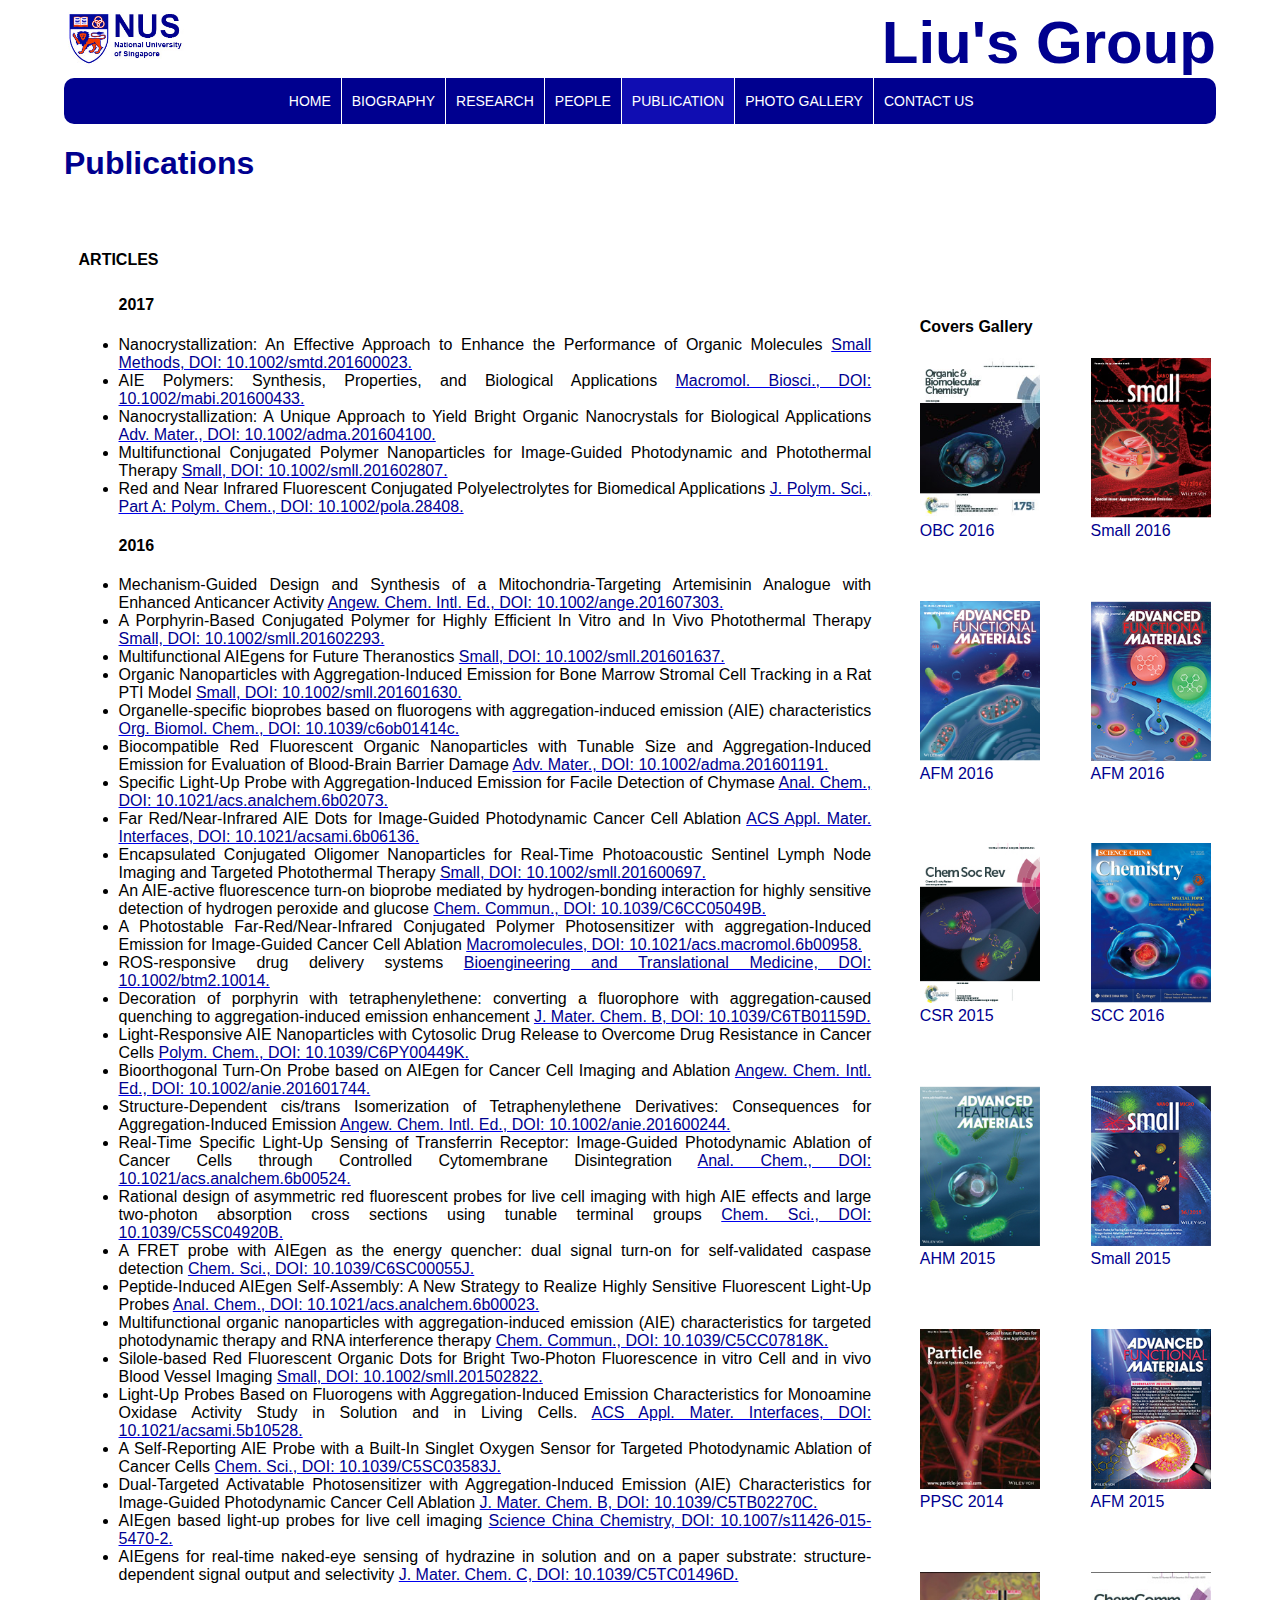
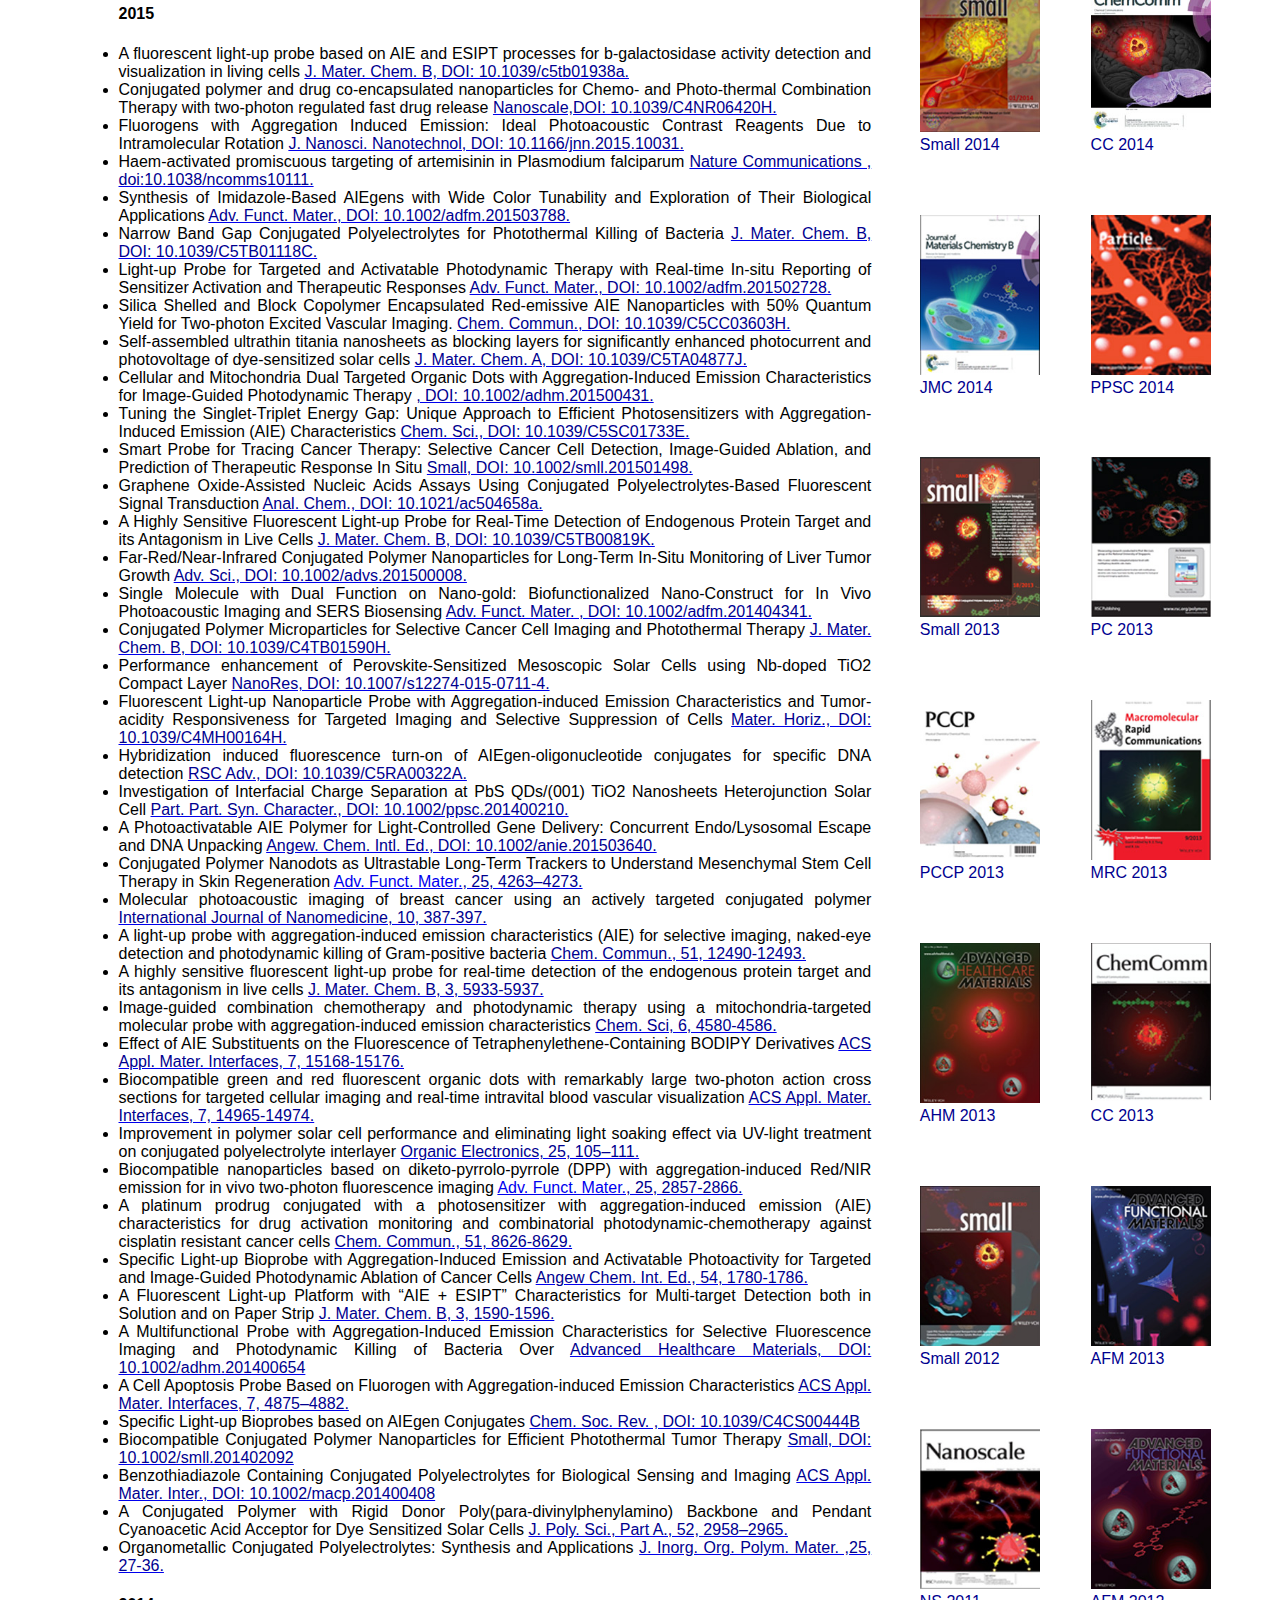
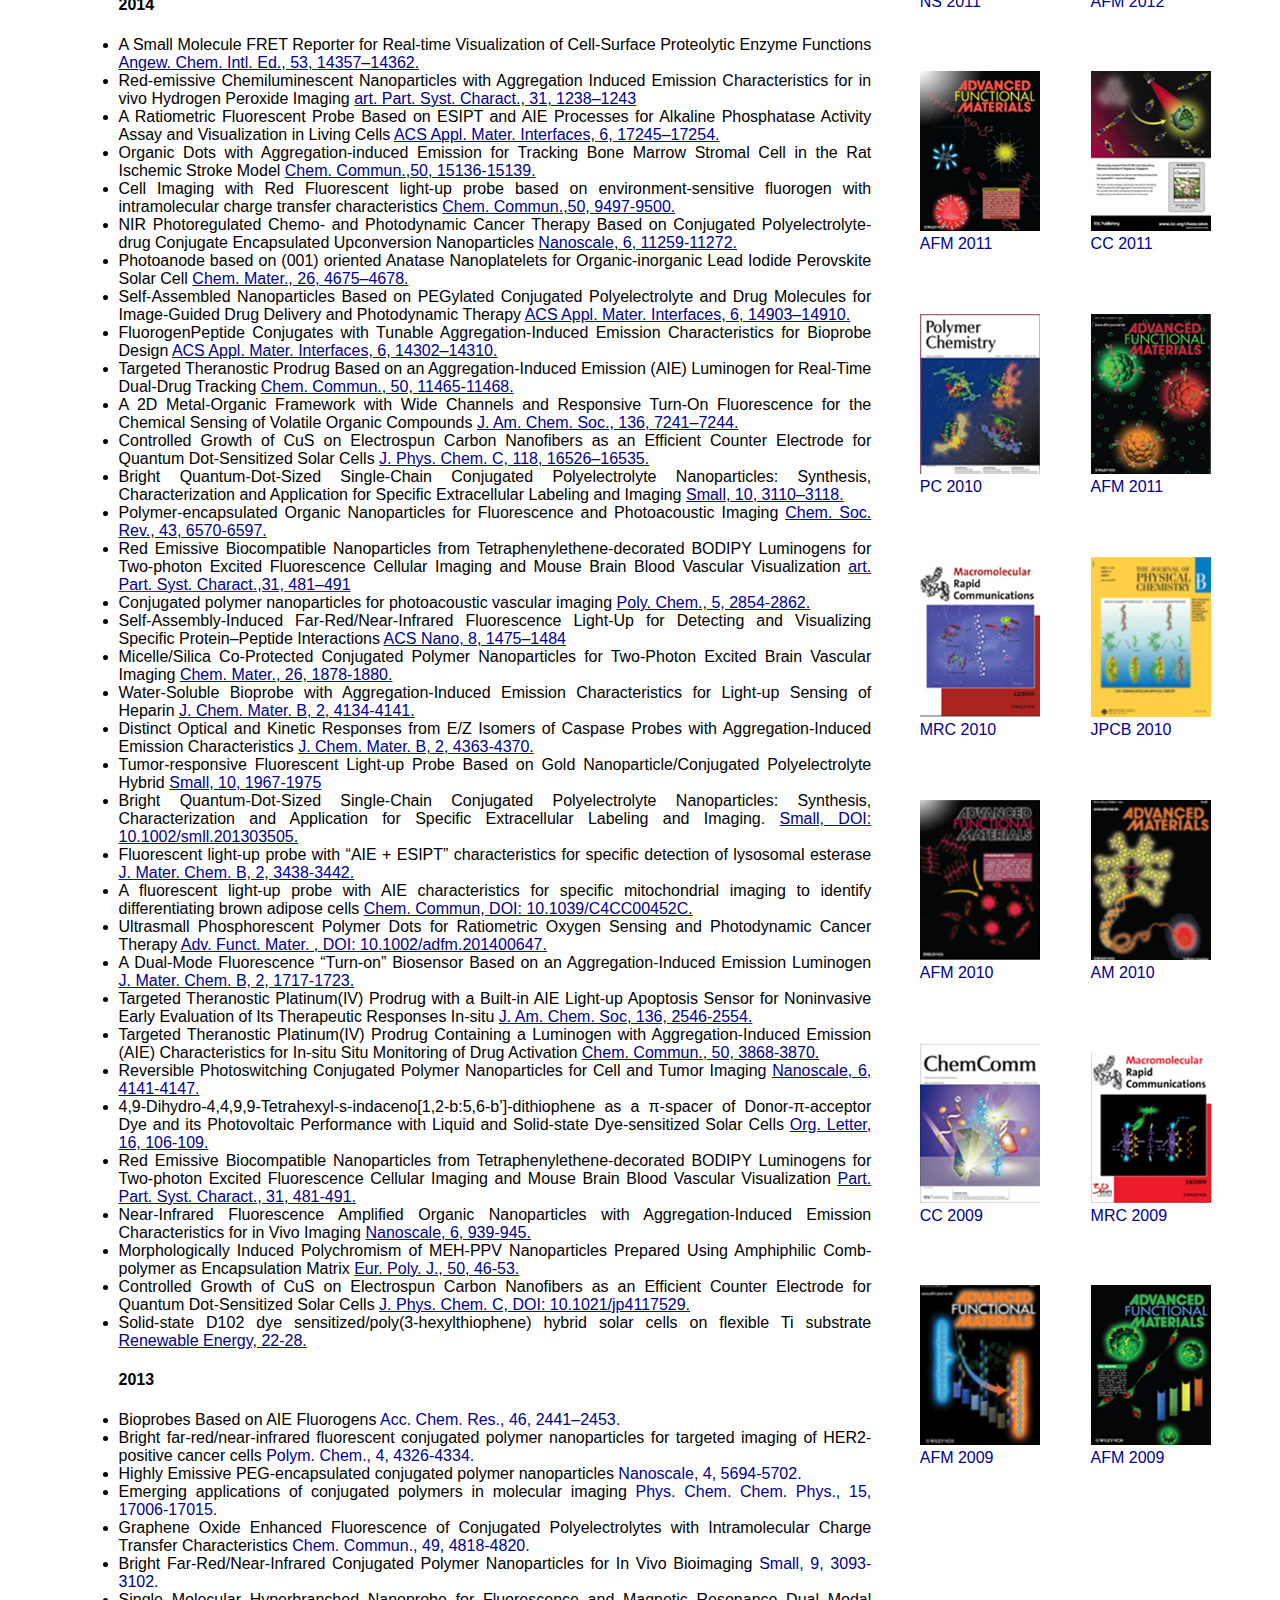
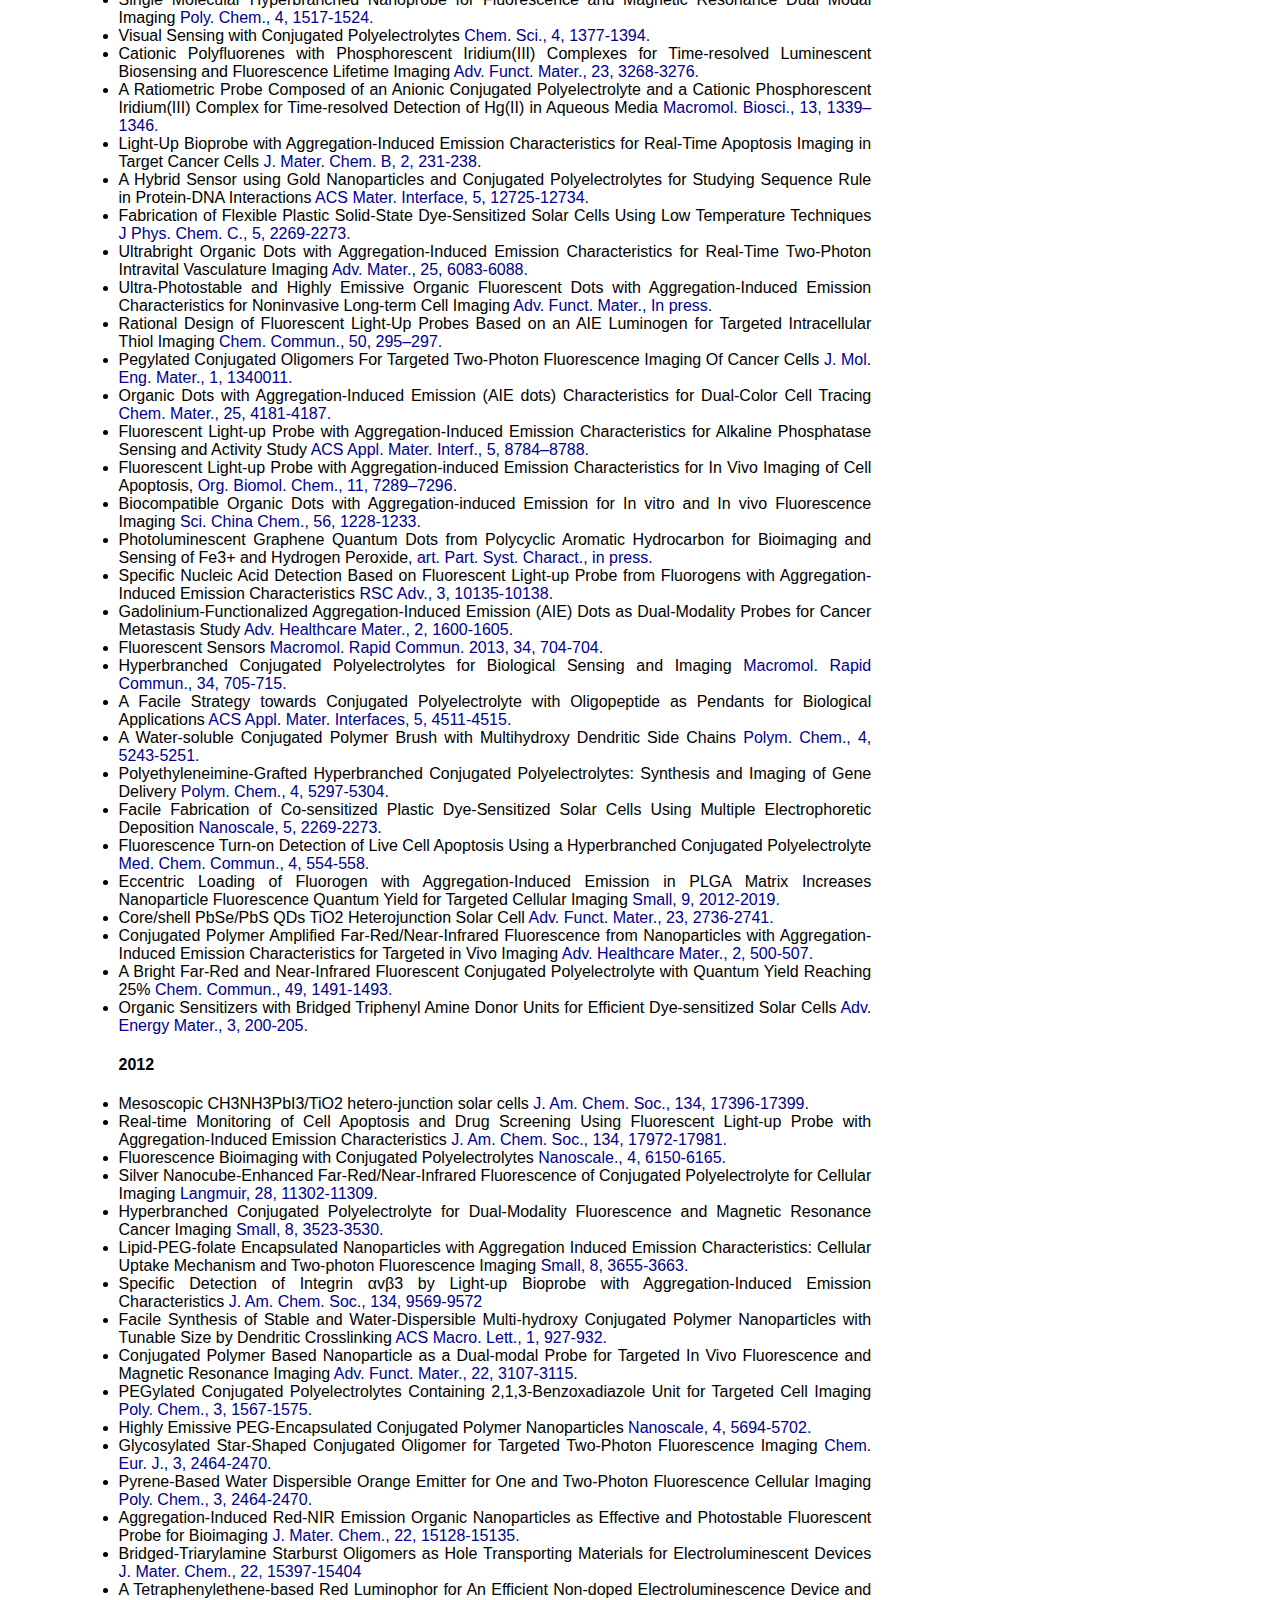
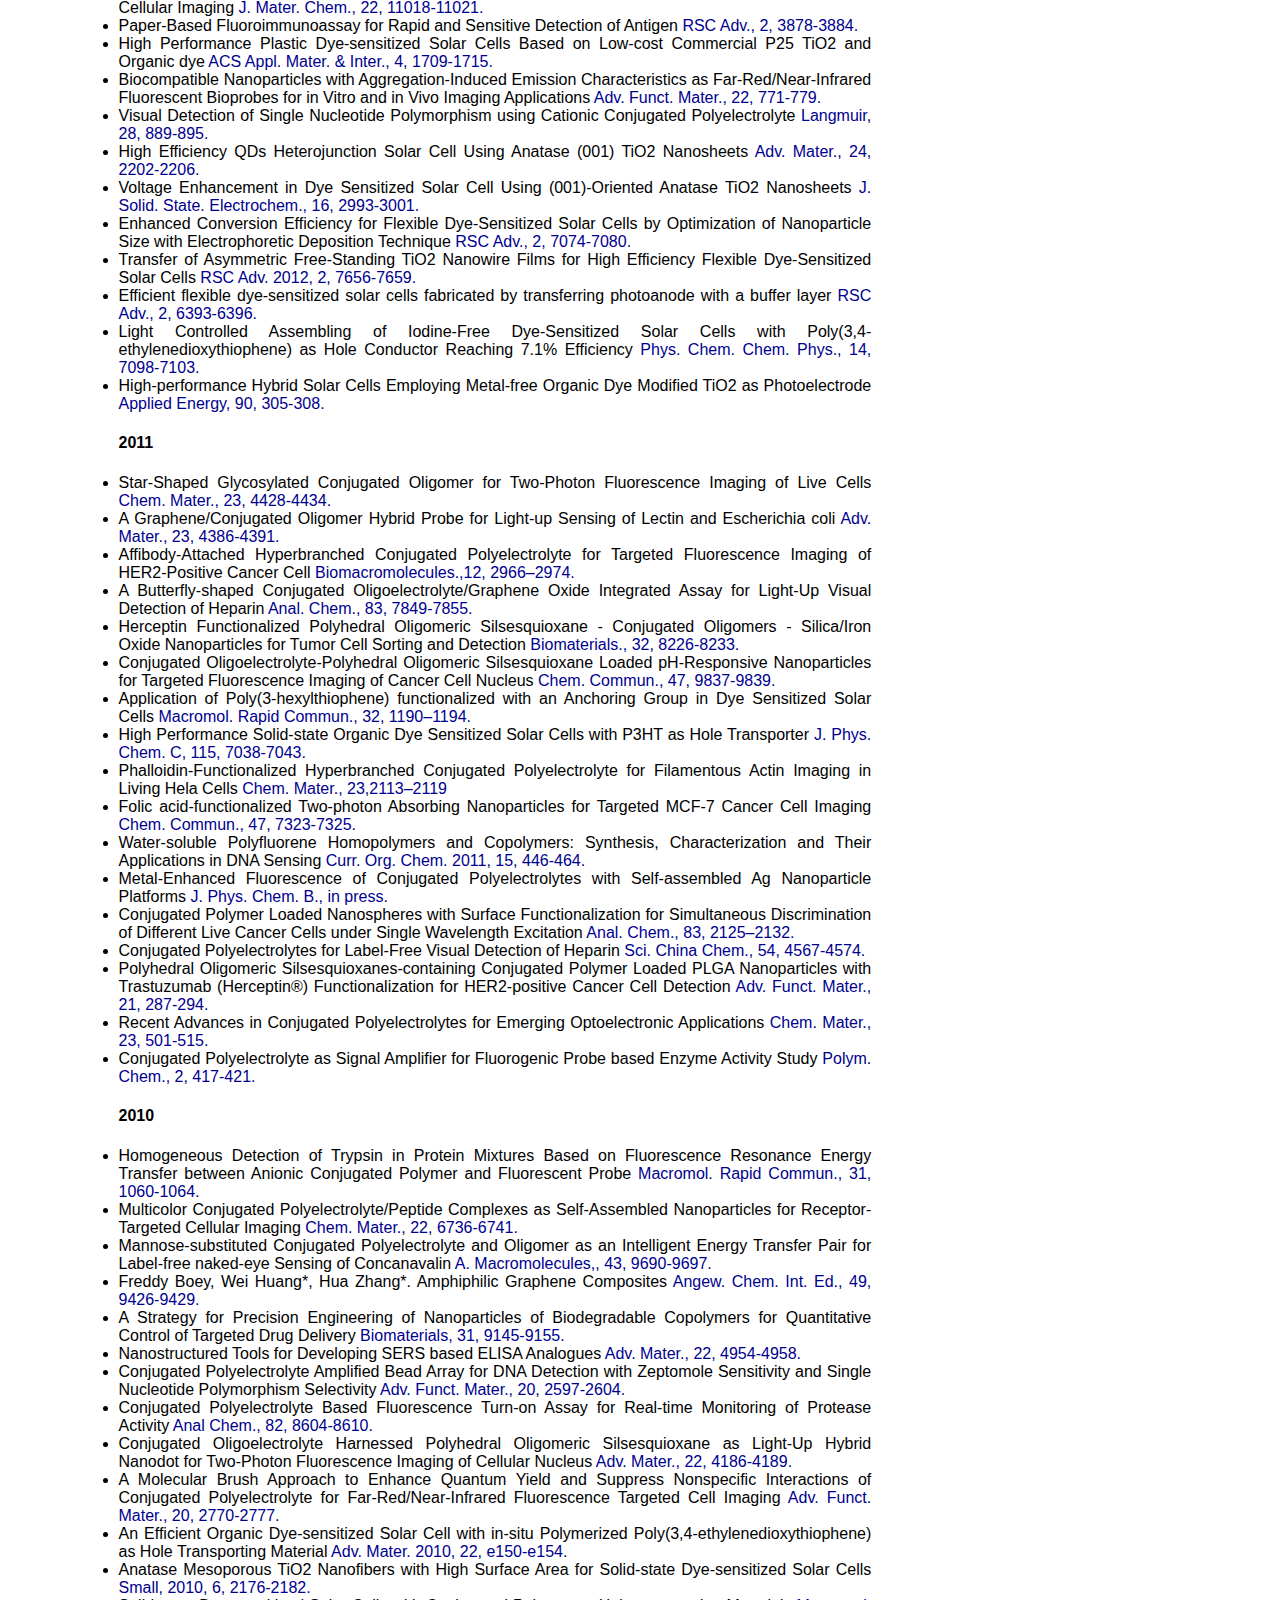
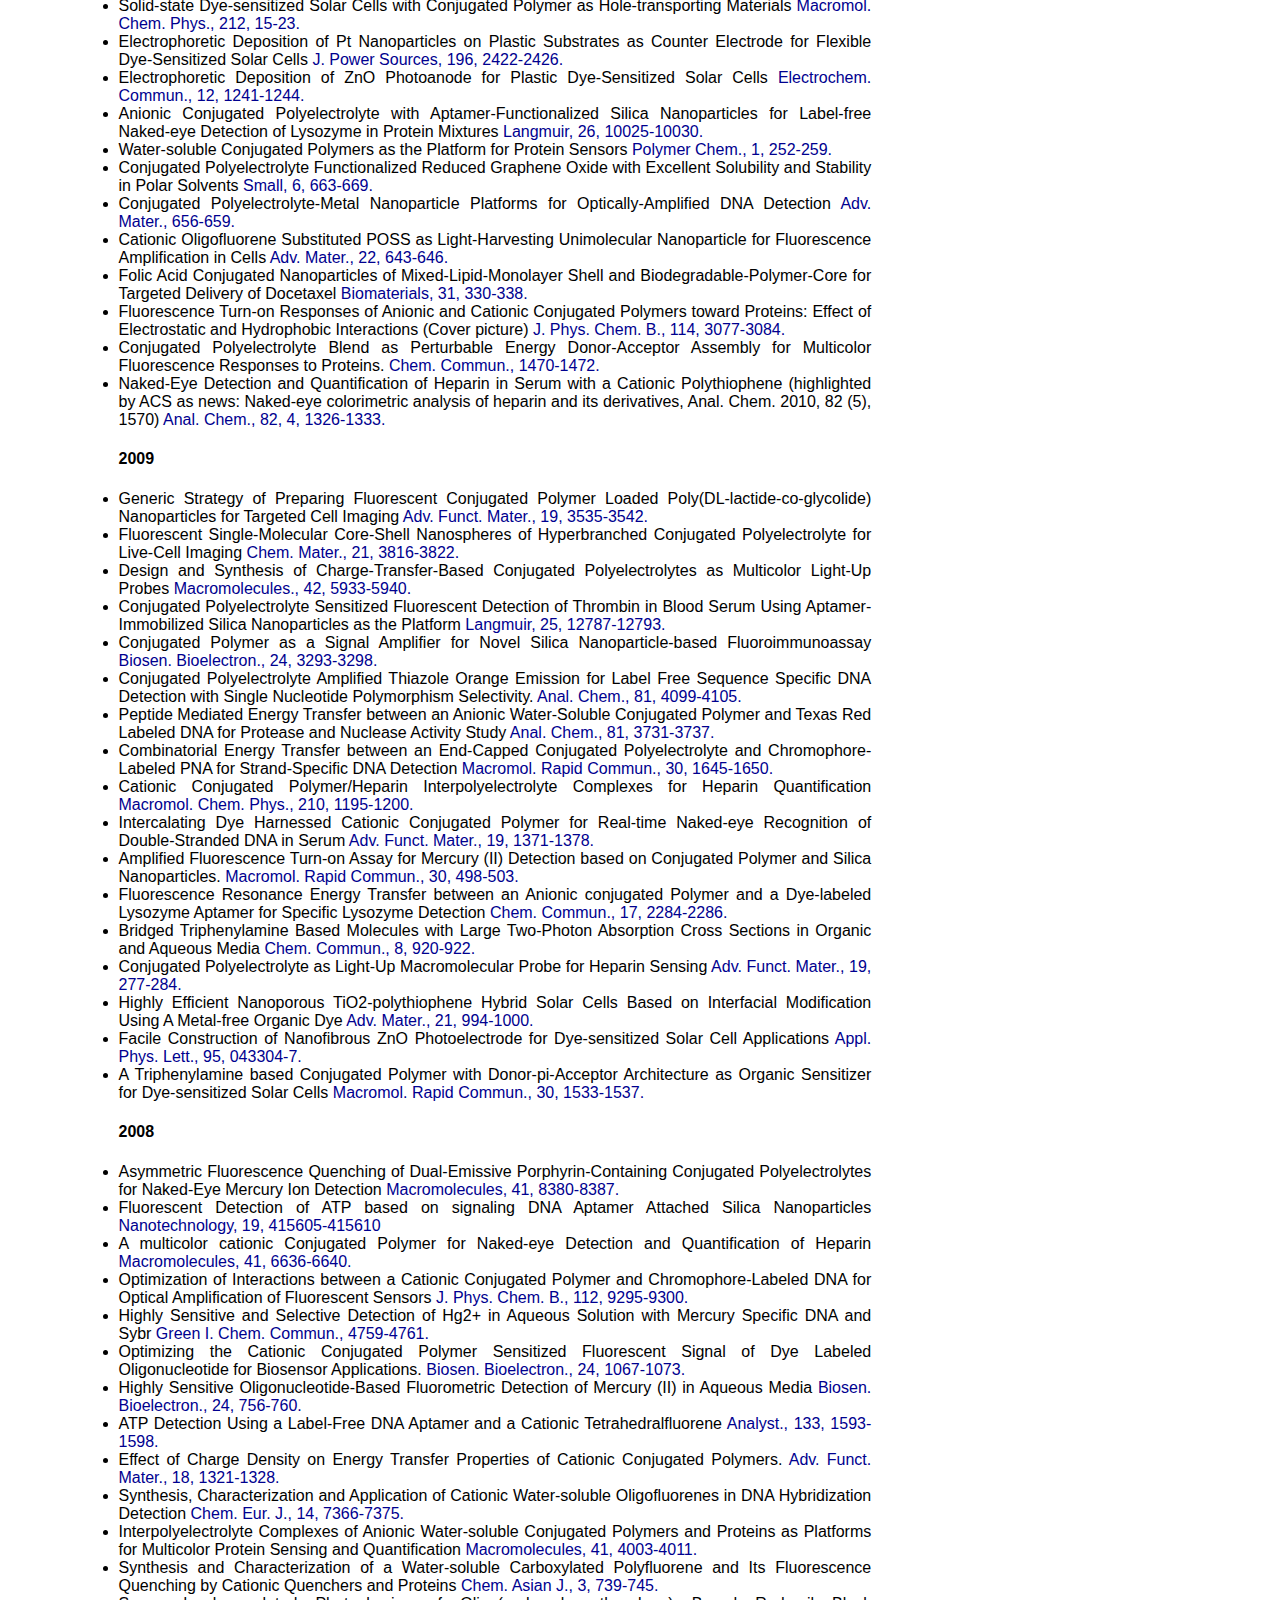
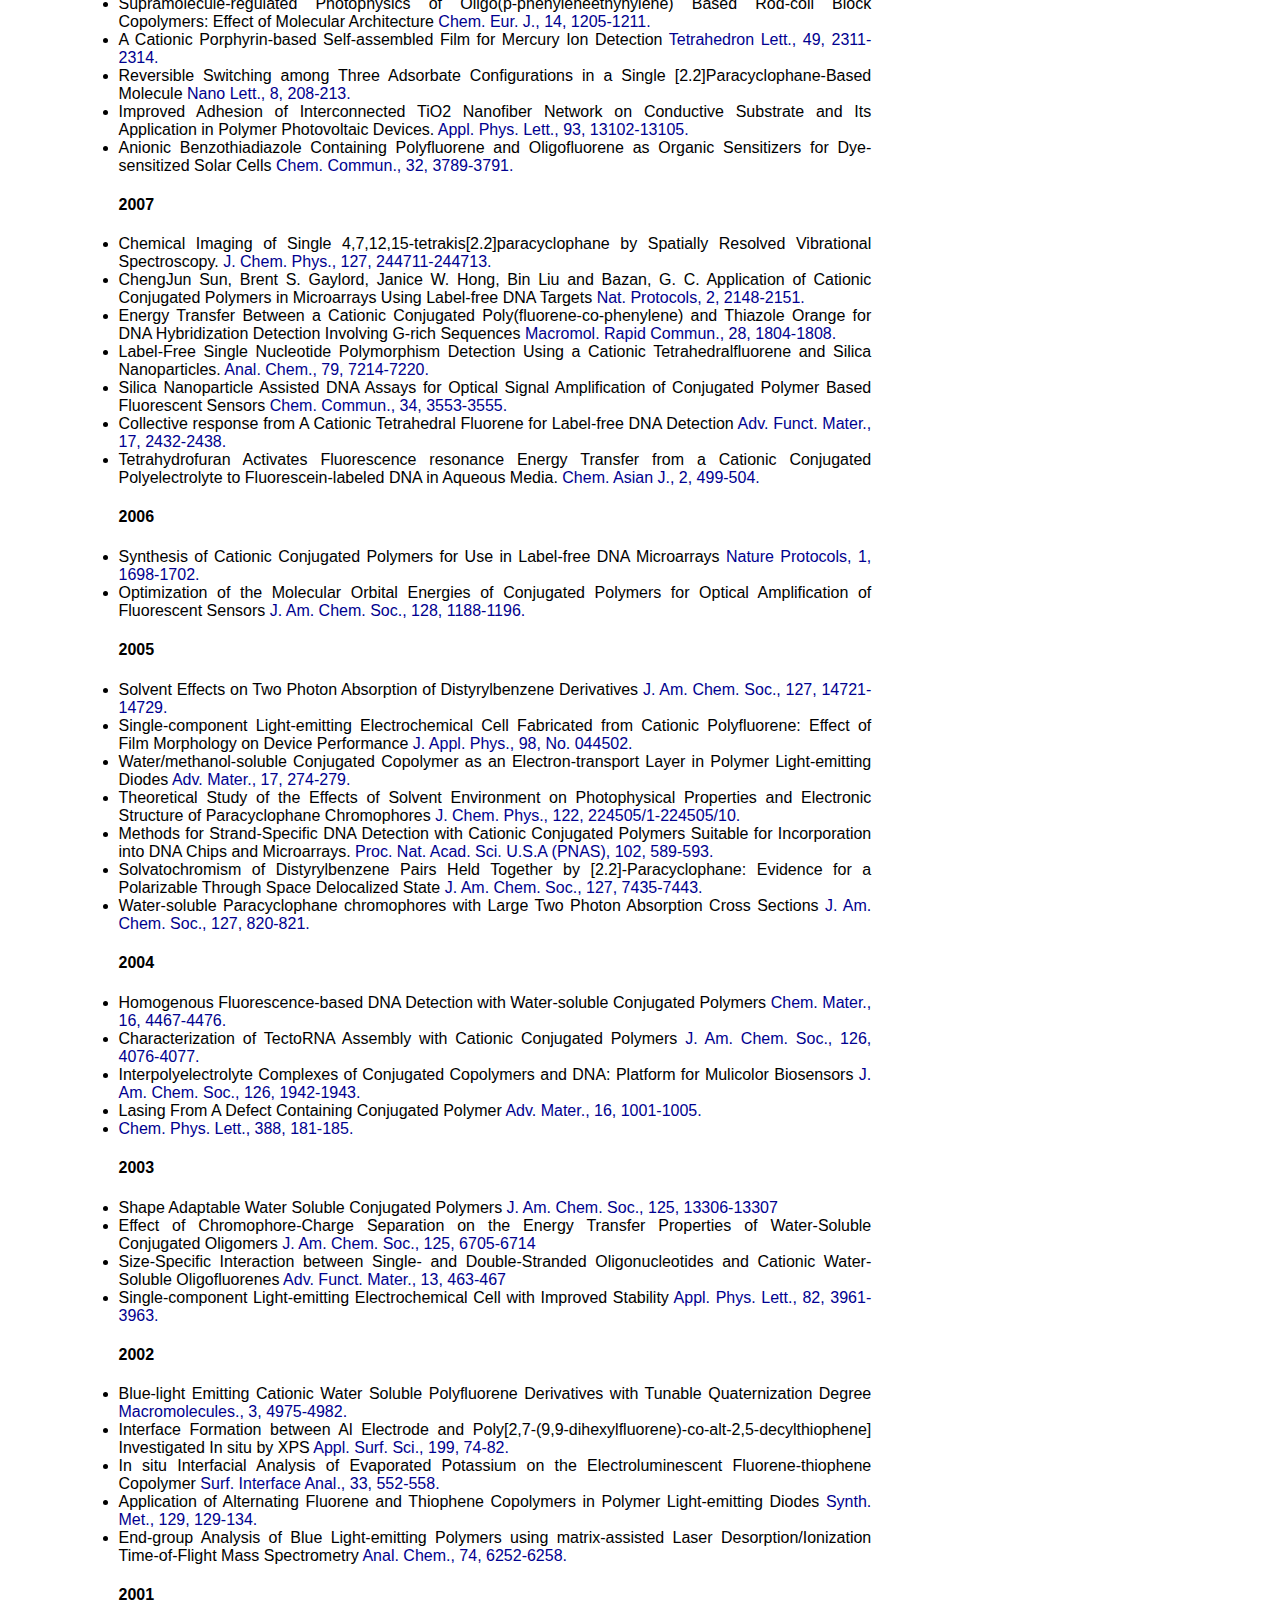
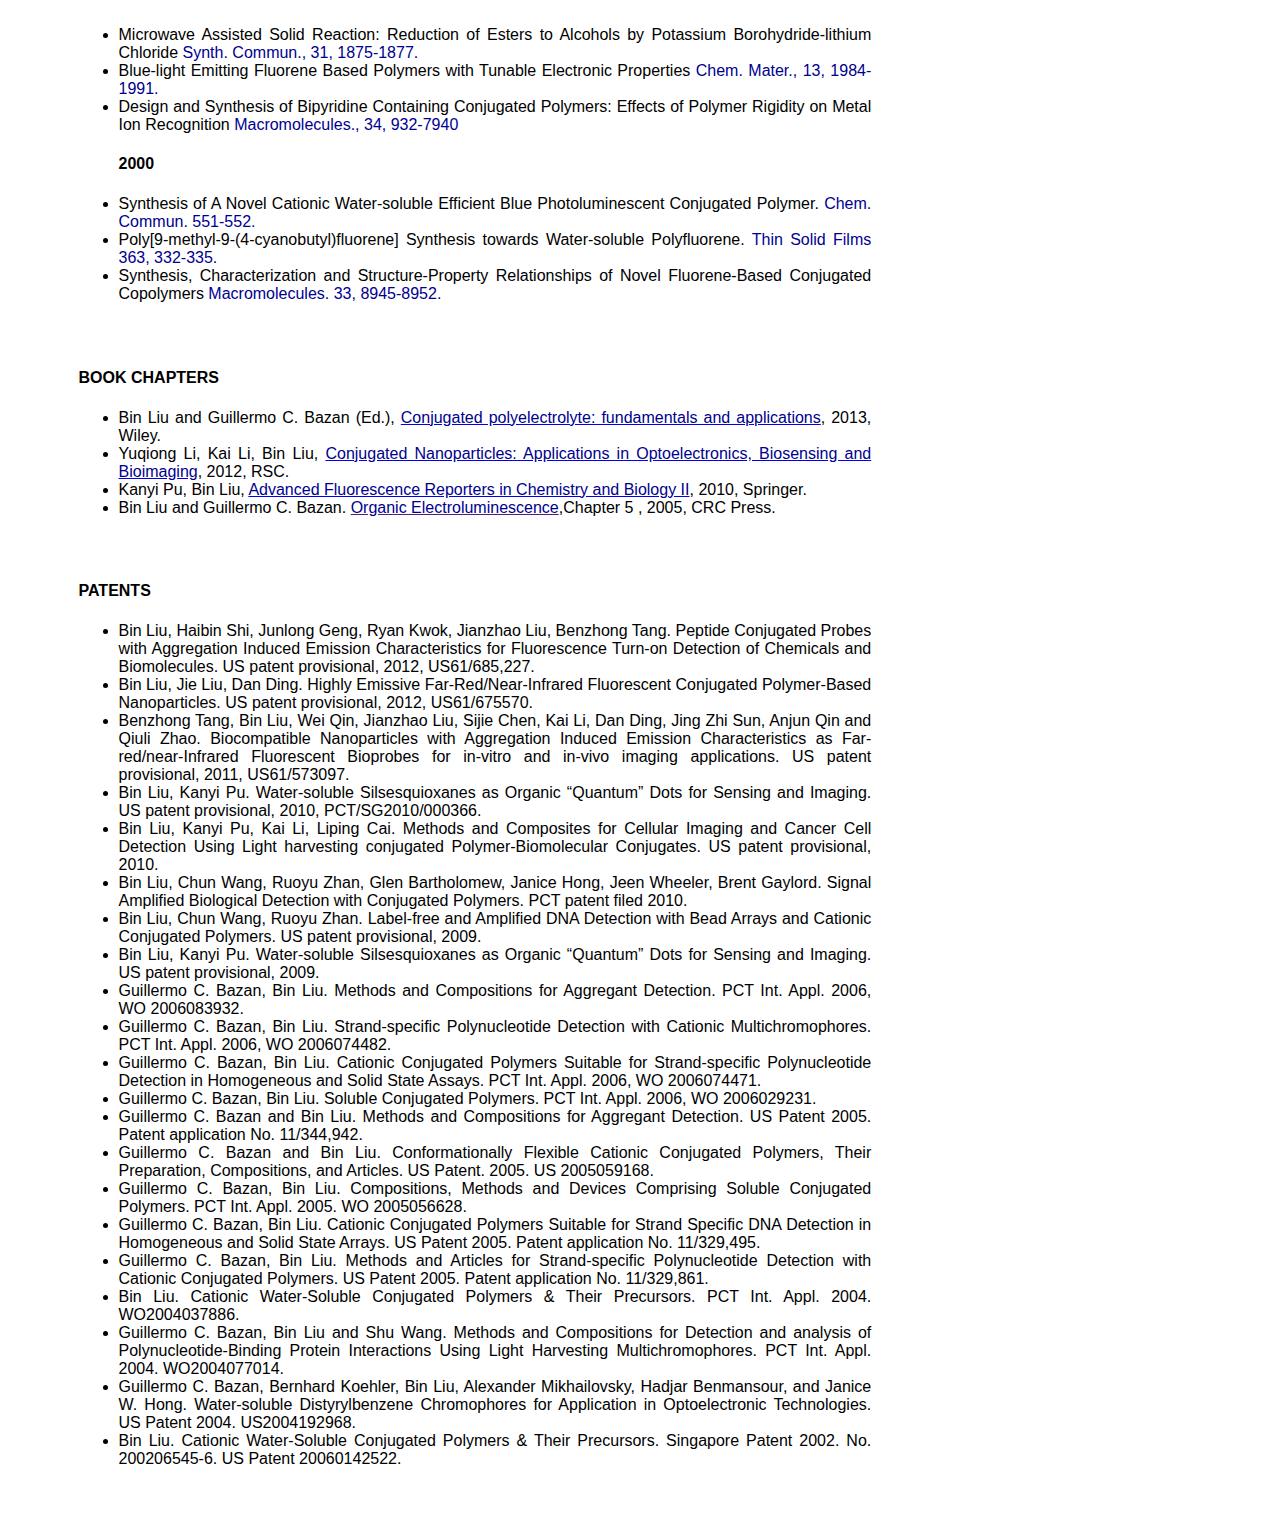
==== publication.html @ 8dc834bf "initial adjustments" ====
<!doctype html>

<html>

<head>

<meta charset="utf-8">
<meta name="viewport" content="width=device-width, initial-scale=1.0">
<title>Liu's Group</title>

<link rel="stylesheet" type="text/css" href="css/style.css" media="screen" />

<script type = "text/javascript" src = "script/javascript.js">
</script>

</head>

<body>
<body>
<div id="header">
	<img src="images/logo.jpg">
	<div id="title">Liu's Group</div>
</div>
<div id = "menuWrapper">
	<ul id = "menu">
		<li><a href="index.html">HOME</a></li>
		<li><a href="biography.html">BIOGRAPHY</a></li>
		<li><a href="research.html">RESEARCH</a></li>
		<li><a href="people.html">PEOPLE</a></li>
		<li  class="current"><a href="publication.html">PUBLICATION</a></li>
		<li><a href="gallery.html">PHOTO GALLERY</a></li>
		<li><a href="contact.html">CONTACT US</a></li>
	 </ul>
</div>


</div>

<div id="content">

<h1>Publications</h1>

<div id = "publication">

<table>
<tr>
<td id="pubColumn">
<p> ARTICLES </p>

<ul style="list-style-type:none">
            <p class="year">2017</p>

			</ul>

			<ul>

						<li> Nanocrystallization: An Effective Approach to Enhance the Performance of Organic Molecules
            <a href="http://onlinelibrary.wiley.com/doi/10.1002/smtd.201600023/abstract">
                <span>Small Methods, DOI: 10.1002/smtd.201600023.</span></a></li>

            <li>AIE Polymers: Synthesis, Properties, and Biological Applications
            <a href="http://onlinelibrary.wiley.com/doi/10.1002/mabi.201600433/abstract">
                <span>Macromol. Biosci., DOI: 10.1002/mabi.201600433.</span></a></li>

            <li>Nanocrystallization: A Unique Approach to Yield Bright Organic Nanocrystals for Biological Applications
            <a href="http://onlinelibrary.wiley.com/doi/10.1002/adma.201604100/abstract">
                <span>Adv. Mater., DOI: 10.1002/adma.201604100.</span></a></li>

            <li>Multifunctional Conjugated Polymer Nanoparticles for Image-Guided Photodynamic and Photothermal Therapy
            <a href="http://onlinelibrary.wiley.com/doi/10.1002/smll.201602807/abstract">
                <span>Small, DOI: 10.1002/smll.201602807.</span></a></li>

            <li>Red and Near Infrared Fluorescent Conjugated Polyelectrolytes for Biomedical Applications
            <a href="http://onlinelibrary.wiley.com/doi/10.1002/pola.28408/abstract">
                <span>J. Polym. Sci., Part A: Polym. Chem., DOI: 10.1002/pola.28408.</span></a></li>

			</ul>

<ul style="list-style-type:none">
            <p class="year">2016</p>

			</ul>

			<ul>

            <li>Mechanism-Guided Design and Synthesis of a Mitochondria-Targeting Artemisinin Analogue with Enhanced Anticancer Activity
            <a href="http://onlinelibrary.wiley.com/doi/10.1002/ange.201607303/abstract">
                <span>Angew. Chem. Intl. Ed., DOI: 10.1002/ange.201607303.</span></a></li>

            <li>A Porphyrin-Based Conjugated Polymer for Highly Efficient In Vitro and In Vivo Photothermal Therapy
            <a href="http://onlinelibrary.wiley.com/doi/10.1002/smll.201602293/abstract">
                <span>Small, DOI: 10.1002/smll.201602293.</span></a></li>

            <li>Multifunctional AIEgens for Future Theranostics
            <a href="http://onlinelibrary.wiley.com/doi/10.1002/smll.201601637/abstract">
                <span>Small, DOI: 10.1002/smll.201601637.</span></a></li>

            <li>Organic Nanoparticles with Aggregation-Induced Emission for Bone Marrow Stromal Cell Tracking in a Rat PTI Model
            <a href="http://onlinelibrary.wiley.com/doi/10.1002/smll.201601630/abstract">
                <span>Small, DOI: 10.1002/smll.201601630.</span></a></li>

            <li>Organelle-specific bioprobes based on fluorogens with aggregation-induced emission (AIE) characteristics
            <a href="http://pubs.rsc.org/en/content/articlelanding/2016/ob/c6ob01414c#!divAbstract">
                <span>Org. Biomol. Chem., DOI: 10.1039/c6ob01414c.</span></a></li>

			<li>Biocompatible Red Fluorescent Organic Nanoparticles with Tunable Size and Aggregation-Induced Emission for Evaluation of Blood-Brain Barrier Damage
            <a href="http://onlinelibrary.wiley.com/doi/10.1002/adma.201601191/abstract">
                <span>Adv. Mater., DOI: 10.1002/adma.201601191.</span></a></li>

            <li>Specific Light-Up Probe with Aggregation-Induced Emission for Facile Detection of Chymase
            <a href="http://pubs.acs.org/doi/abs/10.1021/acs.analchem.6b02073">
                <span>Anal. Chem., DOI: 10.1021/acs.analchem.6b02073.</span></a></li>

            <li>Far Red/Near-Infrared AIE Dots for Image-Guided Photodynamic Cancer Cell Ablation
            <a href="http://pubs.acs.org/doi/abs/10.1021/acsami.6b06136">
                <span>ACS Appl. Mater. Interfaces, DOI: 10.1021/acsami.6b06136.</span></a></li>

			<li>Encapsulated Conjugated Oligomer Nanoparticles for Real-Time Photoacoustic Sentinel Lymph Node Imaging and Targeted Photothermal Therapy
            <a href="http://onlinelibrary.wiley.com/doi/10.1002/smll.201600697/full">
                <span>Small, DOI: 10.1002/smll.201600697.</span></a></li>

			<li>An AIE-active fluorescence turn-on bioprobe mediated by hydrogen-bonding interaction for highly sensitive detection of hydrogen peroxide and glucose
            <a href="http://pubs.rsc.org/en/content/articlelanding/2016/cc/c6cc05049b#!divAbstract">
                <span>Chem. Commun., DOI: 10.1039/C6CC05049B.</span></a></li>

            <li>A Photostable Far-Red/Near-Infrared Conjugated Polymer Photosensitizer with aggregation-Induced Emission for Image-Guided Cancer Cell Ablation
            <a href="http://pubs.acs.org/doi/abs/10.1021/acs.macromol.6b00958">
                <span>Macromolecules, DOI: 10.1021/acs.macromol.6b00958.</span></a></li>

            <li>ROS-responsive drug delivery systems
            <a href="http://onlinelibrary.wiley.com/doi/10.1002/btm2.10014/abstract">
                <span>Bioengineering and Translational Medicine, DOI: 10.1002/btm2.10014.</span></a></li>

            <li>Decoration of porphyrin with tetraphenylethene: converting a fluorophore with aggregation-caused quenching to aggregation-induced emission enhancement
            <a href="http://pubs.rsc.org/en/Content/ArticleLanding/2016/TB/c6tb01159d#!divAbstract">
            <span>J. Mater. Chem. B, DOI: 10.1039/C6TB01159D.</span></a></li>

            <li>Light-Responsive AIE Nanoparticles with Cytosolic Drug Release to Overcome Drug Resistance in Cancer Cells
            <a href="http://pubs.rsc.org/en/content/articlelanding/2016/py/c6py00449k#!divAbstract">
            <span>Polym. Chem., DOI: 10.1039/C6PY00449K.</span></a></li>

            <li>Bioorthogonal Turn-On Probe based on AIEgen for Cancer Cell Imaging and Ablation
            <a href="http://onlinelibrary.wiley.com/doi/10.1002/anie.201601744/abstract">
                <span>Angew. Chem. Intl. Ed., DOI: 10.1002/anie.201601744.</span></a></li>

            <li>Structure-Dependent cis/trans Isomerization of Tetraphenylethene Derivatives: Consequences for Aggregation-Induced Emission
            <a href="http://onlinelibrary.wiley.com/doi/10.1002/anie.201600244/abstract">
            <span>Angew. Chem. Intl. Ed., DOI: 10.1002/anie.201600244.</span></a></li>

		    <li> Real-Time Specific Light-Up Sensing of Transferrin Receptor: Image-Guided Photodynamic Ablation of Cancer Cells through Controlled Cytomembrane Disintegration
            <a href="http://pubs.acs.org/doi/abs/10.1021/acs.analchem.6b00524">
            <span>Anal. Chem., DOI: 10.1021/acs.analchem.6b00524.</span></a></li>

            <li>Rational design of asymmetric red fluorescent probes for live cell imaging with high AIE effects and large two-photon absorption cross sections using tunable terminal groups
            <a href="http://pubs.rsc.org/is/content/articlelanding/2016/sc/c5sc04920b#!divAbstract">
                <span>Chem. Sci., DOI: 10.1039/C5SC04920B.</span></a></li>

            <li>A FRET probe with AIEgen as the energy quencher: dual signal turn-on for self-validated caspase detection
            <a href="http://pubs.rsc.org/en/Content/ArticleLanding/2016/SC/c6sc00055j#!divAbstract">
                <span>Chem. Sci., DOI: 10.1039/C6SC00055J.</span></a></li>

            <li> Peptide-Induced AIEgen Self-Assembly: A New Strategy to Realize Highly Sensitive Fluorescent Light-Up Probes
            <a href="http://pubs.acs.org/doi/abs/10.1021/acs.analchem.6b00023">
            <span>Anal. Chem., DOI: 10.1021/acs.analchem.6b00023.</span></a></li>

	        <li> Multifunctional organic nanoparticles with aggregation-induced emission (AIE) characteristics for targeted photodynamic therapy and RNA interference therapy
            <a href="http://pubs.rsc.org/en/content/articlelanding/2016/cc/c5cc07818k#!divAbstract">
            <span>Chem. Commun., DOI: 10.1039/C5CC07818K.</span></a></li>

	        <li> Silole-based Red Fluorescent Organic Dots for Bright Two-Photon Fluorescence in vitro Cell and in vivo Blood Vessel Imaging
            <a href="http://onlinelibrary.wiley.com/doi/10.1002/smll.201502822/full">
            <span>Small, DOI: 10.1002/smll.201502822.</span></a></li>

            <li> Light-Up Probes Based on Fluorogens with Aggregation-Induced Emission Characteristics for Monoamine Oxidase Activity Study in Solution and in Living Cells.
            <a href="http://pubs.acs.org/doi/10.1021/acsami.5b10528">
            <span>ACS Appl. Mater. Interfaces, DOI: 10.1021/acsami.5b10528.</span></a></li>

            <li> A Self-Reporting AIE Probe with a Built-In Singlet Oxygen Sensor for Targeted Photodynamic Ablation of Cancer Cells
            <a href="http://pubs.rsc.org/en/content/articlelanding/2016/sc/c5sc03583j#!divAbstract">
            <span>Chem. Sci., DOI: 10.1039/C5SC03583J.</span></a></li>

	        <li> Dual-Targeted Activatable Photosensitizer with Aggregation-Induced Emission (AIE) Characteristics for Image-Guided Photodynamic Cancer Cell Ablation
            <a href="http://pubs.rsc.org/en/Content/ArticleLanding/2016/TB/C5TB02270C#!divAbstract">
            <span>J. Mater. Chem. B, DOI: 10.1039/C5TB02270C.</span></a></li>

            <li>AIEgen based light-up probes for live cell imaging
            <a href="http://link.springer.com/article/10.1007/s11426-015-5470-2">
                <span>Science China Chemistry, DOI: 10.1007/s11426-015-5470-2.</span></a></li>

            <li> AIEgens for real-time naked-eye sensing of hydrazine in solution and on a paper substrate: structure-dependent signal output and selectivity
            <a href="http://pubs.rsc.org/en/Content/ArticleLanding/2015/TC/C5TC01496D#!divAbstract">
            <span>J. Mater. Chem. C, DOI: 10.1039/C5TC01496D.</span></a></li>

			</ul>

<ul style="list-style-type:none">
            <p class="year">2015</p>
    </ul>


    <ul>
	<li>A fluorescent light-up probe based on AIE and ESIPT processes for b-galactosidase activity detection and visualization in living cells
<a href="http://pubs.rsc.org/is/content/articlelanding/2015/tb/c5tb01938a#!divAbstract"><span>J. Mater. Chem. B, DOI: 10.1039/c5tb01938a. </span></a></li>


<li>Conjugated polymer and drug co-encapsulated nanoparticles for Chemo- and Photo-thermal Combination Therapy with two-photon regulated fast drug release
<a href="http://pubs.rsc.org/en/Content/ArticleLanding/2015/NR/C4NR06420H#!divAbstract"><span> Nanoscale,DOI: 10.1039/C4NR06420H. </span></a></li>

<li>Fluorogens with Aggregation Induced Emission: Ideal Photoacoustic Contrast Reagents Due to Intramolecular Rotation
<a href="http://www.ingentaconnect.com/content/asp/jnn/2015/00000015/00000002/art00148"><span> ‎J. Nanosci. Nanotechnol, DOI: 10.1166/jnn.2015.10031. </span></a></li>

	        <li> Haem-activated promiscuous targeting of artemisinin in Plasmodium falciparum
<a href=" http://www.nature.com/ncomms/2015/151222/ncomms10111/full/ncomms10111.html ">
<span> Nature Communications , doi:10.1038/ncomms10111.</span></a></li>

	        <li> Synthesis of Imidazole-Based AIEgens with Wide Color Tunability and Exploration of Their Biological Applications
<a href="http://onlinelibrary.wiley.com/doi/10.1002/adfm.201503788/abstract">
<span>Adv. Funct. Mater., DOI: 10.1002/adfm.201503788.</span></a></li>

	        <li> Narrow Band Gap Conjugated Polyelectrolytes for Photothermal Killing of Bacteria
<a href="http://pubs.rsc.org/en/Content/ArticleLanding/2015/TB/C5TB01118C#!divAbstract">
<span>J. Mater. Chem. B, DOI: 10.1039/C5TB01118C.</span></a></li>

	        <li> Light-up Probe for Targeted and Activatable Photodynamic Therapy with Real-time In-situ Reporting of Sensitizer Activation and Therapeutic Responses
<a href="http://onlinelibrary.wiley.com/doi/10.1002/adfm.201502728/abstract">
<span>Adv. Funct. Mater., DOI: 10.1002/adfm.201502728.</span></a></li>

	        <li> Silica Shelled and Block Copolymer Encapsulated Red-emissive AIE Nanoparticles with 50% Quantum Yield for Two-photon Excited Vascular Imaging.
<a href="http://pubs.rsc.org/en/Content/ArticleLanding/2015/CC/C5CC03603H#!divAbstract">
<span>Chem. Commun., DOI: 10.1039/C5CC03603H.</span></a></li>

	        <li> Self-assembled ultrathin titania nanosheets as blocking layers for significantly enhanced photocurrent and photovoltage of dye-sensitized solar cells
<a href="http://pubs.rsc.org/en/content/articlelanding/2015/ta/c5ta04877j#!divAbstract">
<span>J. Mater. Chem. A, DOI: 10.1039/C5TA04877J.</span></a></li>

	        <li> Cellular and Mitochondria Dual Targeted Organic Dots with Aggregation-Induced Emission Characteristics for Image-Guided Photodynamic Therapy
<a href="http://onlinelibrary.wiley.com/doi/10.1002/adhm.201500431/abstract">
<span>, DOI: 10.1002/adhm.201500431.</span></a></li>

	        <li> Tuning the Singlet-Triplet Energy Gap: Unique Approach to Efficient Photosensitizers with Aggregation-Induced Emission (AIE) Characteristics
<a href="http://pubs.rsc.org/en/Content/ArticleLanding/2015/SC/C5SC01733E#!divAbstract">
<span>Chem. Sci., DOI: 10.1039/C5SC01733E.</span></a></li>

	        <li> Smart Probe for Tracing Cancer Therapy: Selective Cancer Cell Detection, Image-Guided Ablation, and Prediction of Therapeutic Response In Situ
<a href="http://onlinelibrary.wiley.com/doi/10.1002/smll.201501498/full+++">
<span>Small, DOI: 10.1002/smll.201501498.</span></a></li>

	        <li> Graphene Oxide-Assisted Nucleic Acids Assays Using Conjugated Polyelectrolytes-Based Fluorescent Signal Transduction
<a href="http://pubs.acs.org/doi/abs/10.1021/ac504658a">
<span>Anal. Chem., DOI: 10.1021/ac504658a.</span></a></li>

	        <li> A Highly Sensitive Fluorescent Light-up Probe for Real-Time Detection of Endogenous Protein Target and its Antagonism in Live Cells
<a href="http://pubs.rsc.org/en/content/articlelanding/2015/tb/c5tb00819k#!divAbstract">
<span>J. Mater. Chem. B, DOI: 10.1039/C5TB00819K.</span></a></li>


	        <li> Far-Red/Near-Infrared Conjugated Polymer Nanoparticles for Long-Term In-Situ Monitoring of Liver Tumor Growth
<a href="http://onlinelibrary.wiley.com/doi/10.1002/advs.201500008/abstract">
<span> Adv. Sci., DOI: 10.1002/advs.201500008.</span></a></li>

	        <li> Single Molecule with Dual Function on Nano-gold: Biofunctionalized Nano-Construct for In Vivo Photoacoustic Imaging and SERS Biosensing
<a href="http://onlinelibrary.wiley.com/doi/10.1002/adfm.201404341/abstract">
<span>Adv. Funct. Mater. , DOI: 10.1002/adfm.201404341.</span></a></li>

	        <li> Conjugated Polymer Microparticles for Selective Cancer Cell Imaging and Photothermal Therapy
<a href="http://pubs.rsc.org/en/Content/ArticleLanding/2015/TB/C4TB01590H#!divAbstract">
<span>J. Mater. Chem. B, DOI: 10.1039/C4TB01590H.</span></a></li>

	        <li> Performance enhancement of Perovskite-Sensitized Mesoscopic Solar Cells using Nb-doped TiO2 Compact Layer
<a href="http://link.springer.com/article/10.1007%2Fs12274-015-0711-4">
<span>NanoRes, DOI: 10.1007/s12274-015-0711-4.</span></a></li>

	        <li> Fluorescent Light-up Nanoparticle Probe with Aggregation-induced Emission Characteristics and Tumor-acidity Responsiveness for Targeted Imaging and Selective Suppression of Cells
<a href="http://pubs.rsc.org/en/Content/ArticleLanding/2015/MH/C4MH00164H#!divAbstract">
<span>Mater. Horiz., DOI: 10.1039/C4MH00164H.</span></a></li>

	        <li> Hybridization induced fluorescence turn-on of AIEgen-oligonucleotide conjugates for specific DNA detection
<a href="http://pubs.rsc.org/en/content/articlelanding/2015/ra/c5ra00322a#!divAbstract">
<span>RSC Adv., DOI: 10.1039/C5RA00322A.</span></a></li>

	        <li> Investigation of Interfacial Charge Separation at PbS QDs/(001) TiO2 Nanosheets Heterojunction Solar Cell
<a href="http://onlinelibrary.wiley.com/doi/10.1002/ppsc.201400210/abstract">
<span>Part. Part. Syn. Character., DOI: 10.1002/ppsc.201400210.</span></a></li>

        <li> A Photoactivatable AIE Polymer for Light-Controlled Gene Delivery: Concurrent Endo/Lysosomal Escape and DNA Unpacking
<a href="http://onlinelibrary.wiley.com/doi/10.1002/anie.201503640/abstract">
<span>Angew. Chem. Intl. Ed., DOI: 10.1002/anie.201503640.</span></a></li>

    <li> Conjugated Polymer Nanodots as Ultrastable Long-Term Trackers to Understand Mesenchymal Stem Cell Therapy in Skin Regeneration
<a href=" http://onlinelibrary.wiley.com/doi/10.1002/adfm.201501081/abstract">
<span> </span></a><a href="http://onlinelibrary.wiley.com/doi/10.1002/adfm.201400647/abstract">Adv. Funct. Mater.</a><a href=" http://onlinelibrary.wiley.com/doi/10.1002/adfm.201501081/abstract"><span>, 25, 4263–4273.</span></a></li>

    <li> Molecular photoacoustic imaging of breast cancer using an actively targeted conjugated polymer
<a href="http://www.dovepress.com/molecular-photoacoustic-imaging-of-breast-cancer-using-an-actively-tar-peer-reviewed-article-IJN">
<span> International Journal of Nanomedicine, 10, 387-397.</span></a></li>

    <li> A light-up probe with aggregation-induced emission characteristics (AIE) for selective imaging, naked-eye detection and photodynamic killing of Gram-positive bacteria
<a href="http://pubs.rsc.org/en/Content/ArticleLanding/2015/CC/C5CC03807C#!divAbstract "> <span> Chem. Commun., 51, 12490-12493.</span></a></li>

    <li> A highly sensitive fluorescent light-up probe for real-time detection of the endogenous protein target and its antagonism in live cells
<a href=" http://pubs.rsc.org/en/Content/ArticleLanding/2015/TB/C5TB00819K#!divAbstract
"> <span> J. Mater. Chem. B, 3, 5933-5937.</span></a></li>

    <li> Image-guided combination chemotherapy and photodynamic therapy using a mitochondria-targeted molecular probe with aggregation-induced emission characteristics
<a href=" http://pubs.rsc.org/en/Content/ArticleLanding/2015/SC/C5SC00826C#!divAbstract
"> <span> Chem. Sci, 6, 4580-4586.</span></a></li>

    <li> Effect of AIE Substituents on the Fluorescence of Tetraphenylethene-Containing BODIPY Derivatives
<a href=" http://pubs.acs.org/doi/abs/10.1021/acsami.5b05033
"> <span> ACS Appl. Mater. Interfaces, 7, 15168-15176.</span></a></li>

    <li> Biocompatible green and red fluorescent organic dots with remarkably large two-photon action cross sections for targeted cellular imaging and real-time intravital blood vascular visualization
<a href=" http://pubs.acs.org/doi/abs/10.1021/acsami.5b03766
"> <span> ACS Appl. Mater. Interfaces, 7, 14965-14974.</span></a></li>

    <li> Improvement in polymer solar cell performance and eliminating light soaking effect via UV-light treatment on conjugated polyelectrolyte interlayer
<a href="http://www.sciencedirect.com/science/article/pii/S1566119915002608
 "> <span> Organic Electronics, 25, 105–111.</span></a></li>

    <li> Biocompatible nanoparticles based on diketo-pyrrolo-pyrrole (DPP) with aggregation-induced Red/NIR emission for in vivo two-photon fluorescence imaging
<a href="http://onlinelibrary.wiley.com/doi/10.1002/adfm.201500010/abstract"></a><a href="http://onlinelibrary.wiley.com/doi/10.1002/adfm.201400647/abstract">Adv. Funct. Mater.</a><a href="http://onlinelibrary.wiley.com/doi/10.1002/adfm.201500010/abstract"><span>, 25, 2857-2866.</span></a></li>

    <li>A platinum prodrug conjugated with a photosensitizer with aggregation-induced emission (AIE) characteristics for drug activation monitoring and combinatorial photodynamic-chemotherapy against cisplatin resistant cancer cells
      <a href="http://pubs.rsc.org/en/Content/ArticleLanding/2015/CC/C5CC01952D#!divAbstract"><span>Chem. Commun., 51, 8626-8629.</span></a></li>

	<li>Specific Light-up Bioprobe with Aggregation-Induced Emission and Activatable Photoactivity for Targeted and Image-Guided Photodynamic Ablation of Cancer Cells
		<a href="http://onlinelibrary.wiley.com/doi/10.1002/anie.201408476/abstract"><span>Angew Chem. Int. Ed., 54, 1780-1786.</span></a></li>

			<li>A Fluorescent Light-up Platform with “AIE + ESIPT” Characteristics for Multi-target Detection both in Solution and on Paper Strip
		<a href="http://pubs.rsc.org/en/content/articlelanding/2015/tb/c4tb01937g#!divAbstract"><span>J. Mater. Chem. B, 3, 1590-1596.</span></a></li>

			<li>A Multifunctional Probe with Aggregation-Induced Emission Characteristics for Selective Fluorescence Imaging and Photodynamic Killing of Bacteria Over
		<a href="http://onlinelibrary.wiley.com/doi/10.1002/adhm.201400654/abstract"><span>Advanced Healthcare Materials, DOI: 10.1002/adhm.201400654</span></a></li>

			<li>A Cell Apoptosis Probe Based on Fluorogen with Aggregation-induced Emission Characteristics
		<a href="http://pubs.acs.org/doi/abs/10.1021/am508838z"><span>ACS Appl. Mater. Interfaces, 7, 4875–4882.</span></a></li>

            <li>Specific Light-up Bioprobes based on AIEgen Conjugates
		<a href="http://pubs.rsc.org/en/content/articlelanding/2015/cs/c4cs00444b#!divAbstract"><span>Chem. Soc. Rev. , DOI: 10.1039/C4CS00444B</span></a></li>

            <li>Biocompatible Conjugated Polymer Nanoparticles for Efficient Photothermal Tumor Therapy
		<a href="http://onlinelibrary.wiley.com/doi/10.1002/smll.201402092/abstract"><span>Small, DOI: 10.1002/smll.201402092</span></a></li>


	            <li>Benzothiadiazole Containing Conjugated Polyelectrolytes for Biological Sensing and Imaging
		<a href="http://onlinelibrary.wiley.com/doi/10.1002/macp.201400408/abstract"><span>ACS Appl. Mater. Inter., DOI: 10.1002/macp.201400408</span></a></li>

            <li>A Conjugated Polymer with Rigid Donor Poly(para-divinylphenylamino) Backbone and Pendant Cyanoacetic Acid Acceptor for Dye Sensitized Solar Cells
		<a href="http://onlinelibrary.wiley.com/doi/10.1002/pola.27334/abstract"><span> J. Poly. Sci., Part A., 52, 2958–2965.</span></a></li>

                    <li>Organometallic Conjugated Polyelectrolytes: Synthesis and Applications
		<a href="http://link.springer.com/article/10.1007%2Fs10904-014-0093-1"><span>J. Inorg. Org. Polym. Mater. ,25, 27-36.</span></a></li>
        </ul>



<ul style="list-style-type:none">
            <p class="year">2014</p>
    </ul>

    <ul>

    	    <li>A Small Molecule FRET Reporter for Real-time Visualization of Cell-Surface Proteolytic Enzyme Functions
		<a href="http://onlinelibrary.wiley.com/doi/10.1002/anie.201407182/abstract"><span>Angew. Chem. Intl. Ed., 53, 14357–14362.</span></a></li>

            <li>Red-emissive Chemiluminescent Nanoparticles with Aggregation Induced Emission Characteristics for in vivo Hydrogen Peroxide Imaging
		<a href="http://onlinelibrary.wiley.com/doi/10.1002/ppsc.201400156/abstract"><span>art. Part. Syst. Charact., 31, 1238–1243</span></a></li>

            <li>A Ratiometric Fluorescent Probe Based on ESIPT and AIE Processes for Alkaline Phosphatase Activity Assay and Visualization in Living Cells
		<a href="http://pubs.acs.org/doi/abs/10.1021/am505150d"><span>ACS Appl. Mater. Interfaces, 6, 17245–17254.</span></a></li>

            <li>Organic Dots with Aggregation-induced Emission for Tracking Bone Marrow Stromal Cell in the Rat Ischemic Stroke Model
		<a href="http://pubs.rsc.org/en/content/articlelanding/2014/cc/c4cc06921h#!divAbstract"><span>Chem. Commun.,50, 15136-15139.</span></a></li>

    	            <li>Cell Imaging with Red Fluorescent light-up probe based on environment-sensitive fluorogen with intramolecular charge transfer characteristics
		<a href="http://pubs.rsc.org/en/Content/ArticleLanding/2014/CC/C4CC04654D"><span>Chem. Commun.,50, 9497-9500.</span></a></li>

            <li>NIR Photoregulated Chemo- and Photodynamic Cancer Therapy Based on Conjugated Polyelectrolyte-drug Conjugate Encapsulated Upconversion Nanoparticles
		<a href="http://pubs.rsc.org/en/content/articlelanding/2014/nr/c4nr03302g#!divAbstract"><span>Nanoscale, 6, 11259-11272.</span></a></li>

    	            <li>Photoanode based on (001) oriented Anatase Nanoplatelets for Organic-inorganic Lead Iodide Perovskite Solar Cell
		<a href="http://pubs.acs.org/doi/abs/10.1021/cm502185s"><span>Chem. Mater., 26, 4675–4678.</span></a></li>

    	            <li>Self-Assembled Nanoparticles Based on PEGylated Conjugated Polyelectrolyte and Drug Molecules for Image-Guided Drug Delivery and Photodynamic Therapy
		<a href="http://pubs.acs.org/doi/abs/10.1021/am5020925?journalCode=aamick"><span>ACS Appl. Mater. Interfaces, 6, 14903–14910.</span></a></li>

            <li>FluorogenPeptide Conjugates with Tunable Aggregation-Induced Emission Characteristics for Bioprobe Design
		<a href="http://pubs.acs.org/doi/abs/10.1021/am5036048"><span>ACS Appl. Mater. Interfaces, 6, 14302–14310.</span></a></li>

    	            <li>Targeted Theranostic Prodrug Based on an Aggregation-Induced Emission (AIE) Luminogen for Real-Time Dual-Drug Tracking
		<a href="http://pubs.rsc.org/en/Content/ArticleLanding/2014/CC/C4CC05255B"><span>Chem. Commun., 50, 11465-11468.</span></a></li>

            <li>A 2D Metal-Organic Framework with Wide Channels and Responsive Turn-On Fluorescence for the Chemical Sensing of Volatile Organic Compounds
		<a href="http://pubs.acs.org/doi/abs/10.1021/ja502643p"><span>J. Am. Chem. Soc., 136, 7241–7244.</span></a></li>

    	            <li>Controlled Growth of CuS on Electrospun Carbon Nanofibers as an Efficient Counter Electrode for Quantum Dot-Sensitized Solar Cells
		<a href="http://pubs.acs.org/doi/abs/10.1021/jp4117529"><span>J. Phys. Chem. C, 118, 16526–16535.</span></a></li>

            <li>Bright Quantum-Dot-Sized Single-Chain Conjugated Polyelectrolyte Nanoparticles: Synthesis, Characterization and Application for Specific Extracellular Labeling and Imaging
		<a href="http://onlinelibrary.wiley.com/doi/10.1002/smll.201303505/abstract"><span>Small, 10, 3110–3118.</span></a></li>

    	            <li>Polymer-encapsulated Organic Nanoparticles for Fluorescence and Photoacoustic Imaging
		<a href="http://pubs.rsc.org/en/Content/ArticleLanding/2014/CS/C4CS00014E#!divAbstract"><span>Chem. Soc. Rev., 43, 6570-6597.</span></a></li>

            <li>Red Emissive Biocompatible Nanoparticles from Tetraphenylethene-decorated BODIPY Luminogens for Two-photon Excited Fluorescence Cellular Imaging and Mouse Brain Blood Vascular Visualization
		<a href=""><span>art. Part. Syst. Charact.,31, 481–491</span></a></li>

            <li>Conjugated polymer nanoparticles for photoacoustic vascular imaging
		<a href="http://pubs.rsc.org/en/Content/ArticleLanding/2014/PY/C3PY01587D#!divAbstract"><span>Poly. Chem., 5, 2854-2862.</span></a></li>
            <li>Self-Assembly-Induced Far-Red/Near-Infrared Fluorescence Light-Up for Detecting and Visualizing Specific Protein–Peptide Interactions
		<a href="http://pubs.acs.org/doi/abs/10.1021/nn4054914"><span>ACS Nano, 8, 1475–1484</span></a></li>

	            <li>Micelle/Silica Co-Protected Conjugated Polymer Nanoparticles for Two-Photon Excited Brain Vascular Imaging
		<a href="http://pubs.acs.org/doi/abs/10.1021/cm4040374"><span>Chem. Mater., 26, 1878-1880.</span></a></li>

            <li>Water-Soluble Bioprobe with Aggregation-Induced Emission Characteristics for Light-up Sensing of Heparin
		<a href="pubs.rsc.org/en/Content/ArticleLanding/2014/TB/C4TB00367E#!divAbstractc"><span>J. Chem. Mater. B, 2, 4134-4141.</span></a></li>
            <li>Distinct Optical and Kinetic Responses from E/Z Isomers of Caspase Probes with Aggregation-Induced Emission Characteristics
		<a href="http://pubs.rsc.org/en/Content/ArticleLanding/2014/TB/c4tb00405a"><span>J. Chem. Mater. B, 2, 4363-4370.</span></a></li>

        <li>Tumor-responsive Fluorescent Light-up Probe Based on Gold Nanoparticle/Conjugated Polyelectrolyte Hybrid
		<a href="http://onlinelibrary.wiley.com/doi/10.1002/smll.201302765/abstract"><span>Small, 10, 1967-1975</span></a></li>

        <li>Bright Quantum-Dot-Sized Single-Chain Conjugated Polyelectrolyte Nanoparticles: Synthesis, Characterization and Application for Specific Extracellular Labeling and Imaging.
		<a href="http://onlinelibrary.wiley.com/doi/10.1002/smll.201302161/abstract"><span> Small, DOI: 10.1002/smll.201303505.</span></a></li>

            <li>Fluorescent light-up probe with “AIE + ESIPT” characteristics for specific detection of lysosomal esterase
		<a href="http://pubs.rsc.org/en/Content/ArticleLanding/2014/TB/C4TB00345D"><span>J. Mater. Chem. B, 2, 3438-3442.</span></a></li>

            <li>A fluorescent light-up probe with AIE characteristics for specific mitochondrial imaging to identify differentiating brown adipose cells
		<a href="http://pubs.rsc.org/en/Content/ArticleLanding/2014/CC/c4cc00452c"><span>Chem. Commun, DOI: 10.1039/C4CC00452C.</span></a></li>

            <li>Ultrasmall Phosphorescent Polymer Dots for Ratiometric Oxygen Sensing and Photodynamic Cancer Therapy
		<a href="http://onlinelibrary.wiley.com/doi/10.1002/adfm.201400647/abstract"><span>Adv. Funct. Mater. , DOI: 10.1002/adfm.201400647.</span></a></li>

            <li>A Dual-Mode Fluorescence “Turn-on” Biosensor Based on an Aggregation-Induced Emission Luminogen
		<a href="http://pubs.rsc.org/en/Content/ArticleLanding/2014/TB/c3tb21576h#!divAbstract"><span>J. Mater. Chem. B, 2, 1717-1723.</span></a></li>

        <li>Targeted Theranostic Platinum(IV) Prodrug with a Built-in AIE Light-up Apoptosis Sensor for Noninvasive Early Evaluation of Its Therapeutic Responses In-situ
		<a href="http://pubs.acs.org/doi/abs/10.1021/ja411811w"><span>J. Am. Chem. Soc, 136, 2546-2554.</span></a></li>

        <li>Targeted Theranostic Platinum(IV) Prodrug Containing a Luminogen with Aggregation-Induced Emission (AIE) Characteristics for In-situ Situ Monitoring of Drug Activation
		<a href="http://pubs.rsc.org/en/content/articlelanding/2014/cc/c3cc49516g#!divAbstract"><span>Chem. Commun., 50, 3868-3870.</span></a></li>

    <li>Reversible Photoswitching Conjugated Polymer Nanoparticles for Cell and Tumor Imaging
		<a href="http://pubs.rsc.org/en/content/articlelanding/2014/nr/c3nr06663k#!divAbstract"><span>Nanoscale, 6, 4141-4147.</span></a></li>

    <li>4,9-Dihydro-4,4,9,9-Tetrahexyl-s-indaceno[1,2-b:5,6-b’]-dithiophene as a π-spacer of Donor-π-acceptor Dye and its Photovoltaic Performance with Liquid and Solid-state Dye-sensitized Solar Cells
		<a href="http://pubs.acs.org/doi/abs/10.1021/ol402749s"><span>Org. Letter, 16, 106-109.</span></a></li>

            <li>Red Emissive Biocompatible Nanoparticles from Tetraphenylethene-decorated BODIPY Luminogens for Two-photon Excited Fluorescence Cellular Imaging and Mouse Brain Blood Vascular Visualization
		<a href="http://onlinelibrary.wiley.com/doi/10.1002/ppsc.201300223/abstract"><span>Part. Part. Syst. Charact., 31, 481-491. </span></a></li>

            <li>Near-Infrared Fluorescence Amplified Organic Nanoparticles with Aggregation-Induced Emission Characteristics for in Vivo Imaging
		<a href ="http://pubs.rsc.org/en/content/articlelanding/2013/nr/c3nr04243j#!divAbstract"><span>Nanoscale, 6, 939-945. </span></a></li>

            <li>Morphologically Induced Polychromism of MEH-PPV Nanoparticles Prepared Using Amphiphilic Comb-polymer as Encapsulation Matrix
		<a href = "http://www.sciencedirect.com/science/article/pii/S001430571300517X"> <span>Eur. Poly. J., 50, 46-53. </span></a></li>

            <li>Controlled Growth of CuS on Electrospun Carbon Nanofibers as an Efficient Counter Electrode for Quantum Dot-Sensitized Solar Cells
		<a href ="http://pubs.acs.org/doi/abs/10.1021/jp4117529"><span>J. Phys. Chem. C, DOI: 10.1021/jp4117529.</span></a></li>

            <li>Solid-state D102 dye sensitized/poly(3-hexylthiophene) hybrid solar cells on flexible Ti substrate
		<a href ="Solid-state D102 dye sensitized/poly(3-hexylthiophene) hybrid solar cells on flexible Ti substrate"><span>Renewable Energy, 22-28.</span></a></li>

        </ul>




<ul style="list-style-type:none">
             <p class="year">2013</p>
    </ul>

    <ul>
                <li>Bioprobes Based on AIE Fluorogens
		<span>Acc. Chem. Res., 46, 2441–2453.</span></li>

            <li>Bright far-red/near-infrared fluorescent conjugated polymer nanoparticles for targeted imaging of HER2-positive cancer cells
		<span>Polym. Chem., 4, 4326-4334. </span></li>

            <li>Highly Emissive PEG-encapsulated conjugated polymer nanoparticles
		<span>Nanoscale, 4, 5694-5702.</span></li>

                <li>Emerging applications of conjugated polymers in molecular imaging
		<span>Phys. Chem. Chem. Phys., 15, 17006-17015.</span></li>

            <li>Graphene Oxide Enhanced Fluorescence of Conjugated Polyelectrolytes with Intramolecular Charge Transfer Characteristics
		<span>Chem. Commun., 49, 4818-4820.</span></li>

            <li>Bright Far-Red/Near-Infrared Conjugated Polymer Nanoparticles for In Vivo Bioimaging
		<span>Small, 9, 3093-3102.</span></li>

                <li>Single Molecular Hyperbranched Nanoprobe for Fluorescence and Magnetic Resonance Dual Modal Imaging
		<span>Poly. Chem., 4, 1517-1524.</span></li>

            <li>Visual Sensing with Conjugated Polyelectrolytes
		<span> Chem. Sci., 4, 1377-1394.</span></li>

            <li>Cationic Polyfluorenes with Phosphorescent Iridium(III) Complexes for Time-resolved Luminescent Biosensing and Fluorescence Lifetime Imaging
		<span>Adv. Funct. Mater., 23, 3268-3276.</span></li>


                <li>A Ratiometric Probe Composed of an Anionic Conjugated Polyelectrolyte and a Cationic Phosphorescent Iridium(III) Complex for Time-resolved Detection of Hg(II) in Aqueous Media
		<span>Macromol. Biosci., 13, 1339–1346.</span></li>

            <li>Light-Up Bioprobe with Aggregation-Induced Emission Characteristics for Real-Time Apoptosis Imaging in Target Cancer Cells
		<span>J. Mater. Chem. B, 2, 231-238.</span></li>

            <li>A Hybrid Sensor using Gold Nanoparticles and Conjugated Polyelectrolytes for Studying Sequence Rule in Protein-DNA Interactions
		<span>ACS Mater. Interface, 5, 12725-12734. </span></li>

            <li>Fabrication of Flexible Plastic Solid-State Dye-Sensitized Solar Cells Using Low Temperature Techniques
		<span>J Phys. Chem. C., 5, 2269-2273.</span></li>

                    <li>Ultrabright Organic Dots with Aggregation-Induced Emission Characteristics for Real-Time Two-Photon Intravital Vasculature Imaging
		<span>Adv. Mater., 25, 6083-6088.</span></li>

            <li>Ultra-Photostable and Highly Emissive Organic Fluorescent Dots with Aggregation-Induced Emission Characteristics for Noninvasive Long-term Cell Imaging
		<span>Adv. Funct. Mater., In press.</span></li>

            <li>Rational Design of Fluorescent Light-Up Probes Based on an AIE Luminogen for Targeted Intracellular Thiol Imaging
		<span>Chem. Commun., 50, 295–297.</span></li>

            <li> Pegylated Conjugated Oligomers For Targeted Two-Photon Fluorescence Imaging Of Cancer Cells
		<span>J. Mol. Eng. Mater., 1, 1340011. </span></li>

                    <li>Organic Dots with Aggregation-Induced Emission (AIE dots) Characteristics for Dual-Color Cell Tracing
		<span>Chem. Mater., 25, 4181-4187.</span></li>

            <li>Fluorescent Light-up Probe with Aggregation-Induced Emission Characteristics for Alkaline Phosphatase Sensing and Activity Study
		<span>ACS Appl. Mater. Interf., 5, 8784–8788.</span></li>

            <li>Fluorescent Light-up Probe with Aggregation-induced Emission Characteristics for In Vivo Imaging of Cell Apoptosis,
		<span>Org. Biomol. Chem., 11, 7289–7296.</span></li>

            <li>Biocompatible Organic Dots with Aggregation-induced Emission for In vitro and In vivo Fluorescence Imaging
		<span>Sci. China Chem., 56, 1228-1233.</span></li>

          <li>Photoluminescent Graphene Quantum Dots from Polycyclic Aromatic Hydrocarbon for Bioimaging and Sensing of Fe3+ and Hydrogen Peroxide,
      <span> art. Part. Syst. Charact., in press.</span></li>

            <li>Specific Nucleic Acid Detection Based on Fluorescent Light-up Probe from Fluorogens with Aggregation-Induced Emission Characteristics
		<span>RSC Adv., 3, 10135-10138.</span></li>

            <li>Gadolinium-Functionalized Aggregation-Induced Emission (AIE) Dots as Dual-Modality Probes for Cancer Metastasis Study
		<span>Adv. Healthcare Mater., 2, 1600-1605.</span></li>

      <li>Fluorescent Sensors
      <span>Macromol. Rapid Commun. 2013, 34, 704-704.</span></li>

            <li>Hyperbranched Conjugated Polyelectrolytes for Biological Sensing and Imaging
		<span>Macromol. Rapid Commun., 34, 705-715.</span></li>

            <li>A Facile Strategy towards Conjugated Polyelectrolyte with Oligopeptide as Pendants for Biological Applications
		<span>ACS Appl. Mater. Interfaces, 5, 4511-4515.</span></li>

            <li>A Water-soluble Conjugated Polymer Brush with Multihydroxy Dendritic Side Chains
		<span>Polym. Chem., 4, 5243-5251.</span></li>

            <li>Polyethyleneimine-Grafted Hyperbranched Conjugated Polyelectrolytes: Synthesis and Imaging of Gene Delivery
		<span>Polym. Chem., 4, 5297-5304.</span></li>

            <li>Facile Fabrication of Co-sensitized Plastic Dye-Sensitized Solar Cells Using Multiple Electrophoretic Deposition
		<span> Nanoscale, 5, 2269-2273.</span></li>

    <li>Fluorescence Turn-on Detection of Live Cell Apoptosis Using a Hyperbranched Conjugated Polyelectrolyte
		<span>Med. Chem. Commun., 4, 554-558.</span></li>

    <li>Eccentric Loading of Fluorogen with Aggregation-Induced Emission in PLGA Matrix Increases Nanoparticle Fluorescence Quantum Yield for Targeted Cellular Imaging
		<span>Small, 9, 2012-2019.</span></li>

            <li>Core/shell PbSe/PbS QDs TiO2 Heterojunction Solar Cell
		<span> Adv. Funct. Mater., 23, 2736-2741.</span></li>

    <li>Conjugated Polymer Amplified Far-Red/Near-Infrared Fluorescence from Nanoparticles with Aggregation-Induced Emission Characteristics for Targeted in Vivo Imaging
		<span>Adv. Healthcare Mater., 2, 500-507.</span></li>

            <li>A Bright Far-Red and Near-Infrared Fluorescent Conjugated Polyelectrolyte with Quantum Yield Reaching 25%
		<span>Chem. Commun., 49, 1491-1493.</span></li>

    <li>Organic Sensitizers with Bridged Triphenyl Amine Donor Units for Efficient Dye-sensitized Solar Cells
		<span>Adv. Energy Mater., 3, 200-205.</span></li>

        </ul>


<ul style="list-style-type:none">
             <p class="year">2012</p>
    </ul>

    <ul>

    <li>Mesoscopic CH3NH3PbI3/TiO2 hetero-junction solar cells
		<span>J. Am. Chem. Soc., 134, 17396-17399.</span></li>

        <li>Real-time Monitoring of Cell Apoptosis and Drug Screening Using Fluorescent Light-up Probe with Aggregation-Induced Emission Characteristics
		<span>J. Am. Chem. Soc., 134, 17972-17981.</span></li>

            <li>Fluorescence Bioimaging with Conjugated Polyelectrolytes
		<span>Nanoscale., 4, 6150-6165.</span></li>

        <li>Silver Nanocube-Enhanced Far-Red/Near-Infrared Fluorescence of Conjugated Polyelectrolyte for Cellular Imaging
		<span> Langmuir, 28, 11302-11309.</span></li>

            <li> Hyperbranched Conjugated Polyelectrolyte for Dual-Modality Fluorescence and Magnetic Resonance Cancer Imaging
		<span>Small, 8, 3523-3530.</span></li>

        <li>Lipid-PEG-folate Encapsulated Nanoparticles with Aggregation Induced Emission Characteristics: Cellular Uptake Mechanism and Two-photon Fluorescence Imaging
		<span>Small, 8, 3655-3663.</span></li>

            <li>Specific Detection of Integrin αvβ3 by Light-up Bioprobe with Aggregation-Induced Emission Characteristics
		<span> J. Am. Chem. Soc., 134, 9569-9572</span></li>

            <li>Facile Synthesis of Stable and Water-Dispersible Multi-hydroxy Conjugated Polymer Nanoparticles with Tunable Size by Dendritic Crosslinking
		<span>ACS Macro. Lett., 1, 927-932.</span></li>

            <li>Conjugated Polymer Based Nanoparticle as a Dual-modal Probe for Targeted In Vivo Fluorescence and Magnetic Resonance Imaging
		<span>Adv. Funct. Mater., 22, 3107-3115.</span></li>

            <li>PEGylated Conjugated Polyelectrolytes Containing 2,1,3-Benzoxadiazole Unit for Targeted Cell Imaging
		<span> Poly. Chem., 3, 1567-1575.</span></li>

        <li>Highly Emissive PEG-Encapsulated Conjugated Polymer Nanoparticles
		<span>Nanoscale, 4, 5694-5702.</span></li>

        <li>Glycosylated Star-Shaped Conjugated Oligomer for Targeted Two-Photon Fluorescence Imaging
		<span>Chem. Eur. J., 3, 2464-2470.</span></li>

        <li>Pyrene-Based Water Dispersible Orange Emitter for One and Two-Photon Fluorescence Cellular Imaging
		<span>Poly. Chem., 3, 2464-2470.</span></li>

        <li>Aggregation-Induced Red-NIR Emission Organic Nanoparticles as Effective and Photostable Fluorescent Probe for Bioimaging
		<span>J. Mater. Chem., 22, 15128-15135.</span></li>

        <li>Bridged-Triarylamine Starburst Oligomers as Hole Transporting Materials for Electroluminescent Devices
		<span>J. Mater. Chem., 22, 15397-15404</span></li>

        <li> A Tetraphenylethene-based Red Luminophor for An Efficient Non-doped Electroluminescence Device and Cellular Imaging
		<span> J. Mater. Chem., 22, 11018-11021.</span></li>

        <li>Paper-Based Fluoroimmunoassay for Rapid and Sensitive Detection of Antigen
		<span> RSC Adv., 2, 3878-3884.</span></li>

        <li>High Performance Plastic Dye-sensitized Solar Cells Based on Low-cost Commercial P25 TiO2 and Organic dye
		<span>ACS Appl. Mater. & Inter., 4, 1709-1715.</span></li>

        <li>Biocompatible Nanoparticles with Aggregation-Induced Emission Characteristics as Far-Red/Near-Infrared Fluorescent Bioprobes for in Vitro and in Vivo Imaging Applications
		<span>Adv. Funct. Mater., 22, 771-779. </span></li>

        <li>Visual Detection of Single Nucleotide Polymorphism using Cationic Conjugated Polyelectrolyte
		<span> Langmuir, 28, 889-895.</span></li>

        <li>High Efficiency QDs Heterojunction Solar Cell Using Anatase (001) TiO2 Nanosheets
		<span>Adv. Mater., 24, 2202-2206. </span></li>

        <li>Voltage Enhancement in Dye Sensitized Solar Cell Using (001)-Oriented Anatase TiO2 Nanosheets
		<span>J. Solid. State. Electrochem., 16, 2993-3001.</span></li>

        <li>Enhanced Conversion Efficiency for Flexible Dye-Sensitized Solar Cells by Optimization of Nanoparticle Size with Electrophoretic Deposition Technique
		<span> RSC Adv., 2, 7074-7080.</span></li>

        <li>Transfer of Asymmetric Free-Standing TiO2 Nanowire Films for High Efficiency Flexible Dye-Sensitized Solar Cells
		<span>RSC Adv. 2012, 2, 7656-7659.</span></li>

        <li>Efficient flexible dye-sensitized solar cells fabricated by transferring photoanode with a buffer layer
		<span> RSC Adv., 2, 6393-6396.</span></li>

        <li>Light Controlled Assembling of Iodine-Free Dye-Sensitized Solar Cells with Poly(3,4-ethylenedioxythiophene) as Hole Conductor Reaching 7.1% Efficiency
		<span>Phys. Chem. Chem. Phys., 14, 7098-7103.</span></li>

        <li>High-performance Hybrid Solar Cells Employing Metal-free Organic Dye Modified TiO2 as Photoelectrode
		<span>Applied Energy, 90, 305-308.</span></li>

</ul>





<ul style="list-style-type:none">
             <p class="year">2011</p>
    </ul>

    <ul>

                <li>Star-Shaped Glycosylated Conjugated Oligomer for Two-Photon Fluorescence Imaging of Live Cells
		<span>Chem. Mater., 23, 4428-4434.</span></li>

                    <li>A Graphene/Conjugated Oligomer Hybrid Probe for Light-up Sensing of Lectin and Escherichia coli
		<span>Adv. Mater., 23, 4386-4391.</span></li>

                    <li>Affibody-Attached Hyperbranched Conjugated Polyelectrolyte for Targeted Fluorescence Imaging of HER2-Positive Cancer Cell
		<span>Biomacromolecules.,12, 2966–2974.</span></li>

            <li>A Butterfly-shaped Conjugated Oligoelectrolyte/Graphene Oxide Integrated Assay for Light-Up Visual Detection of Heparin
		<span>Anal. Chem., 83, 7849-7855.</span></li>

            <li>Herceptin Functionalized Polyhedral Oligomeric Silsesquioxane - Conjugated Oligomers - Silica/Iron Oxide Nanoparticles for Tumor Cell Sorting and Detection
		<span>Biomaterials., 32, 8226-8233.</span></li>

                <li>Conjugated Oligoelectrolyte-Polyhedral Oligomeric Silsesquioxane Loaded pH-Responsive Nanoparticles for Targeted Fluorescence Imaging of Cancer Cell Nucleus
		<span>Chem. Commun., 47, 9837-9839.</span></li>

            <li>Application of Poly(3-hexylthiophene) functionalized with an Anchoring Group in Dye Sensitized Solar Cells
		<span>Macromol. Rapid Commun., 32, 1190–1194. </span></li>

            <li>High Performance Solid-state Organic Dye Sensitized Solar Cells with P3HT as Hole Transporter
		<span> J. Phys. Chem. C, 115, 7038-7043.</span></li>

                    <li>Phalloidin-Functionalized Hyperbranched Conjugated Polyelectrolyte for Filamentous Actin Imaging in Living Hela Cells
		<span>Chem. Mater., 23,2113–2119</span></li>

            <li>Folic acid-functionalized Two-photon Absorbing Nanoparticles for Targeted MCF-7 Cancer Cell Imaging
		<span>Chem. Commun., 47, 7323-7325. </span></li>

            <li> Water-soluble Polyfluorene Homopolymers and Copolymers: Synthesis, Characterization and Their Applications in DNA Sensing
		<span> Curr. Org. Chem. 2011, 15, 446-464. </span></li>

                    <li>Metal-Enhanced Fluorescence of Conjugated Polyelectrolytes with Self-assembled Ag Nanoparticle Platforms
		<span> J. Phys. Chem. B., in press.</span></li>

            <li>Conjugated Polymer Loaded Nanospheres with Surface Functionalization for Simultaneous Discrimination of Different Live Cancer Cells under Single Wavelength Excitation
		<span> Anal. Chem., 83, 2125–2132.</span></li>

            <li>Conjugated Polyelectrolytes for Label-Free Visual Detection of Heparin
		<span>Sci. China Chem., 54, 4567-4574. </span></li>

            <li>Polyhedral Oligomeric Silsesquioxanes-containing Conjugated Polymer Loaded PLGA Nanoparticles with Trastuzumab (Herceptin®) Functionalization for HER2-positive Cancer Cell Detection
		<span>Adv. Funct. Mater., 21, 287-294.</span></li>

        <li> Recent Advances in Conjugated Polyelectrolytes for Emerging Optoelectronic Applications
		<span>Chem. Mater., 23, 501-515.</span></li>

        <li>Conjugated Polyelectrolyte as Signal Amplifier for Fluorogenic Probe based Enzyme Activity Study
		<span>Polym. Chem., 2, 417-421.</span></li>

        </ul>





<ul style="list-style-type:none">
             <p class="year">2010</p>
    </ul>

    <ul>

        <li>Homogeneous Detection of Trypsin in Protein Mixtures Based on Fluorescence Resonance Energy Transfer between Anionic Conjugated Polymer and Fluorescent Probe
		<span>Macromol. Rapid Commun., 31, 1060-1064.</span></li>

        <li>Multicolor Conjugated Polyelectrolyte/Peptide Complexes as Self-Assembled Nanoparticles for Receptor-Targeted Cellular Imaging
		<span> Chem. Mater., 22, 6736-6741.</span></li>

        <li>Mannose-substituted Conjugated Polyelectrolyte and Oligomer as an Intelligent Energy Transfer Pair for Label-free naked-eye Sensing of Concanavalin
		<span>A. Macromolecules,, 43, 9690-9697.</span></li>

        <li>Freddy Boey, Wei Huang*, Hua Zhang*. Amphiphilic Graphene Composites
		<span> Angew. Chem. Int. Ed., 49, 9426-9429.</span></li>

    <li>A Strategy for Precision Engineering of Nanoparticles of Biodegradable Copolymers for Quantitative Control of Targeted Drug Delivery
		<span>Biomaterials, 31, 9145-9155.</span></li>

    <li>Nanostructured Tools for Developing SERS based ELISA Analogues
		<span>Adv. Mater., 22, 4954-4958.</span></li>


            	<li>Conjugated Polyelectrolyte Amplified Bead Array for DNA Detection with Zeptomole Sensitivity and Single Nucleotide Polymorphism Selectivity
		<span>Adv. Funct. Mater., 20, 2597-2604.</span></li>

            	<li>Conjugated Polyelectrolyte Based Fluorescence Turn-on Assay for Real-time Monitoring of Protease Activity
		<span>Anal Chem., 82, 8604-8610. </span></li>

            	<li>Conjugated Oligoelectrolyte Harnessed Polyhedral Oligomeric Silsesquioxane as Light-Up Hybrid Nanodot for Two-Photon Fluorescence Imaging of Cellular Nucleus
		<span> Adv. Mater., 22, 4186-4189. </span></li>

            	<li>A Molecular Brush Approach to Enhance Quantum Yield and Suppress Nonspecific Interactions of Conjugated Polyelectrolyte for Far-Red/Near-Infrared Fluorescence Targeted Cell Imaging
		<span> Adv. Funct. Mater., 20, 2770-2777. </span></li>

            	<li>An Efficient Organic Dye-sensitized Solar Cell with in-situ Polymerized Poly(3,4-ethylenedioxythiophene) as Hole Transporting Material
		<span>Adv. Mater. 2010, 22, e150-e154.</span></li>

            	<li>Anatase Mesoporous TiO2 Nanofibers with High Surface Area for Solid-state Dye-sensitized Solar Cells
		<span>Small, 2010, 6, 2176-2182.</span></li>

        	<li>Solid-state Dye-sensitized Solar Cells with Conjugated Polymer as Hole-transporting Materials
		<span>Macromol. Chem. Phys., 212, 15-23.</span></li>

        	<li> Electrophoretic Deposition of Pt Nanoparticles on Plastic Substrates as Counter Electrode for Flexible Dye-Sensitized Solar Cells
		<span> J. Power Sources, 196, 2422-2426.</span></li>

        	<li>Electrophoretic Deposition of ZnO Photoanode for Plastic Dye-Sensitized Solar Cells
		<span>Electrochem. Commun., 12, 1241-1244.</span></li>

        	<li>Anionic Conjugated Polyelectrolyte with Aptamer-Functionalized Silica Nanoparticles for Label-free Naked-eye Detection of Lysozyme in Protein Mixtures
		<span>Langmuir, 26, 10025-10030.</span></li>

        	<li>Water-soluble Conjugated Polymers as the Platform for Protein Sensors
		<span>Polymer Chem., 1, 252-259.</span></li>

        	<li>Conjugated Polyelectrolyte Functionalized Reduced Graphene Oxide with Excellent Solubility and Stability in Polar Solvents
		<span> Small, 6, 663-669.</span></li>

                	<li>Conjugated Polyelectrolyte-Metal Nanoparticle Platforms for Optically-Amplified DNA Detection
		<span>Adv. Mater., 656-659.</span></li>

        	<li>Cationic Oligofluorene Substituted POSS as Light-Harvesting Unimolecular Nanoparticle for Fluorescence Amplification in Cells
		<span>Adv. Mater., 22, 643-646.</span></li>

        	<li>Folic Acid Conjugated Nanoparticles of Mixed-Lipid-Monolayer Shell and Biodegradable-Polymer-Core for Targeted Delivery of Docetaxel
		<span>Biomaterials, 31, 330-338.</span></li>

        	<li>Fluorescence Turn-on Responses of Anionic and Cationic Conjugated Polymers toward Proteins: Effect of Electrostatic and Hydrophobic Interactions (Cover picture)
		<span>J. Phys. Chem. B., 114, 3077-3084. </span></li>

        	<li>Conjugated Polyelectrolyte Blend as Perturbable Energy Donor-Acceptor Assembly for Multicolor Fluorescence Responses to Proteins.
		<span>Chem. Commun., 1470-1472.</span></li>

        	<li>Naked-Eye Detection and Quantification of Heparin in Serum with a Cationic Polythiophene (highlighted by ACS as news: Naked-eye colorimetric analysis of heparin and its derivatives, Anal. Chem. 2010, 82 (5), 1570)
		<span>Anal. Chem., 82, 4, 1326-1333.</span> </p></li>

        </ul>




<ul style="list-style-type:none">
             <p class="year">2009</p>
    </ul>

    <ul>

    <li>Generic Strategy of Preparing Fluorescent Conjugated Polymer Loaded Poly(DL-lactide-co-glycolide) Nanoparticles for Targeted Cell Imaging
    <span>Adv. Funct. Mater., 19, 3535-3542.</span></li>

	<li>Fluorescent Single-Molecular Core-Shell Nanospheres of Hyperbranched Conjugated Polyelectrolyte for Live-Cell Imaging
		<span> Chem. Mater., 21, 3816-3822.</span></li>

	<li> Design and Synthesis of Charge-Transfer-Based Conjugated Polyelectrolytes as Multicolor Light-Up Probes
		<span>Macromolecules., 42, 5933-5940.</span></li>

        	<li>Conjugated Polyelectrolyte Sensitized Fluorescent Detection of Thrombin in Blood Serum Using Aptamer-Immobilized Silica Nanoparticles as the Platform
		<span>Langmuir, 25, 12787-12793.</span></li>

        	<li>Conjugated Polymer as a Signal Amplifier for Novel Silica Nanoparticle-based Fluoroimmunoassay
		<span> Biosen. Bioelectron., 24, 3293-3298.</span></li>

        	<li>Conjugated Polyelectrolyte Amplified Thiazole Orange Emission for Label Free Sequence Specific DNA Detection with Single Nucleotide Polymorphism Selectivity.
		<span>Anal. Chem., 81, 4099-4105. </span></li>

        	<li>Peptide Mediated Energy Transfer between an Anionic Water-Soluble Conjugated Polymer and Texas Red Labeled DNA for Protease and Nuclease Activity Study
		<span> Anal. Chem., 81, 3731-3737.</span></li>

        	<li>Combinatorial Energy Transfer between an End-Capped Conjugated Polyelectrolyte and Chromophore-Labeled PNA for Strand-Specific DNA Detection
		<span> Macromol. Rapid Commun., 30, 1645-1650.</span></li>

        	<li> Cationic Conjugated Polymer/Heparin Interpolyelectrolyte Complexes for Heparin Quantification
		<span>Macromol. Chem. Phys., 210, 1195-1200. </span></li>

        	<li>Intercalating Dye Harnessed Cationic Conjugated Polymer for Real-time Naked-eye Recognition of Double-Stranded DNA in Serum
		<span>Adv. Funct. Mater., 19, 1371-1378. </span></li>

        	<li>Amplified Fluorescence Turn-on Assay for Mercury (II) Detection based on Conjugated Polymer and Silica Nanoparticles.
		<span>Macromol. Rapid Commun., 30, 498-503.</span></li>

        	<li>Fluorescence Resonance Energy Transfer between an Anionic conjugated Polymer and a Dye-labeled Lysozyme Aptamer for Specific Lysozyme Detection
		<span>Chem. Commun., 17, 2284-2286.</span></li>

        	<li>Bridged Triphenylamine Based Molecules with Large Two-Photon Absorption Cross Sections in Organic and Aqueous Media
		<span>Chem. Commun., 8, 920-922.</span></li>

        	<li>Conjugated Polyelectrolyte as Light-Up Macromolecular Probe for Heparin Sensing
		<span>Adv. Funct. Mater., 19, 277-284.</span></li>

        	<li>Highly Efficient Nanoporous TiO2-polythiophene Hybrid Solar Cells Based on Interfacial Modification Using A Metal-free Organic Dye
		<span>Adv. Mater., 21, 994-1000.</span></li>

        	<li>Facile Construction of Nanofibrous ZnO Photoelectrode for Dye-sensitized Solar Cell Applications
		<span>Appl. Phys. Lett., 95, 043304-7.</span></li>

        	<li> A Triphenylamine based Conjugated Polymer with Donor-pi-Acceptor Architecture as Organic Sensitizer for Dye-sensitized Solar Cells
		<span>Macromol. Rapid Commun., 30, 1533-1537.</span></li>

        </ul>




<ul style="list-style-type:none">
             <p class="year">2008</p>
    </ul>

    <ul>

	<li>Asymmetric Fluorescence Quenching of Dual-Emissive Porphyrin-Containing Conjugated Polyelectrolytes for Naked-Eye Mercury Ion Detection
		<span> Macromolecules, 41, 8380-8387.</span></li>

        	<li>Fluorescent Detection of ATP based on signaling DNA Aptamer Attached Silica Nanoparticles
		<span>Nanotechnology, 19, 415605-415610</span></li>

        	<li>A multicolor cationic Conjugated Polymer for Naked-eye Detection and Quantification of Heparin
		<span>Macromolecules, 41, 6636-6640.</span></li>

        	<li>Optimization of Interactions between a Cationic Conjugated Polymer and Chromophore-Labeled DNA for Optical Amplification of Fluorescent Sensors
		<span> J. Phys. Chem. B., 112, 9295-9300. </span></li>

        	<li>Highly Sensitive and Selective Detection of Hg2+ in Aqueous Solution with Mercury Specific DNA and Sybr
		<span>Green I. Chem. Commun., 4759-4761.</span></li>

        	<li>Optimizing the Cationic Conjugated Polymer Sensitized Fluorescent Signal of Dye Labeled Oligonucleotide for Biosensor Applications.
		<span>Biosen. Bioelectron., 24, 1067-1073.</span></li>

        	<li>Highly Sensitive Oligonucleotide-Based Fluorometric Detection of Mercury (II) in Aqueous Media
		<span>Biosen. Bioelectron., 24, 756-760.</span></li>

        	<li>ATP Detection Using a Label-Free DNA Aptamer and a Cationic Tetrahedralfluorene
		<span> Analyst., 133, 1593-1598.</span></li>

        	<li>Effect of Charge Density on Energy Transfer Properties of Cationic Conjugated Polymers.
		<span> Adv. Funct. Mater., 18, 1321-1328. </span></li>

        	<li>Synthesis, Characterization and Application of Cationic Water-soluble Oligofluorenes in DNA Hybridization Detection
		<span>Chem. Eur. J., 14, 7366-7375.</span></li>

        	<li>Interpolyelectrolyte Complexes of Anionic Water-soluble Conjugated Polymers and Proteins as Platforms for Multicolor Protein Sensing and Quantification
		<span> Macromolecules, 41, 4003-4011.</span></li>

        	<li>Synthesis and Characterization of a Water-soluble Carboxylated Polyfluorene and Its Fluorescence Quenching by Cationic Quenchers and Proteins
		<span> Chem. Asian J., 3, 739-745. </span></li>

        	<li>Supramolecule-regulated Photophysics of Oligo(p-phenyleneethynylene) Based Rod-coil Block Copolymers: Effect of Molecular Architecture
		<span>Chem. Eur. J., 14, 1205-1211. </span></li>

        	<li>A Cationic Porphyrin-based Self-assembled Film for Mercury Ion Detection
		<span>Tetrahedron Lett., 49, 2311-2314.</span></li>

        	<li>Reversible Switching among Three Adsorbate Configurations in a Single [2.2]Paracyclophane-Based Molecule
		<span>Nano Lett., 8, 208-213.</span></li>

        	<li>Improved Adhesion of Interconnected TiO2 Nanofiber Network on Conductive Substrate and Its Application in Polymer Photovoltaic Devices.
		<span> Appl. Phys. Lett., 93, 13102-13105.</span></li>

         <li>Anionic Benzothiadiazole Containing Polyfluorene and Oligofluorene as Organic Sensitizers for Dye-sensitized Solar Cells
         <span>  Chem. Commun., 32, 3789-3791.</span></li>
        </ul>






<ul style="list-style-type:none">
             <p class="year">2007</p>
    </ul>

    <ul>


	<li>Chemical Imaging of Single 4,7,12,15-tetrakis[2.2]paracyclophane by Spatially Resolved Vibrational Spectroscopy.
		<span>J. Chem. Phys., 127, 244711-244713.</span></li>

	<li>ChengJun Sun, Brent S. Gaylord, Janice W. Hong, Bin Liu and Bazan, G. C. Application of
	Cationic Conjugated Polymers in Microarrays Using Label-free DNA Targets
		<span> Nat. Protocols, 2, 2148-2151.</span></li>

	<li>Energy Transfer Between a Cationic Conjugated Poly(fluorene-co-phenylene) and Thiazole Orange for DNA Hybridization Detection Involving G-rich Sequences
		<span>Macromol. Rapid Commun., 28, 1804-1808.</span></li>
    <li>Label-Free Single Nucleotide Polymorphism Detection Using a Cationic Tetrahedralfluorene and Silica Nanoparticles.
		<span>Anal. Chem., 79, 7214-7220.</span></li>

	<li>Silica Nanoparticle Assisted DNA Assays for Optical Signal Amplification of Conjugated Polymer Based Fluorescent Sensors
		<span>Chem. Commun., 34, 3553-3555.</span></li>

    <li>Collective response from A Cationic Tetrahedral Fluorene for Label-free DNA Detection
		<span>Adv. Funct. Mater., 17, 2432-2438.</span></li>

	<li>Tetrahydrofuran Activates Fluorescence resonance Energy Transfer from a Cationic Conjugated Polyelectrolyte to Fluorescein-labeled DNA in Aqueous Media.
		<span>Chem. Asian J., 2, 499-504.</span></li>

  </ul>



<ul style="list-style-type:none">
            <p class="year">2006</p>
    </ul>

    <ul>

	<li>Synthesis of Cationic Conjugated Polymers for Use in Label-free DNA Microarrays


		<span>Nature Protocols, 1, 1698-1702.</span></li>
	<li>Optimization of the Molecular Orbital Energies of Conjugated Polymers for Optical Amplification of Fluorescent Sensors
		<span>J. Am. Chem. Soc., 128, 1188-1196.</span></li>

  </ul>





<ul style="list-style-type:none">
             <p class="year">2005</p>
    </ul>

    <ul>

	<li>Solvent Effects on Two Photon Absorption of Distyrylbenzene Derivatives
		<span> J. Am. Chem. Soc., 127, 14721-14729.</span></li>
	<li>Single-component Light-emitting Electrochemical Cell Fabricated from Cationic Polyfluorene: Effect of Film Morphology on Device Performance
		<span>J. Appl. Phys., 98, No. 044502.</span></li>
	<li>Water/methanol-soluble Conjugated Copolymer as an Electron-transport Layer in Polymer Light-emitting Diodes
		<span> Adv. Mater., 17, 274-279.</span></li>
    <li>Theoretical Study of the Effects of Solvent Environment on Photophysical Properties and Electronic Structure of Paracyclophane Chromophores
		<span>J. Chem. Phys., 122, 224505/1-224505/10.</span></li>
	<li>Methods for Strand-Specific DNA Detection with Cationic Conjugated Polymers Suitable for Incorporation into DNA Chips and Microarrays.
		<span> Proc. Nat. Acad. Sci. U.S.A (PNAS), 102, 589-593.</span></li>
    <li>Solvatochromism of Distyrylbenzene Pairs Held Together by [2.2]-Paracyclophane: Evidence for a Polarizable Through Space Delocalized State
		<span>J. Am. Chem. Soc., 127, 7435-7443.</span></li>
	<li>Water-soluble Paracyclophane chromophores with Large Two Photon Absorption Cross Sections
		<span>J. Am. Chem. Soc., 127, 820-821.</span></li>

  </ul>




<ul style="list-style-type:none">
             <p class="year">2004</p>
    </ul>

    <ul>

	<li>Homogenous Fluorescence-based DNA Detection with Water-soluble Conjugated Polymers
		<span>Chem. Mater., 16, 4467-4476.</span></li>
	<li>Characterization of TectoRNA Assembly with Cationic Conjugated Polymers
		<span>J. Am. Chem. Soc., 126, 4076-4077.</span></li>
	<li>Interpolyelectrolyte Complexes of Conjugated Copolymers and DNA: Platform for Mulicolor Biosensors
		<span>J. Am. Chem. Soc., 126, 1942-1943.</span></li>
    <li>Lasing From A Defect Containing Conjugated Polymer
		<span>Adv. Mater., 16, 1001-1005.</span></li>
	<li>
		<span>Chem. Phys. Lett., 388, 181-185.</span></li>

  </ul>



<ul style="list-style-type:none">
             <p class="year">2003</p>
    </ul>

    <ul>

	<li>Shape Adaptable Water Soluble Conjugated Polymers
		<span>J. Am. Chem. Soc., 125, 13306-13307</span></li>
	<li>Effect of Chromophore-Charge Separation on the Energy Transfer Properties of Water-Soluble Conjugated Oligomers
		<span>J. Am. Chem. Soc., 125, 6705-6714</span></li>
	<li>Size-Specific Interaction between Single- and Double-Stranded Oligonucleotides and Cationic Water-Soluble Oligofluorenes
		<span> Adv. Funct. Mater., 13, 463-467</span></li>
 	<li>Single-component Light-emitting Electrochemical Cell with Improved Stability
		<span> Appl. Phys. Lett., 82, 3961-3963.</span></li>

  </ul>




<ul style="list-style-type:none">
             <p class="year">2002</p>
    </ul>

    <ul>

	<li>Blue-light Emitting Cationic Water Soluble Polyfluorene Derivatives with Tunable Quaternization Degree
		<span>Macromolecules., 3, 4975-4982.</span></li>
	<li>Interface Formation between Al Electrode and Poly[2,7-(9,9-dihexylfluorene)-co-alt-2,5-decylthiophene] Investigated In situ by XPS
		<span>Appl. Surf. Sci., 199, 74-82.</span></li>
	<li>In situ Interfacial Analysis of Evaporated Potassium on the Electroluminescent Fluorene-thiophene Copolymer
		<span>Surf. Interface Anal., 33, 552-558.</span></li>
 	<li>Application of Alternating Fluorene and Thiophene Copolymers in Polymer Light-emitting Diodes
		<span>Synth. Met., 129, 129-134.</span></li>
	<li>End-group Analysis of Blue Light-emitting Polymers using matrix-assisted Laser Desorption/Ionization Time-of-Flight Mass Spectrometry
		<span>Anal. Chem., 74, 6252-6258.</span></li>
  </ul>



<ul style="list-style-type:none">
             <p class="year">2001</p>
    </ul>

    <ul>

	<li>Microwave Assisted Solid Reaction: Reduction of Esters to Alcohols by Potassium Borohydride-lithium Chloride
		<span>Synth. Commun., 31, 1875-1877.</span></li>
	<li>Blue-light Emitting Fluorene Based Polymers with Tunable Electronic Properties
		<span>Chem. Mater., 13, 1984-1991.</span></li>
	<li>Design and Synthesis of Bipyridine Containing Conjugated Polymers: Effects of Polymer Rigidity on Metal Ion Recognition
		<span>Macromolecules., 34, 932-7940</span></li>

  </ul>





	<ul style="list-style-type:none">
             <p class="year">2000</p>
    </ul>

    <ul>

	<li>Synthesis of A Novel Cationic Water-soluble Efficient Blue Photoluminescent Conjugated Polymer.
		<span> Chem. Commun. 551-552.</span></li>
	<li>Poly[9-methyl-9-(4-cyanobutyl)fluorene] Synthesis towards Water-soluble Polyfluorene.
		<span> Thin Solid Films 363, 332-335.</span></li>
	<li>Synthesis, Characterization and Structure-Property Relationships of Novel Fluorene-Based Conjugated Copolymers <span> Macromolecules. 33, 8945-8952.</span></li>


  </ul>

<p>&nbsp; </p>
<p>BOOK CHAPTERS </p>

<ul>

<li>Bin Liu and Guillermo C. Bazan (Ed.), <a href="http://as.wiley.com/WileyCDA/WileyTitle/productCd-3527331433.html"><span>Conjugated polyelectrolyte: fundamentals and applications</span></a>, 2013, Wiley.</li>

<li>Yuqiong Li, Kai Li, Bin Liu, <a href="http://pubs.rsc.org/en/content/chapter/bk9781849735759-00399/978-1-84973-575-9#!divabstract"><span>Conjugated Nanoparticles: Applications in Optoelectronics, Biosensing and Bioimaging</span></a>, 2012, RSC.</li>


<li>Kanyi Pu, Bin Liu,  <a href="http://link.springer.com/chapter/10.1007/978-3-642-04701-5_14"><span>Advanced Fluorescence Reporters in Chemistry and Biology II</span></a>, 2010, Springer.</li>

<li>Bin Liu and Guillermo C. Bazan. <a href=""><span>Organic Electroluminescence</span></a>,Chapter 5 , 2005, CRC Press.</li>
</ul>



<p>&nbsp; </p>
<p>PATENTS </p>
<ul>

            <li>Bin Liu, Haibin Shi, Junlong Geng, Ryan Kwok, Jianzhao Liu, Benzhong Tang. Peptide Conjugated Probes with Aggregation Induced Emission Characteristics for Fluorescence Turn-on Detection of Chemicals and Biomolecules. US patent provisional, 2012, US61/685,227. </li>

  <li>Bin Liu, Jie Liu, Dan Ding. Highly Emissive Far-Red/Near-Infrared Fluorescent Conjugated Polymer-Based Nanoparticles. US patent provisional, 2012, US61/675570.</li>

  <li>Benzhong Tang, Bin Liu, Wei Qin, Jianzhao Liu, Sijie Chen, Kai Li, Dan Ding, Jing Zhi Sun, Anjun Qin and Qiuli Zhao. Biocompatible Nanoparticles with Aggregation Induced Emission Characteristics as Far-red/near-Infrared Fluorescent Bioprobes for in-vitro and in-vivo imaging applications. US patent provisional, 2011, US61/573097.</li>

  <li>Bin Liu, Kanyi Pu. Water-soluble Silsesquioxanes as Organic “Quantum” Dots for Sensing and Imaging. US patent provisional, 2010, PCT/SG2010/000366.</li>

  <li>Bin Liu, Kanyi Pu, Kai Li, Liping Cai. Methods and Composites for Cellular Imaging and Cancer Cell Detection Using Light harvesting conjugated Polymer-Biomolecular Conjugates. US patent provisional, 2010.</li>

  <li>Bin Liu, Chun Wang, Ruoyu Zhan, Glen Bartholomew, Janice Hong, Jeen Wheeler, Brent Gaylord. Signal Amplified Biological Detection with Conjugated Polymers. PCT patent filed 2010.</li>

  <li>Bin Liu, Chun Wang, Ruoyu Zhan. Label-free and Amplified DNA Detection with Bead Arrays and Cationic Conjugated Polymers. US patent provisional, 2009.</li>

  <li>Bin Liu, Kanyi Pu. Water-soluble Silsesquioxanes as Organic “Quantum” Dots for Sensing and Imaging. US patent provisional, 2009.</li>

  <li>Guillermo C. Bazan, Bin Liu. Methods and Compositions for Aggregant Detection. PCT Int. Appl. 2006, WO 2006083932.</li>

  <li>Guillermo C. Bazan, Bin Liu. Strand-specific Polynucleotide Detection with Cationic Multichromophores. PCT Int. Appl.  2006, WO 2006074482.</li>


  <li>Guillermo C. Bazan, Bin Liu. Cationic Conjugated Polymers Suitable for Strand-specific Polynucleotide Detection in Homogeneous and Solid State Assays. PCT Int. Appl. 2006, WO 2006074471.</li>
  <li>Guillermo C. Bazan, Bin Liu. Soluble Conjugated Polymers. PCT Int. Appl.  2006, WO 2006029231.</li>
  <li>Guillermo C. Bazan and Bin Liu. Methods and Compositions for Aggregant Detection. US Patent 2005. Patent application No. 11/344,942. </li>
  <li>Guillermo C. Bazan and Bin Liu. Conformationally Flexible Cationic Conjugated Polymers, Their Preparation, Compositions, and Articles. US Patent. 2005. US 2005059168.</li>
  <li>Guillermo C. Bazan, Bin Liu. Compositions, Methods and Devices Comprising Soluble Conjugated Polymers. PCT Int. Appl. 2005. WO 2005056628.</li>
<li>Guillermo C. Bazan, Bin Liu. Cationic Conjugated Polymers Suitable for Strand Specific DNA Detection in Homogeneous and Solid State Arrays. US Patent 2005. Patent application No. 11/329,495.</li>
<li>Guillermo C. Bazan, Bin Liu. Methods and Articles for Strand-specific Polynucleotide Detection with Cationic Conjugated Polymers. US Patent 2005. Patent application No. 11/329,861.</li>
<li>Bin Liu. Cationic Water-Soluble Conjugated Polymers & Their Precursors. PCT Int. Appl. 2004. WO2004037886.</li>
<li>Guillermo C. Bazan, Bin Liu and Shu Wang. Methods and Compositions for Detection and analysis of Polynucleotide-Binding Protein Interactions Using Light Harvesting Multichromophores. PCT Int. Appl. 2004. WO2004077014.</li>
<li>Guillermo C. Bazan, Bernhard Koehler, Bin Liu, Alexander Mikhailovsky, Hadjar Benmansour, and Janice W. Hong. Water-soluble Distyrylbenzene Chromophores for Application in Optoelectronic Technologies. US Patent 2004. US2004192968.</li>
<li>Bin Liu. Cationic Water-Soluble Conjugated Polymers & Their Precursors. Singapore Patent 2002. No. 200206545-6. US Patent 20060142522.</li>
</ul>
<p>&nbsp;</p>
</td>
<td class = "coverColumn">

<p>Covers Gallery</p>

<!-- FIRST COLUMN of COVER PHOTOs----------------------------------------------------------------------->
<img src="images/cover_OBC_2016.jpg"/>
<br/>
OBC 2016
<p>&nbsp;</p>
<img src="images/cover_AFM_2016.jpg"/>
<br/>
AFM 2016
<p>&nbsp;</p>
<img src="images/cover_CSR_2015.jpg"/>
<br/>
CSR 2015
<p>&nbsp;</p>
<img src="images/cover_AHM_2015.jpg"/>
<br/>
AHM 2015
<p>&nbsp;</p>
<img src="images/cover_PPSC_2014.jpg"/>
<br/>
PPSC 2014
<p>&nbsp;</p>
<img src="images/cover_Small_2014.jpg"/>
<br/>
Small 2014
<p>&nbsp;</p>
<img src="images/cover_JMC_2014.jpg"/>
<br/>
JMC 2014
<p>&nbsp;</p>
<img src="images/cover_Small_2013_3093.jpg"/>
<br/>
Small 2013
<p>&nbsp;</p>
<img src="images/cover_PCCP_2013_17006.jpg"/>
<br/>
PCCP 2013
<p>&nbsp;</p>
<img src="images/cover_AHM_2013_500.jpg"/>
<br/>
AHM 2013
<p>&nbsp;</p>
<img src="images/cover_Small_2012_3655.jpg"/>
<br/>
Small 2012
<p>&nbsp;</p>
<img src="images/cover_NS_2011_1997.jpg"/>
<br/>
NS 2011
<p>&nbsp;</p>
<img src="images/cover_AFM_2011_3408.jpg"/>
<br/>
AFM 2011
<p>&nbsp;</p>
<img src="images/cover_PC_2010_252.jpg"/>
<br/>
PC 2010
<p>&nbsp;</p>
<img src="images/cover_MRC_2010_1060.jpg"/>
<br/>
MRC 2010
<p>&nbsp;</p>
<img src="images/cover_AFM_2010_2770.jpg"/>
<br/>
AFM 2010
<p>&nbsp;</p>
<img src="images/cover_CC_2009_2284.jpg"/>
<br/>
CC 2009
<p>&nbsp;</p>
<img src="images/cover_AFM_2009_1371.jpg"/>
<br/>
AFM 2009
<p>&nbsp;</p>
</td>
<!-- SECOND COLUMN of COVER PHOTOs----------------------------------------------------------------------->

<td class = "coverColumn">
  <p>&nbsp;</p>

   <img src="images/cover_Small_2016.jpg"/>
<br/>
Small 2016
<p>&nbsp;</p>

  <img src="images/cover_AFM_2016_2.jpg"/>
<br/>
AFM 2016
<p>&nbsp;</p>

  <img src="images/cover_SCC_2016.jpg"/>
<br/>
SCC 2016
<p>&nbsp;</p>
      <img src="images/cover_small_2015.jpg"/>
    <br/>
Small 2015
  <p>&nbsp;</p>
      <img src="images/cover_AFM_2015.jpg"/>
    <br/>
AFM 2015

  <p>&nbsp;</p>
      <img src="images/cover_CC_2014.jpg"/>
    <br/>
CC 2014
<p>&nbsp;</p>
    <img src="images/cover_PPSC_2014_481.jpg"/>
    <br/>
PPSC 2014
<p>&nbsp;</p>
    <img src="images/cover_PC_2013_5243.jpg"/>
    <br/>
PC 2013
<p>&nbsp;</p>
    <img src="images/cover_MRC_2013.jpg"/>
    <br/>
MRC 2013
<p>&nbsp;</p>
    <img src="images/cover_CC_2013_1458.jpg"/>
    <br/>
CC 2013
<p>&nbsp;</p>
    <img src="images/cover_AFM_2013_3250.jpg"/>
    <br/>
AFM 2013
<p>&nbsp;</p>
    <img src="images/cover_AFM_2012_771.jpg"/>
    <br/>
AFM 2012
<p>&nbsp;</p>
    <img src="images/cover_CC_2011_7323.jpg"/>
    <br/>
CC 2011
<p>&nbsp;</p>
    <img src="images/cover_AFM_2011_287.jpg"/>
    <br/>
AFM 2011
<p>&nbsp;</p>
    <img src="images/cover_JPCB_2010_3077.jpg"/>
    <br/>
JPCB 2010
<p>&nbsp;</p>
    <img src="images/cover_AM_2010_4186.jpg"/>
    <br/>
AM 2010
<p>&nbsp;</p>
    <img src="images/cover_MRC_2009_1645.jpg"/>
    <br/>
MRC 2009
<p>&nbsp;</p>
    <img src="images/cover_AFM_2009_3535.jpg"/>
    <br/>
AFM 2009
<p>&nbsp;</p>
  </p>
</td>
</tr>
</table>
</div>
</div>
</body>
</html>
---- css/style.css ----
@charset "utf-8";
/* CSS Document */

body{
	margin-left: 5%;
	margin-right: 5%;
	font-family: Arial;
	color: #00008f;
	font-size: 16px;
}

p{
color: #000;
line-height: 180%;
}

li{
color: #000;
}

#header{
	color:#00008f;
	font-weight:bolder;
	text-align:right;	
	float:clear;
	position:relative;
}

#header #title{
	font-size: 60px;
	position: absolute;
	top:0;
	right:0;
	padding-top:0;
	padding-right:0;
}

#header{
	height: 70px;
}	

#header img{
	height: 60px;
	position: absolute;
	left:0;
	top:0;
}	

/* Menu */
#menuWrapper
{
	width:100%;
	background-color: #00008f;	
	height:46px;	
	overflow: hidden;	
	border-radius:10px;
	text-align:center;
}

#menuWrapper ul
{
	list-style-type: none;
	font-size:0;
	margin:auto;
	margin-right:5%;
}

#menuWrapper li
{
	display: inline-block;
	font-size: 14px;
	padding-top: 15px;
	padding-bottom: 15px;
	padding-right:10px;
	padding-left:10px;
	text-align:center;
	border-right: 1px solid white; 
}

#menuWrapper li:first-child{
	margin:auto;
}

#menuWrapper li:last-child {
   	border-right: none;
}

#menuWrapper a
{
	text-decoration:none;
	color:white;
	margin: 0;
}

#menuWrapper .current
{
	background-color: #100DB2;
}


/*home caption*/
div.wrapper{
	float:right;
	margin-left:2%;
	position:relative; /* important(so we can absolutely position the description div */
}
div.description{
	position:absolute; /* absolute position (so we can position it where we want)*/
	bottom:0px; /* position will be on bottom */
	left:0px;
	width:100%;
	/* styling bellow */
	background-color:#ffffff;
	color:#00008f;
	font-weight:bolder;
	opacity:0.5; /* transparency */
	filter:alpha(opacity=60); /* IE transparency */
}
p.description_content{
	color:#000000;
	padding-left:10px;
	margin:0px;
}

.wrapper img{
	width:50vw;	
	padding-top:1%;
	border-top-right-radius:15px;
	border-top-left-radius:60px;
}

/*news*/
#news{
padding-top:2%;
padding-left:1%;
text-align:justify;	
}

#news li{
	padding-top:1%;
}

/*research*/
#research{
	padding-top:2%;
padding-left:1%;
text-align:justify;	
}

#research li{
	padding-top:1%;
	font-weight:bolder;
  
}

/*biography*/

#biography{
	padding-top:2%;
padding-left:1%;
text-align:justify;	
}

#biography img{
	float:right;
	width:300px;
	height:350px;
	border-radius:8px;
	padding-left:30px;
	padding-bottom:30px;
}

#biography li{
	padding-right:2%;
	padding-top:1%;
}

#biography h2{
	margin-top:30px;
	margin-bottom:0;
}

#publication{
	padding-top:2%;
padding-left:1%;
text-align:justify;	
}

#publication p{
	font-weight:bolder;
}

#publication table{
width:100%;
table-layout:fixed;
word-wrap:break-word;
}


#pubColumn{
	width:70%;
}
.coverColumn{
	vertical-align:top;
	padding-left:4%;
	padding-top:6%;
}
.coverColumn img{
	width:120px;
	height:160px;
}

.coverColumn p{
	text-align:left;
	font-weight:bolder;
}

/*people*/

#people img{
	float:left;
	border-radius:8px;
}

#people table{
	width:100%;
	alignment-adjust:auto;	
}

#people td{
	width:16.6%;
}

#people p{
	margin:0;
}

#people span{
	font-weight: bolder;
}

#people #alumni td{
	height:100px;
}


/*publication*/
span{
color: #00008f;
}

/*contact*/

#contact span{
	font-weight:bolder;
}

/*gallery*/

#images{
	padding-top:50px;
	text-align:center;
}

#images img{
	border-radius:8px;
	align-content:center;
	width:600px;
	height:350px;
	padding-top:10px;
}
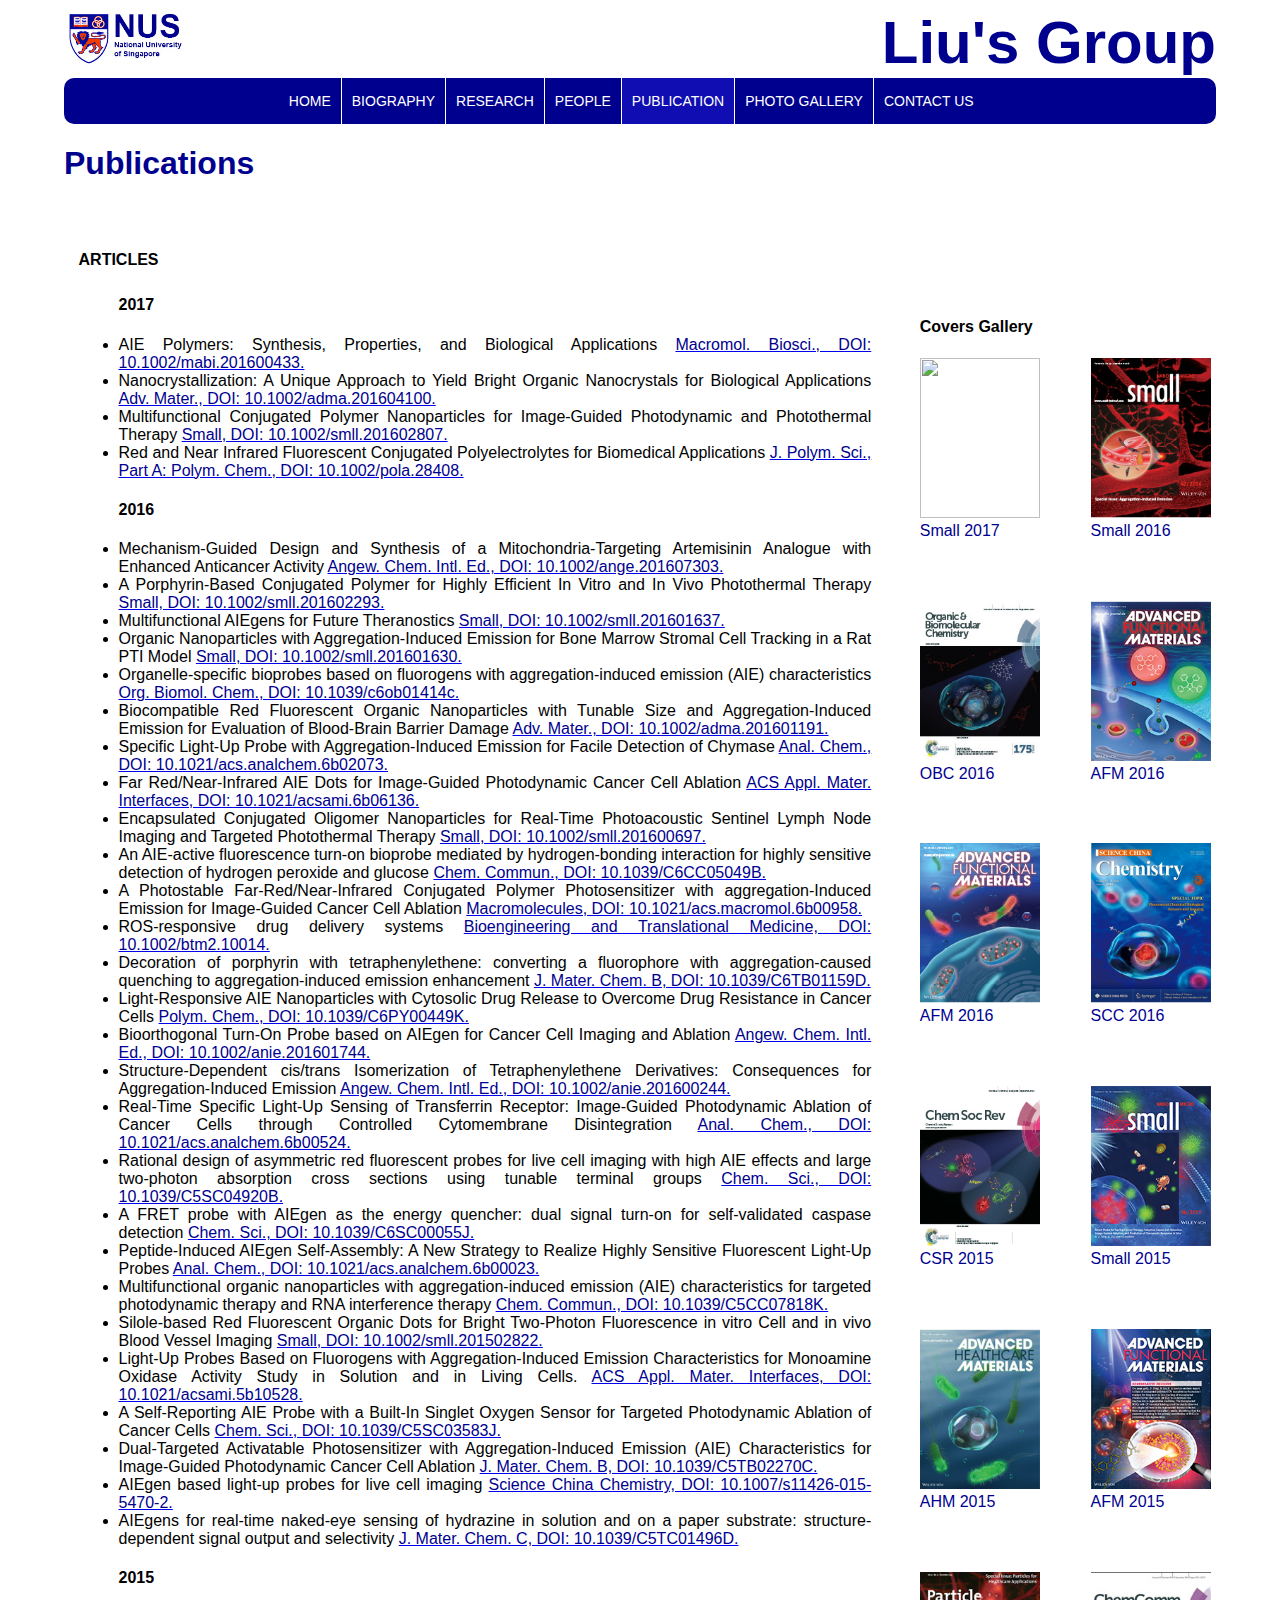
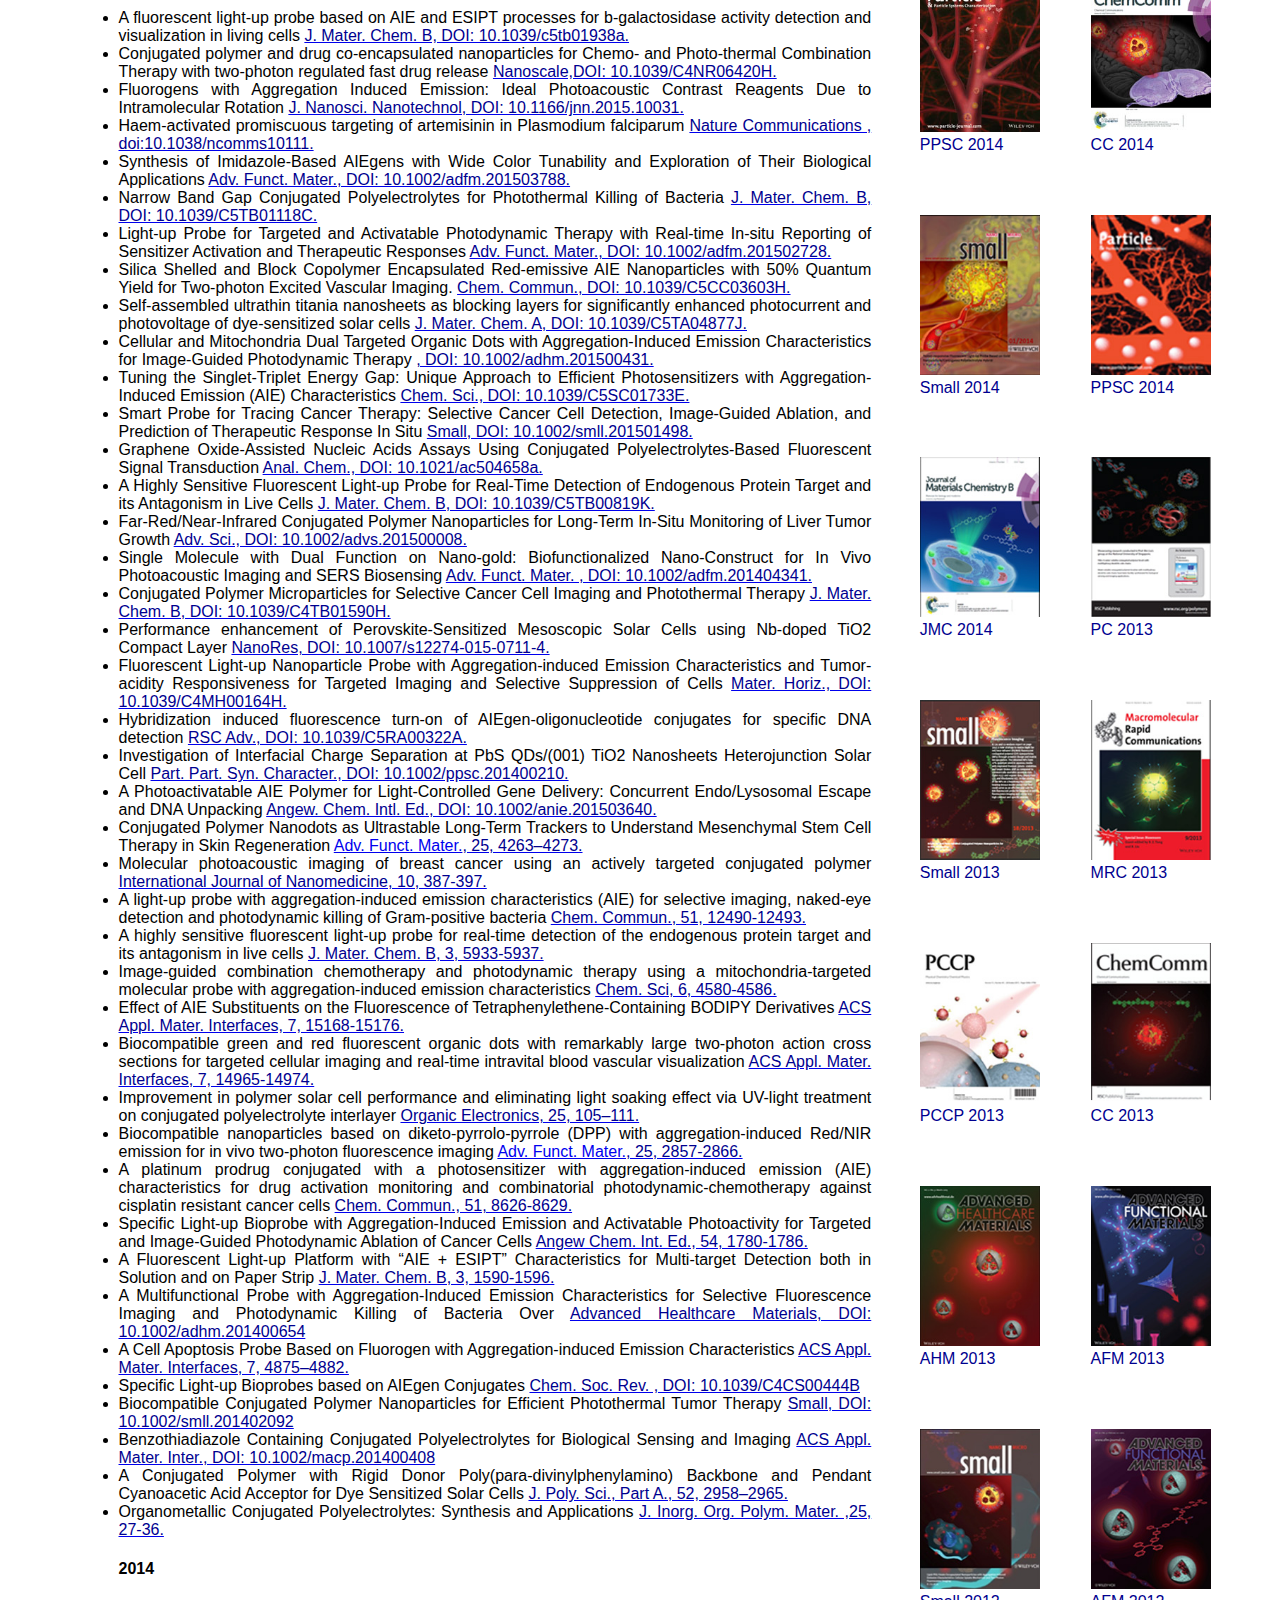
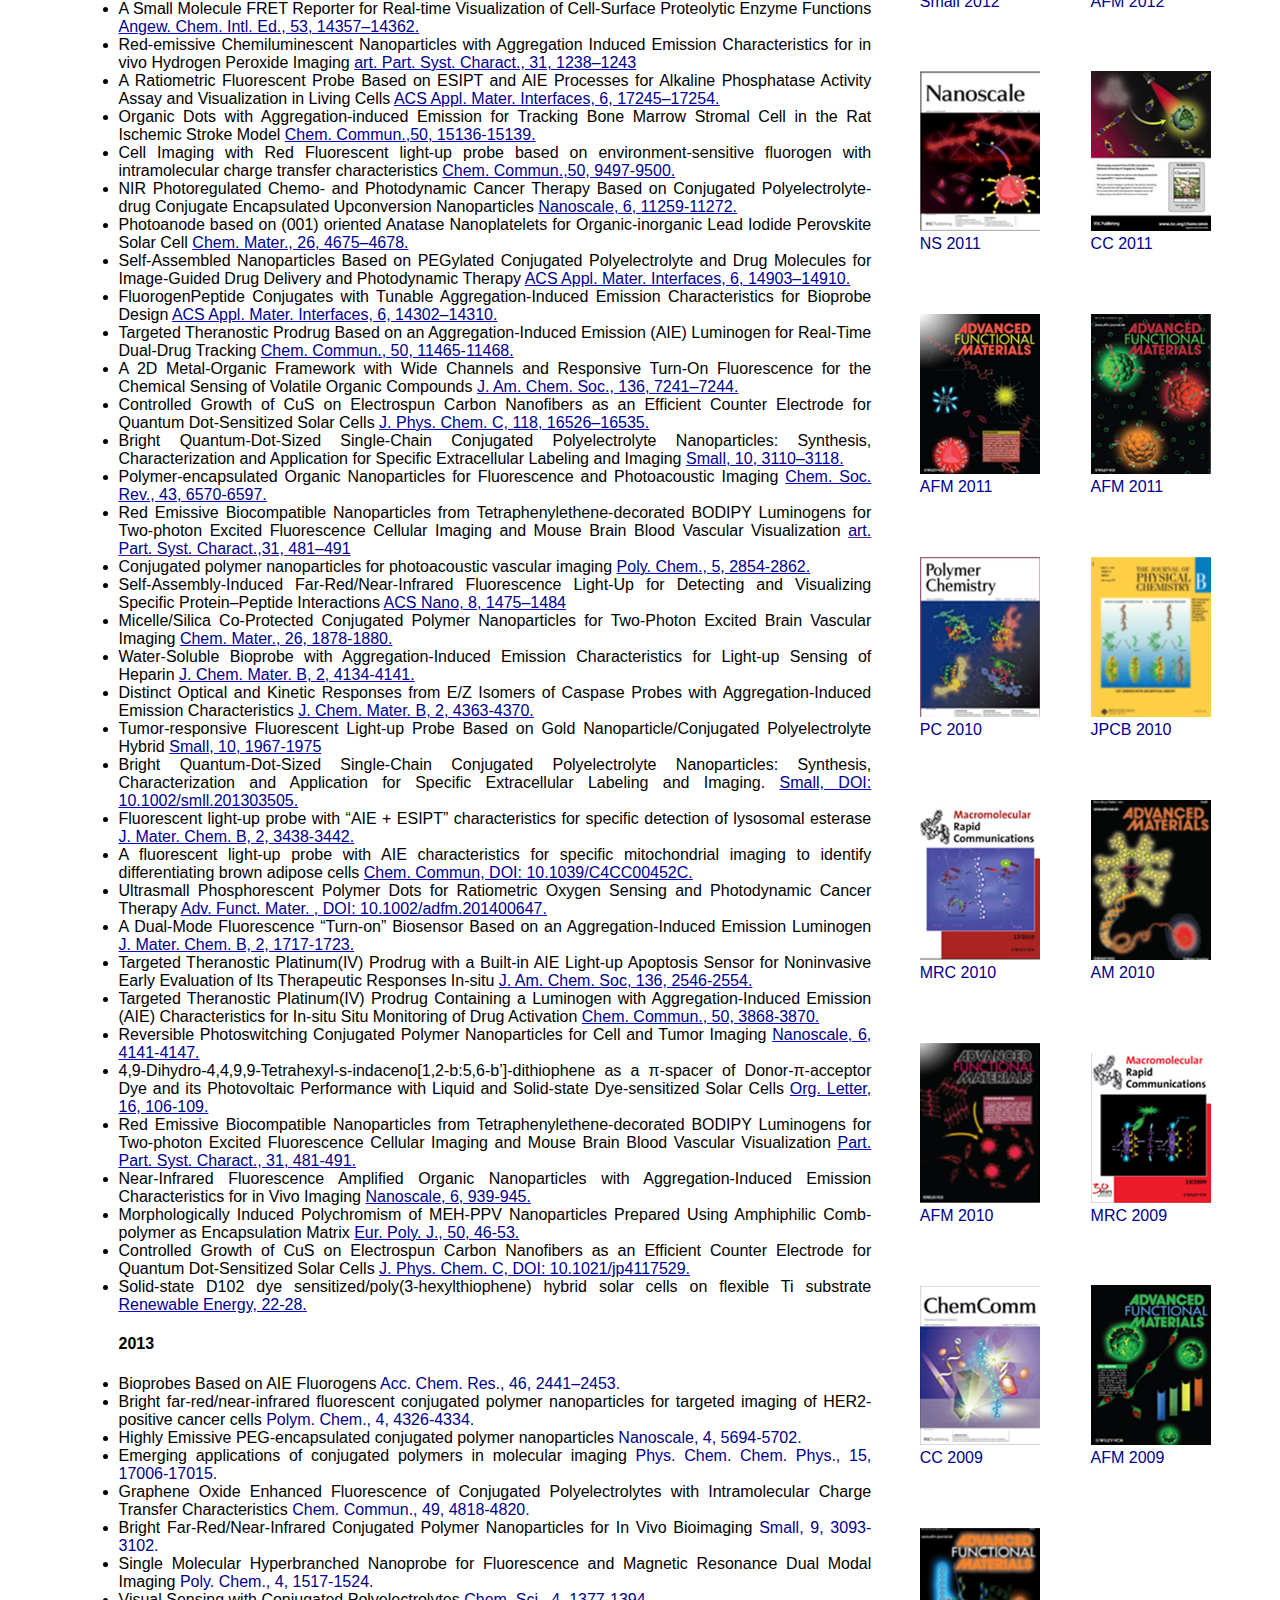
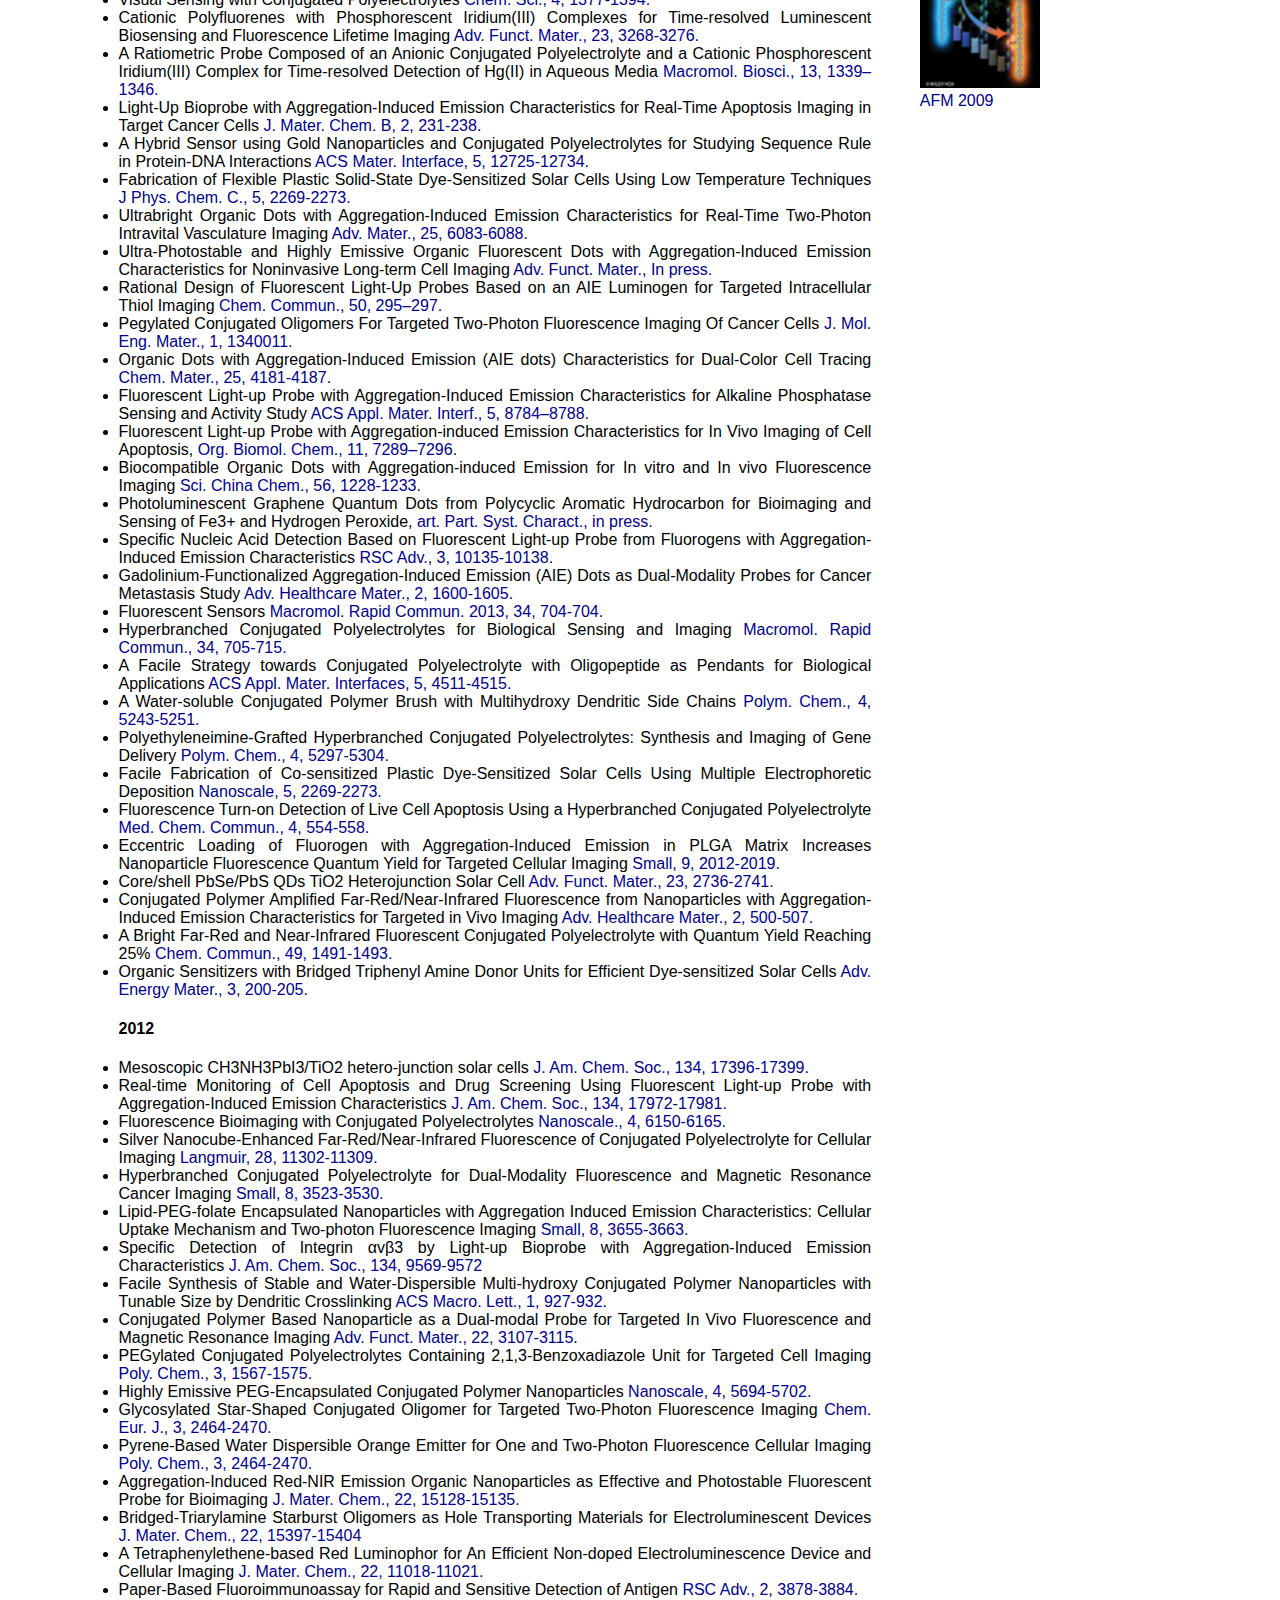
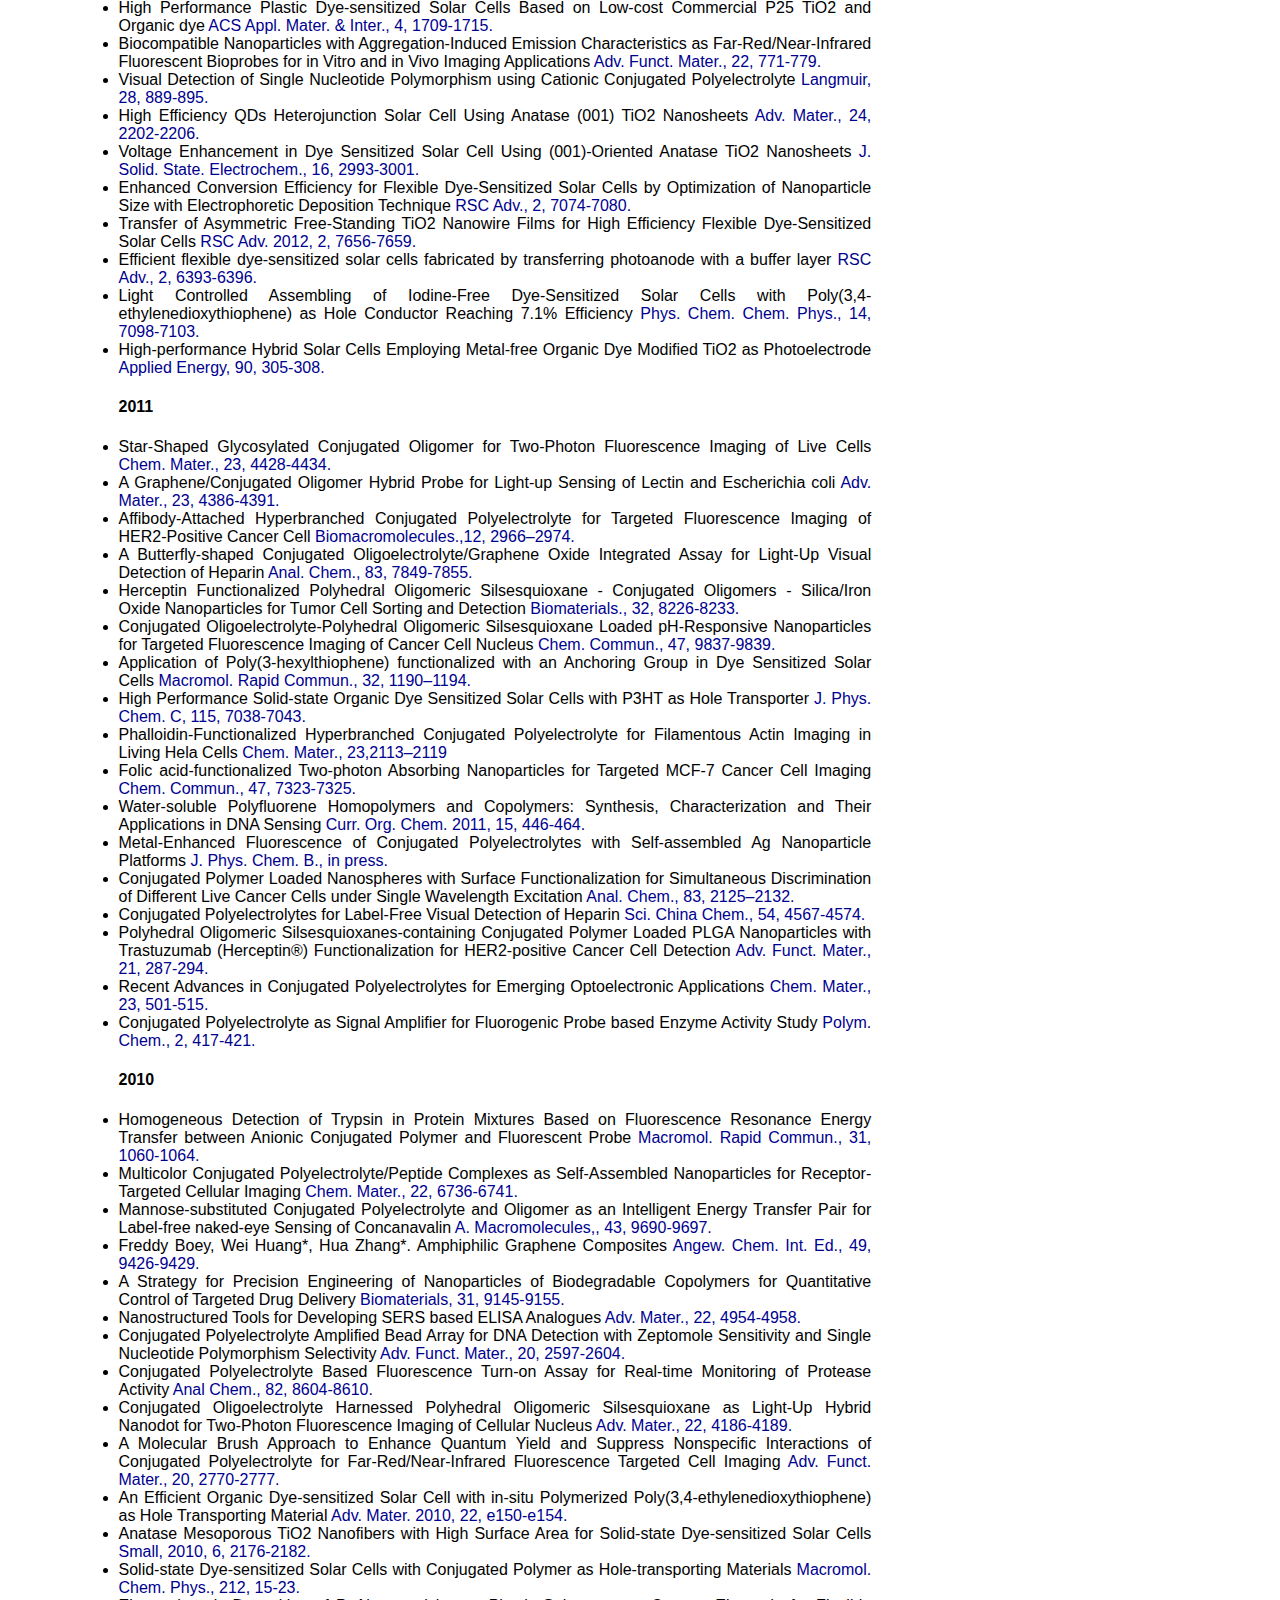
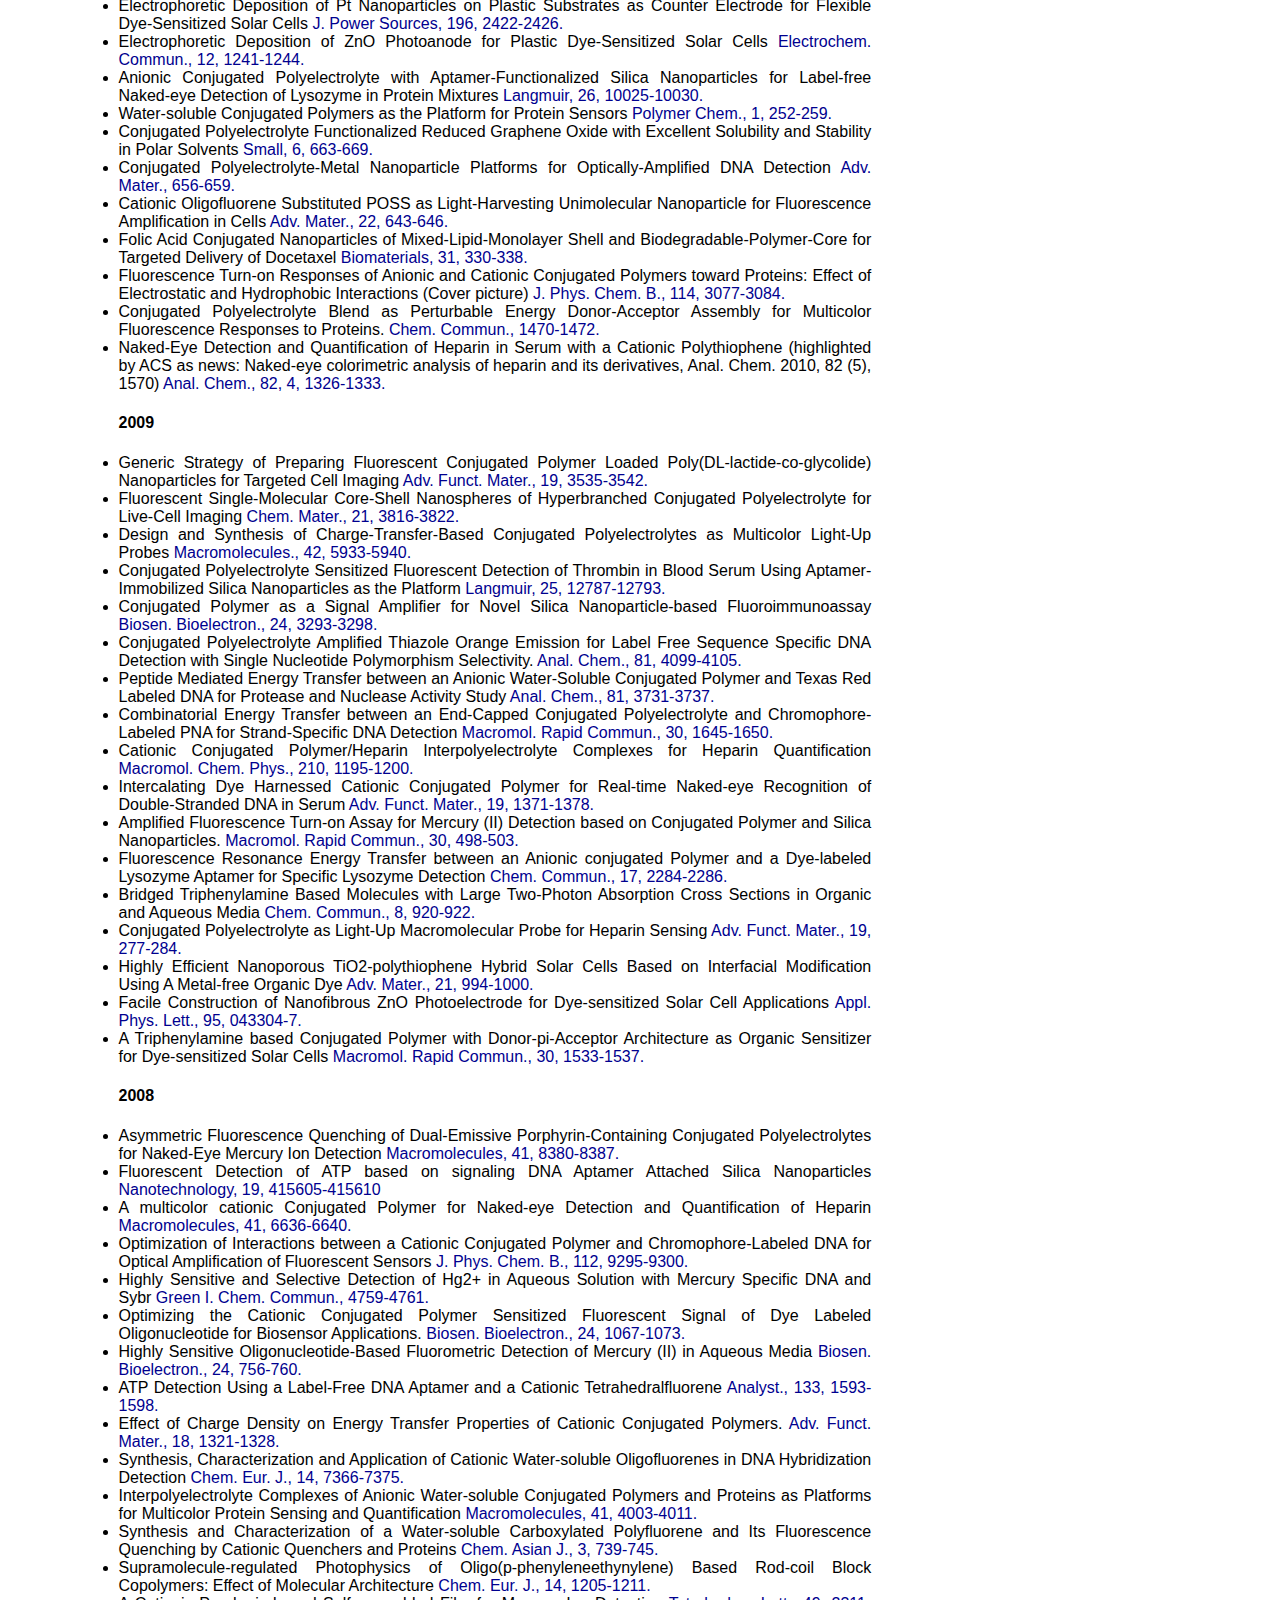
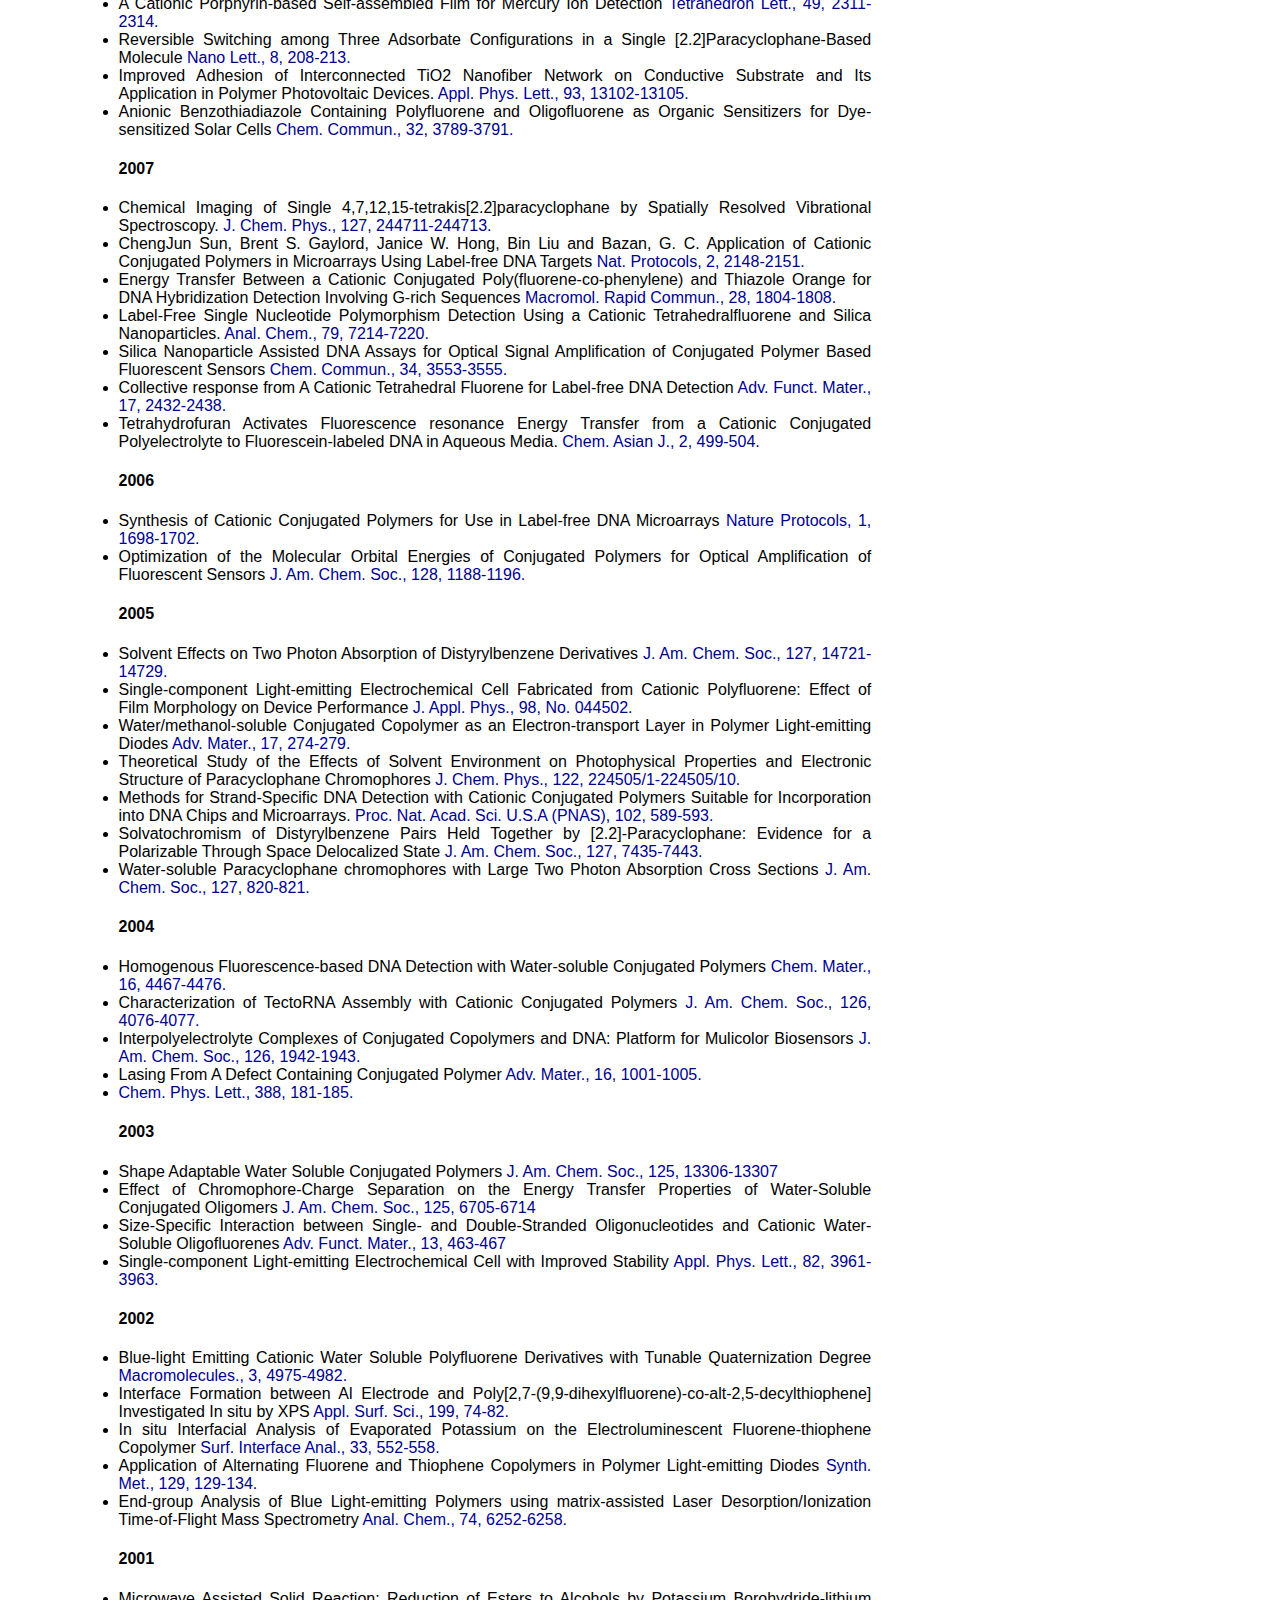
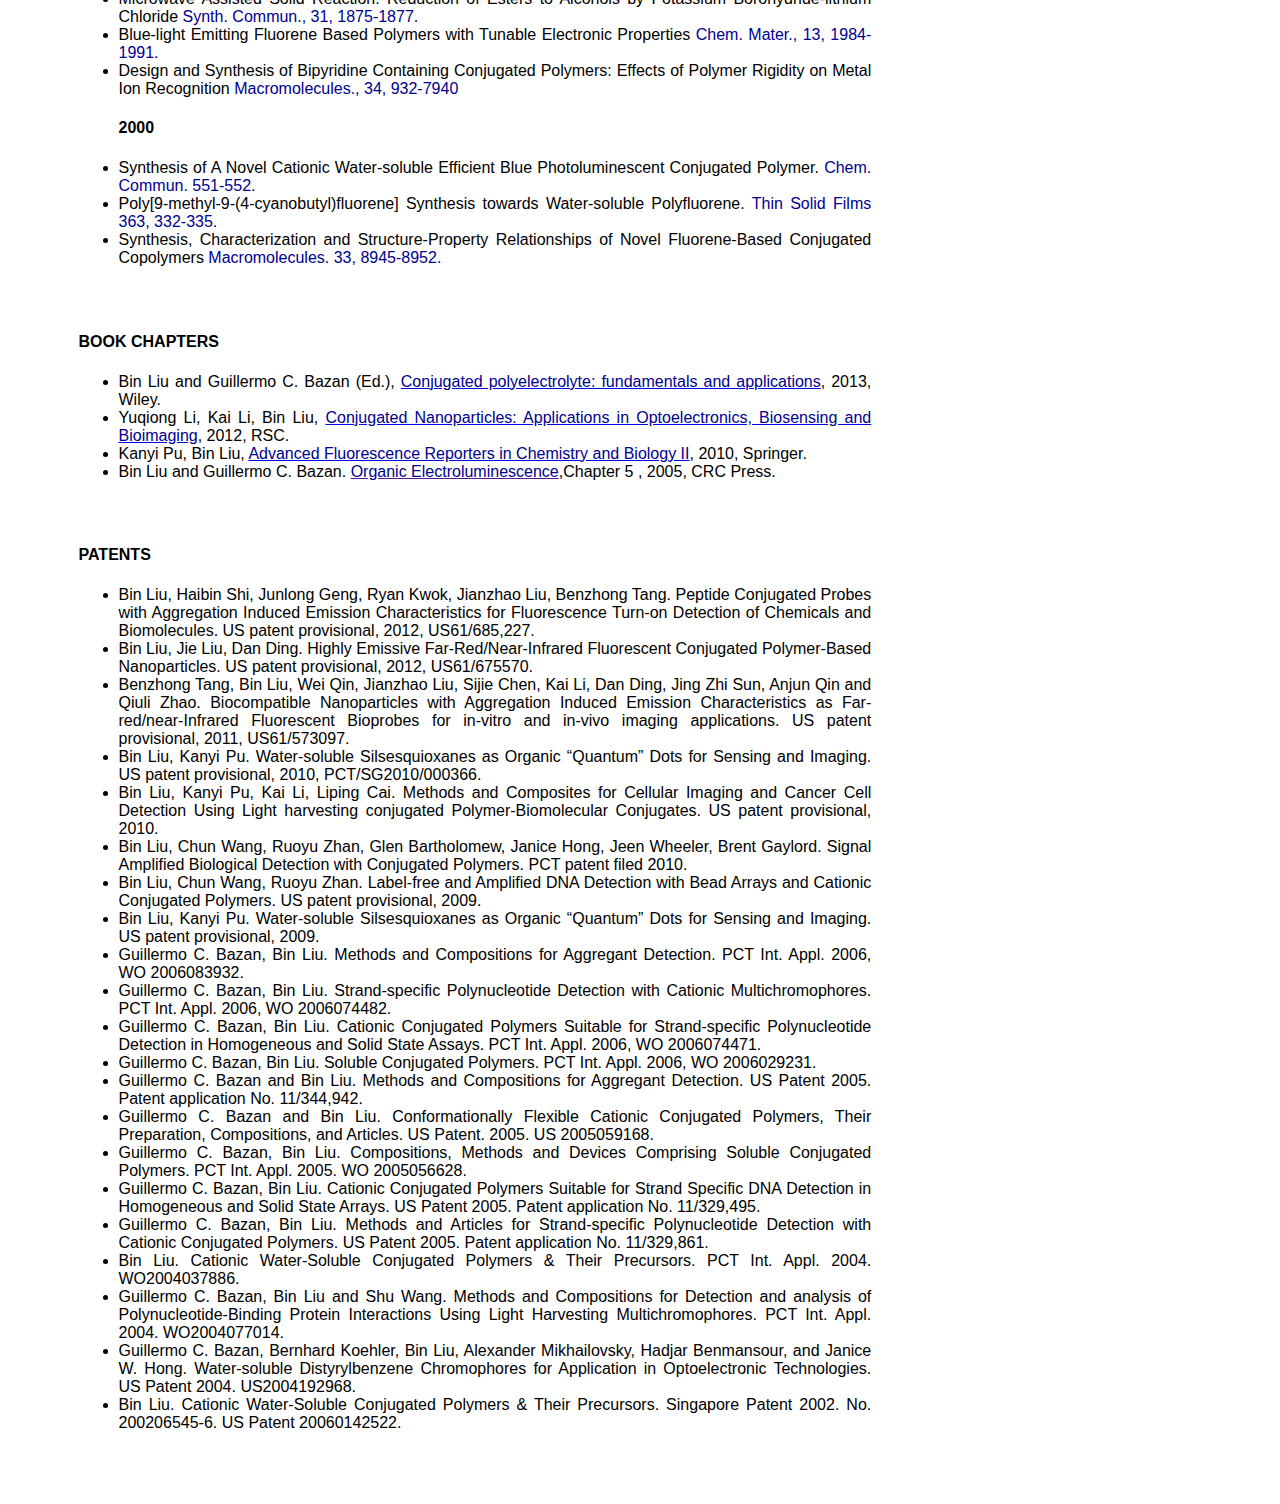
==== commit eee29d14: "cover added" ====
--- a/publication.html
+++ b/publication.html
@@ -5,7 +5,7 @@
 <head>
 
 <meta charset="utf-8">
-<meta name="viewport" content="width=device-width, initial-scale=1.0">
+<meta name="viewport" content="width=device-width, initial-scale=1.0"> 
 <title>Liu's Group</title>
 
 <link rel="stylesheet" type="text/css" href="css/style.css" media="screen" />
@@ -16,7 +16,7 @@
 </head>
 
 <body>
-<body>
+
 <div id="header">
 	<img src="images/logo.jpg">
 	<div id="title">Liu's Group</div>
@@ -33,9 +33,6 @@
 	 </ul>
 </div>
 
-
-</div>
-
 <div id="content">
 
 <h1>Publications</h1>
@@ -46,131 +43,127 @@
 <tr>
 <td id="pubColumn">
 <p> ARTICLES </p>
-
+    
 <ul style="list-style-type:none">
             <p class="year">2017</p>
-
+			
 			</ul>
-
+			
 			<ul>
-
-						<li> Nanocrystallization: An Effective Approach to Enhance the Performance of Organic Molecules
-            <a href="http://onlinelibrary.wiley.com/doi/10.1002/smtd.201600023/abstract">
-                <span>Small Methods, DOI: 10.1002/smtd.201600023.</span></a></li>
-
-            <li>AIE Polymers: Synthesis, Properties, and Biological Applications
+                                  
+            <li>AIE Polymers: Synthesis, Properties, and Biological Applications 
             <a href="http://onlinelibrary.wiley.com/doi/10.1002/mabi.201600433/abstract">
                 <span>Macromol. Biosci., DOI: 10.1002/mabi.201600433.</span></a></li>
-
-            <li>Nanocrystallization: A Unique Approach to Yield Bright Organic Nanocrystals for Biological Applications
+                
+            <li>Nanocrystallization: A Unique Approach to Yield Bright Organic Nanocrystals for Biological Applications 
             <a href="http://onlinelibrary.wiley.com/doi/10.1002/adma.201604100/abstract">
                 <span>Adv. Mater., DOI: 10.1002/adma.201604100.</span></a></li>
-
-            <li>Multifunctional Conjugated Polymer Nanoparticles for Image-Guided Photodynamic and Photothermal Therapy
+                
+            <li>Multifunctional Conjugated Polymer Nanoparticles for Image-Guided Photodynamic and Photothermal Therapy 
             <a href="http://onlinelibrary.wiley.com/doi/10.1002/smll.201602807/abstract">
                 <span>Small, DOI: 10.1002/smll.201602807.</span></a></li>
 
             <li>Red and Near Infrared Fluorescent Conjugated Polyelectrolytes for Biomedical Applications
             <a href="http://onlinelibrary.wiley.com/doi/10.1002/pola.28408/abstract">
-                <span>J. Polym. Sci., Part A: Polym. Chem., DOI: 10.1002/pola.28408.</span></a></li>
-
+                <span>J. Polym. Sci., Part A: Polym. Chem., DOI: 10.1002/pola.28408.</span></a></li>    
+                
+			</ul>				
+
+<ul style="list-style-type:none">
+            <p class="year">2016</p>
+			
 			</ul>
-
-<ul style="list-style-type:none">
-            <p class="year">2016</p>
-
-			</ul>
-
-			<ul>
-
-            <li>Mechanism-Guided Design and Synthesis of a Mitochondria-Targeting Artemisinin Analogue with Enhanced Anticancer Activity
+			
+			<ul>  
+                
+            <li>Mechanism-Guided Design and Synthesis of a Mitochondria-Targeting Artemisinin Analogue with Enhanced Anticancer Activity 
             <a href="http://onlinelibrary.wiley.com/doi/10.1002/ange.201607303/abstract">
-                <span>Angew. Chem. Intl. Ed., DOI: 10.1002/ange.201607303.</span></a></li>
-
-            <li>A Porphyrin-Based Conjugated Polymer for Highly Efficient In Vitro and In Vivo Photothermal Therapy
+                <span>Angew. Chem. Intl. Ed., DOI: 10.1002/ange.201607303.</span></a></li>    
+                
+            <li>A Porphyrin-Based Conjugated Polymer for Highly Efficient In Vitro and In Vivo Photothermal Therapy 
             <a href="http://onlinelibrary.wiley.com/doi/10.1002/smll.201602293/abstract">
-                <span>Small, DOI: 10.1002/smll.201602293.</span></a></li>
-
-            <li>Multifunctional AIEgens for Future Theranostics
+                <span>Small, DOI: 10.1002/smll.201602293.</span></a></li>  
+                
+            <li>Multifunctional AIEgens for Future Theranostics 
             <a href="http://onlinelibrary.wiley.com/doi/10.1002/smll.201601637/abstract">
-                <span>Small, DOI: 10.1002/smll.201601637.</span></a></li>
-
-            <li>Organic Nanoparticles with Aggregation-Induced Emission for Bone Marrow Stromal Cell Tracking in a Rat PTI Model
+                <span>Small, DOI: 10.1002/smll.201601637.</span></a></li> 
+                
+            <li>Organic Nanoparticles with Aggregation-Induced Emission for Bone Marrow Stromal Cell Tracking in a Rat PTI Model 
             <a href="http://onlinelibrary.wiley.com/doi/10.1002/smll.201601630/abstract">
                 <span>Small, DOI: 10.1002/smll.201601630.</span></a></li>
-
-            <li>Organelle-specific bioprobes based on fluorogens with aggregation-induced emission (AIE) characteristics
+                
+            <li>Organelle-specific bioprobes based on fluorogens with aggregation-induced emission (AIE) characteristics 
             <a href="http://pubs.rsc.org/en/content/articlelanding/2016/ob/c6ob01414c#!divAbstract">
-                <span>Org. Biomol. Chem., DOI: 10.1039/c6ob01414c.</span></a></li>
-
-			<li>Biocompatible Red Fluorescent Organic Nanoparticles with Tunable Size and Aggregation-Induced Emission for Evaluation of Blood-Brain Barrier Damage
+                <span>Org. Biomol. Chem., DOI: 10.1039/c6ob01414c.</span></a></li>    
+                
+			<li>Biocompatible Red Fluorescent Organic Nanoparticles with Tunable Size and Aggregation-Induced Emission for Evaluation of Blood-Brain Barrier Damage 
             <a href="http://onlinelibrary.wiley.com/doi/10.1002/adma.201601191/abstract">
                 <span>Adv. Mater., DOI: 10.1002/adma.201601191.</span></a></li>
-
-            <li>Specific Light-Up Probe with Aggregation-Induced Emission for Facile Detection of Chymase
+			
+            <li>Specific Light-Up Probe with Aggregation-Induced Emission for Facile Detection of Chymase 
             <a href="http://pubs.acs.org/doi/abs/10.1021/acs.analchem.6b02073">
                 <span>Anal. Chem., DOI: 10.1021/acs.analchem.6b02073.</span></a></li>
-
-            <li>Far Red/Near-Infrared AIE Dots for Image-Guided Photodynamic Cancer Cell Ablation
+			
+            <li>Far Red/Near-Infrared AIE Dots for Image-Guided Photodynamic Cancer Cell Ablation 
             <a href="http://pubs.acs.org/doi/abs/10.1021/acsami.6b06136">
                 <span>ACS Appl. Mater. Interfaces, DOI: 10.1021/acsami.6b06136.</span></a></li>
-
-			<li>Encapsulated Conjugated Oligomer Nanoparticles for Real-Time Photoacoustic Sentinel Lymph Node Imaging and Targeted Photothermal Therapy
+            
+			<li>Encapsulated Conjugated Oligomer Nanoparticles for Real-Time Photoacoustic Sentinel Lymph Node Imaging and Targeted Photothermal Therapy 
             <a href="http://onlinelibrary.wiley.com/doi/10.1002/smll.201600697/full">
                 <span>Small, DOI: 10.1002/smll.201600697.</span></a></li>
-
+  
 			<li>An AIE-active fluorescence turn-on bioprobe mediated by hydrogen-bonding interaction for highly sensitive detection of hydrogen peroxide and glucose
             <a href="http://pubs.rsc.org/en/content/articlelanding/2016/cc/c6cc05049b#!divAbstract">
-                <span>Chem. Commun., DOI: 10.1039/C6CC05049B.</span></a></li>
-
-            <li>A Photostable Far-Red/Near-Infrared Conjugated Polymer Photosensitizer with aggregation-Induced Emission for Image-Guided Cancer Cell Ablation
+                <span>Chem. Commun., DOI: 10.1039/C6CC05049B.</span></a></li>	
+                
+            <li>A Photostable Far-Red/Near-Infrared Conjugated Polymer Photosensitizer with aggregation-Induced Emission for Image-Guided Cancer Cell Ablation 
             <a href="http://pubs.acs.org/doi/abs/10.1021/acs.macromol.6b00958">
-                <span>Macromolecules, DOI: 10.1021/acs.macromol.6b00958.</span></a></li>
-
+                <span>Macromolecules, DOI: 10.1021/acs.macromol.6b00958.</span></a></li>    
+                
             <li>ROS-responsive drug delivery systems
             <a href="http://onlinelibrary.wiley.com/doi/10.1002/btm2.10014/abstract">
-                <span>Bioengineering and Translational Medicine, DOI: 10.1002/btm2.10014.</span></a></li>
-
-            <li>Decoration of porphyrin with tetraphenylethene: converting a fluorophore with aggregation-caused quenching to aggregation-induced emission enhancement
+                <span>Bioengineering and Translational Medicine, DOI: 10.1002/btm2.10014.</span></a></li>    
+            
+            <li>Decoration of porphyrin with tetraphenylethene: converting a fluorophore with aggregation-caused quenching to aggregation-induced emission enhancement  
             <a href="http://pubs.rsc.org/en/Content/ArticleLanding/2016/TB/c6tb01159d#!divAbstract">
-            <span>J. Mater. Chem. B, DOI: 10.1039/C6TB01159D.</span></a></li>
-
-            <li>Light-Responsive AIE Nanoparticles with Cytosolic Drug Release to Overcome Drug Resistance in Cancer Cells
+            <span>J. Mater. Chem. B, DOI: 10.1039/C6TB01159D.</span></a></li>    
+                
+            <li>Light-Responsive AIE Nanoparticles with Cytosolic Drug Release to Overcome Drug Resistance in Cancer Cells  
             <a href="http://pubs.rsc.org/en/content/articlelanding/2016/py/c6py00449k#!divAbstract">
             <span>Polym. Chem., DOI: 10.1039/C6PY00449K.</span></a></li>
 
-            <li>Bioorthogonal Turn-On Probe based on AIEgen for Cancer Cell Imaging and Ablation
+            <li>Bioorthogonal Turn-On Probe based on AIEgen for Cancer Cell Imaging and Ablation 
             <a href="http://onlinelibrary.wiley.com/doi/10.1002/anie.201601744/abstract">
                 <span>Angew. Chem. Intl. Ed., DOI: 10.1002/anie.201601744.</span></a></li>
-
-            <li>Structure-Dependent cis/trans Isomerization of Tetraphenylethene Derivatives: Consequences for Aggregation-Induced Emission
+                
+            <li>Structure-Dependent cis/trans Isomerization of Tetraphenylethene Derivatives: Consequences for Aggregation-Induced Emission  
             <a href="http://onlinelibrary.wiley.com/doi/10.1002/anie.201600244/abstract">
-            <span>Angew. Chem. Intl. Ed., DOI: 10.1002/anie.201600244.</span></a></li>
-
+            <span>Angew. Chem. Intl. Ed., DOI: 10.1002/anie.201600244.</span></a></li>		
+			
 		    <li> Real-Time Specific Light-Up Sensing of Transferrin Receptor: Image-Guided Photodynamic Ablation of Cancer Cells through Controlled Cytomembrane Disintegration
             <a href="http://pubs.acs.org/doi/abs/10.1021/acs.analchem.6b00524">
             <span>Anal. Chem., DOI: 10.1021/acs.analchem.6b00524.</span></a></li>
-
-            <li>Rational design of asymmetric red fluorescent probes for live cell imaging with high AIE effects and large two-photon absorption cross sections using tunable terminal groups
+                
+            <li>Rational design of asymmetric red fluorescent probes for live cell imaging with high AIE effects and large two-photon absorption cross sections using tunable terminal groups 
             <a href="http://pubs.rsc.org/is/content/articlelanding/2016/sc/c5sc04920b#!divAbstract">
                 <span>Chem. Sci., DOI: 10.1039/C5SC04920B.</span></a></li>
 
             <li>A FRET probe with AIEgen as the energy quencher: dual signal turn-on for self-validated caspase detection
             <a href="http://pubs.rsc.org/en/Content/ArticleLanding/2016/SC/c6sc00055j#!divAbstract">
-                <span>Chem. Sci., DOI: 10.1039/C6SC00055J.</span></a></li>
-
-            <li> Peptide-Induced AIEgen Self-Assembly: A New Strategy to Realize Highly Sensitive Fluorescent Light-Up Probes
+                <span>Chem. Sci., DOI: 10.1039/C6SC00055J.</span></a></li>        
+                
+            <li> Peptide-Induced AIEgen Self-Assembly: A New Strategy to Realize Highly Sensitive Fluorescent Light-Up Probes 
             <a href="http://pubs.acs.org/doi/abs/10.1021/acs.analchem.6b00023">
             <span>Anal. Chem., DOI: 10.1021/acs.analchem.6b00023.</span></a></li>
-
+                
 	        <li> Multifunctional organic nanoparticles with aggregation-induced emission (AIE) characteristics for targeted photodynamic therapy and RNA interference therapy
             <a href="http://pubs.rsc.org/en/content/articlelanding/2016/cc/c5cc07818k#!divAbstract">
-            <span>Chem. Commun., DOI: 10.1039/C5CC07818K.</span></a></li>
-
+            <span>Chem. Commun., DOI: 10.1039/C5CC07818K.</span></a></li>			
+			
 	        <li> Silole-based Red Fluorescent Organic Dots for Bright Two-Photon Fluorescence in vitro Cell and in vivo Blood Vessel Imaging
             <a href="http://onlinelibrary.wiley.com/doi/10.1002/smll.201502822/full">
             <span>Small, DOI: 10.1002/smll.201502822.</span></a></li>
-
+                
             <li> Light-Up Probes Based on Fluorogens with Aggregation-Induced Emission Characteristics for Monoamine Oxidase Activity Study in Solution and in Living Cells.
             <a href="http://pubs.acs.org/doi/10.1021/acsami.5b10528">
             <span>ACS Appl. Mater. Interfaces, DOI: 10.1021/acsami.5b10528.</span></a></li>
@@ -178,15 +171,15 @@
             <li> A Self-Reporting AIE Probe with a Built-In Singlet Oxygen Sensor for Targeted Photodynamic Ablation of Cancer Cells
             <a href="http://pubs.rsc.org/en/content/articlelanding/2016/sc/c5sc03583j#!divAbstract">
             <span>Chem. Sci., DOI: 10.1039/C5SC03583J.</span></a></li>
-
+                
 	        <li> Dual-Targeted Activatable Photosensitizer with Aggregation-Induced Emission (AIE) Characteristics for Image-Guided Photodynamic Cancer Cell Ablation
             <a href="http://pubs.rsc.org/en/Content/ArticleLanding/2016/TB/C5TB02270C#!divAbstract">
             <span>J. Mater. Chem. B, DOI: 10.1039/C5TB02270C.</span></a></li>
-
+                
             <li>AIEgen based light-up probes for live cell imaging
             <a href="http://link.springer.com/article/10.1007/s11426-015-5470-2">
                 <span>Science China Chemistry, DOI: 10.1007/s11426-015-5470-2.</span></a></li>
-
+                
             <li> AIEgens for real-time naked-eye sensing of hydrazine in solution and on a paper substrate: structure-dependent signal output and selectivity
             <a href="http://pubs.rsc.org/en/Content/ArticleLanding/2015/TC/C5TC01496D#!divAbstract">
             <span>J. Mater. Chem. C, DOI: 10.1039/C5TC01496D.</span></a></li>
@@ -194,10 +187,10 @@
 			</ul>
 
 <ul style="list-style-type:none">
-            <p class="year">2015</p>
-    </ul>
-
-
+            <p class="year">2015</p>   
+    </ul>           
+
+ 					  
     <ul>
 	<li>A fluorescent light-up probe based on AIE and ESIPT processes for b-galactosidase activity detection and visualization in living cells
 <a href="http://pubs.rsc.org/is/content/articlelanding/2015/tb/c5tb01938a#!divAbstract"><span>J. Mater. Chem. B, DOI: 10.1039/c5tb01938a. </span></a></li>
@@ -208,7 +201,7 @@
 
 <li>Fluorogens with Aggregation Induced Emission: Ideal Photoacoustic Contrast Reagents Due to Intramolecular Rotation
 <a href="http://www.ingentaconnect.com/content/asp/jnn/2015/00000015/00000002/art00148"><span> ‎J. Nanosci. Nanotechnol, DOI: 10.1166/jnn.2015.10031. </span></a></li>
-
+	
 	        <li> Haem-activated promiscuous targeting of artemisinin in Plasmodium falciparum
 <a href=" http://www.nature.com/ncomms/2015/151222/ncomms10111/full/ncomms10111.html ">
 <span> Nature Communications , doi:10.1038/ncomms10111.</span></a></li>
@@ -225,7 +218,7 @@
 <a href="http://onlinelibrary.wiley.com/doi/10.1002/adfm.201502728/abstract">
 <span>Adv. Funct. Mater., DOI: 10.1002/adfm.201502728.</span></a></li>
 
-	        <li> Silica Shelled and Block Copolymer Encapsulated Red-emissive AIE Nanoparticles with 50% Quantum Yield for Two-photon Excited Vascular Imaging.
+	        <li> Silica Shelled and Block Copolymer Encapsulated Red-emissive AIE Nanoparticles with 50% Quantum Yield for Two-photon Excited Vascular Imaging. 
 <a href="http://pubs.rsc.org/en/Content/ArticleLanding/2015/CC/C5CC03603H#!divAbstract">
 <span>Chem. Commun., DOI: 10.1039/C5CC03603H.</span></a></li>
 
@@ -281,7 +274,7 @@
 	        <li> Investigation of Interfacial Charge Separation at PbS QDs/(001) TiO2 Nanosheets Heterojunction Solar Cell
 <a href="http://onlinelibrary.wiley.com/doi/10.1002/ppsc.201400210/abstract">
 <span>Part. Part. Syn. Character., DOI: 10.1002/ppsc.201400210.</span></a></li>
-
+    
         <li> A Photoactivatable AIE Polymer for Light-Controlled Gene Delivery: Concurrent Endo/Lysosomal Escape and DNA Unpacking
 <a href="http://onlinelibrary.wiley.com/doi/10.1002/anie.201503640/abstract">
 <span>Angew. Chem. Intl. Ed., DOI: 10.1002/anie.201503640.</span></a></li>
@@ -316,153 +309,153 @@
     <li> Improvement in polymer solar cell performance and eliminating light soaking effect via UV-light treatment on conjugated polyelectrolyte interlayer
 <a href="http://www.sciencedirect.com/science/article/pii/S1566119915002608
  "> <span> Organic Electronics, 25, 105–111.</span></a></li>
-
+    
     <li> Biocompatible nanoparticles based on diketo-pyrrolo-pyrrole (DPP) with aggregation-induced Red/NIR emission for in vivo two-photon fluorescence imaging
-<a href="http://onlinelibrary.wiley.com/doi/10.1002/adfm.201500010/abstract"></a><a href="http://onlinelibrary.wiley.com/doi/10.1002/adfm.201400647/abstract">Adv. Funct. Mater.</a><a href="http://onlinelibrary.wiley.com/doi/10.1002/adfm.201500010/abstract"><span>, 25, 2857-2866.</span></a></li>
-
+<a href="http://onlinelibrary.wiley.com/doi/10.1002/adfm.201500010/abstract"></a><a href="http://onlinelibrary.wiley.com/doi/10.1002/adfm.201400647/abstract">Adv. Funct. Mater.</a><a href="http://onlinelibrary.wiley.com/doi/10.1002/adfm.201500010/abstract"><span>, 25, 2857-2866.</span></a></li>    
+    
     <li>A platinum prodrug conjugated with a photosensitizer with aggregation-induced emission (AIE) characteristics for drug activation monitoring and combinatorial photodynamic-chemotherapy against cisplatin resistant cancer cells
       <a href="http://pubs.rsc.org/en/Content/ArticleLanding/2015/CC/C5CC01952D#!divAbstract"><span>Chem. Commun., 51, 8626-8629.</span></a></li>
-
+	
 	<li>Specific Light-up Bioprobe with Aggregation-Induced Emission and Activatable Photoactivity for Targeted and Image-Guided Photodynamic Ablation of Cancer Cells
 		<a href="http://onlinelibrary.wiley.com/doi/10.1002/anie.201408476/abstract"><span>Angew Chem. Int. Ed., 54, 1780-1786.</span></a></li>
-
+	
 			<li>A Fluorescent Light-up Platform with “AIE + ESIPT” Characteristics for Multi-target Detection both in Solution and on Paper Strip
 		<a href="http://pubs.rsc.org/en/content/articlelanding/2015/tb/c4tb01937g#!divAbstract"><span>J. Mater. Chem. B, 3, 1590-1596.</span></a></li>
-
+	
 			<li>A Multifunctional Probe with Aggregation-Induced Emission Characteristics for Selective Fluorescence Imaging and Photodynamic Killing of Bacteria Over
 		<a href="http://onlinelibrary.wiley.com/doi/10.1002/adhm.201400654/abstract"><span>Advanced Healthcare Materials, DOI: 10.1002/adhm.201400654</span></a></li>
-
+		
 			<li>A Cell Apoptosis Probe Based on Fluorogen with Aggregation-induced Emission Characteristics
 		<a href="http://pubs.acs.org/doi/abs/10.1021/am508838z"><span>ACS Appl. Mater. Interfaces, 7, 4875–4882.</span></a></li>
-
+    
             <li>Specific Light-up Bioprobes based on AIEgen Conjugates
 		<a href="http://pubs.rsc.org/en/content/articlelanding/2015/cs/c4cs00444b#!divAbstract"><span>Chem. Soc. Rev. , DOI: 10.1039/C4CS00444B</span></a></li>
-
+    
             <li>Biocompatible Conjugated Polymer Nanoparticles for Efficient Photothermal Tumor Therapy
 		<a href="http://onlinelibrary.wiley.com/doi/10.1002/smll.201402092/abstract"><span>Small, DOI: 10.1002/smll.201402092</span></a></li>
-
-
+        
+        
 	            <li>Benzothiadiazole Containing Conjugated Polyelectrolytes for Biological Sensing and Imaging
 		<a href="http://onlinelibrary.wiley.com/doi/10.1002/macp.201400408/abstract"><span>ACS Appl. Mater. Inter., DOI: 10.1002/macp.201400408</span></a></li>
-
+    
             <li>A Conjugated Polymer with Rigid Donor Poly(para-divinylphenylamino) Backbone and Pendant Cyanoacetic Acid Acceptor for Dye Sensitized Solar Cells
 		<a href="http://onlinelibrary.wiley.com/doi/10.1002/pola.27334/abstract"><span> J. Poly. Sci., Part A., 52, 2958–2965.</span></a></li>
-
+        
                     <li>Organometallic Conjugated Polyelectrolytes: Synthesis and Applications
-		<a href="http://link.springer.com/article/10.1007%2Fs10904-014-0093-1"><span>J. Inorg. Org. Polym. Mater. ,25, 27-36.</span></a></li>
+		<a href="http://link.springer.com/article/10.1007%2Fs10904-014-0093-1"><span>J. Inorg. Org. Polym. Mater. ,25, 27-36.</span></a></li>        
         </ul>
-
-
-
+        
+        
+        
 <ul style="list-style-type:none">
             <p class="year">2014</p>
-    </ul>
-
-    <ul>
-
+    </ul>           
+                      
+    <ul>
+        
     	    <li>A Small Molecule FRET Reporter for Real-time Visualization of Cell-Surface Proteolytic Enzyme Functions
 		<a href="http://onlinelibrary.wiley.com/doi/10.1002/anie.201407182/abstract"><span>Angew. Chem. Intl. Ed., 53, 14357–14362.</span></a></li>
-
+        
             <li>Red-emissive Chemiluminescent Nanoparticles with Aggregation Induced Emission Characteristics for in vivo Hydrogen Peroxide Imaging
 		<a href="http://onlinelibrary.wiley.com/doi/10.1002/ppsc.201400156/abstract"><span>art. Part. Syst. Charact., 31, 1238–1243</span></a></li>
-
+        
             <li>A Ratiometric Fluorescent Probe Based on ESIPT and AIE Processes for Alkaline Phosphatase Activity Assay and Visualization in Living Cells
-		<a href="http://pubs.acs.org/doi/abs/10.1021/am505150d"><span>ACS Appl. Mater. Interfaces, 6, 17245–17254.</span></a></li>
-
+		<a href="http://pubs.acs.org/doi/abs/10.1021/am505150d"><span>ACS Appl. Mater. Interfaces, 6, 17245–17254.</span></a></li>        
+        
             <li>Organic Dots with Aggregation-induced Emission for Tracking Bone Marrow Stromal Cell in the Rat Ischemic Stroke Model
 		<a href="http://pubs.rsc.org/en/content/articlelanding/2014/cc/c4cc06921h#!divAbstract"><span>Chem. Commun.,50, 15136-15139.</span></a></li>
-
+        
     	            <li>Cell Imaging with Red Fluorescent light-up probe based on environment-sensitive fluorogen with intramolecular charge transfer characteristics
 		<a href="http://pubs.rsc.org/en/Content/ArticleLanding/2014/CC/C4CC04654D"><span>Chem. Commun.,50, 9497-9500.</span></a></li>
-
+        
             <li>NIR Photoregulated Chemo- and Photodynamic Cancer Therapy Based on Conjugated Polyelectrolyte-drug Conjugate Encapsulated Upconversion Nanoparticles
 		<a href="http://pubs.rsc.org/en/content/articlelanding/2014/nr/c4nr03302g#!divAbstract"><span>Nanoscale, 6, 11259-11272.</span></a></li>
-
+        
     	            <li>Photoanode based on (001) oriented Anatase Nanoplatelets for Organic-inorganic Lead Iodide Perovskite Solar Cell
 		<a href="http://pubs.acs.org/doi/abs/10.1021/cm502185s"><span>Chem. Mater., 26, 4675–4678.</span></a></li>
-
+        
     	            <li>Self-Assembled Nanoparticles Based on PEGylated Conjugated Polyelectrolyte and Drug Molecules for Image-Guided Drug Delivery and Photodynamic Therapy
 		<a href="http://pubs.acs.org/doi/abs/10.1021/am5020925?journalCode=aamick"><span>ACS Appl. Mater. Interfaces, 6, 14903–14910.</span></a></li>
-
+        
             <li>FluorogenPeptide Conjugates with Tunable Aggregation-Induced Emission Characteristics for Bioprobe Design
 		<a href="http://pubs.acs.org/doi/abs/10.1021/am5036048"><span>ACS Appl. Mater. Interfaces, 6, 14302–14310.</span></a></li>
-
+        
     	            <li>Targeted Theranostic Prodrug Based on an Aggregation-Induced Emission (AIE) Luminogen for Real-Time Dual-Drug Tracking
 		<a href="http://pubs.rsc.org/en/Content/ArticleLanding/2014/CC/C4CC05255B"><span>Chem. Commun., 50, 11465-11468.</span></a></li>
-
+        
             <li>A 2D Metal-Organic Framework with Wide Channels and Responsive Turn-On Fluorescence for the Chemical Sensing of Volatile Organic Compounds
 		<a href="http://pubs.acs.org/doi/abs/10.1021/ja502643p"><span>J. Am. Chem. Soc., 136, 7241–7244.</span></a></li>
-
+        
     	            <li>Controlled Growth of CuS on Electrospun Carbon Nanofibers as an Efficient Counter Electrode for Quantum Dot-Sensitized Solar Cells
 		<a href="http://pubs.acs.org/doi/abs/10.1021/jp4117529"><span>J. Phys. Chem. C, 118, 16526–16535.</span></a></li>
-
+        
             <li>Bright Quantum-Dot-Sized Single-Chain Conjugated Polyelectrolyte Nanoparticles: Synthesis, Characterization and Application for Specific Extracellular Labeling and Imaging
 		<a href="http://onlinelibrary.wiley.com/doi/10.1002/smll.201303505/abstract"><span>Small, 10, 3110–3118.</span></a></li>
-
+        
     	            <li>Polymer-encapsulated Organic Nanoparticles for Fluorescence and Photoacoustic Imaging
 		<a href="http://pubs.rsc.org/en/Content/ArticleLanding/2014/CS/C4CS00014E#!divAbstract"><span>Chem. Soc. Rev., 43, 6570-6597.</span></a></li>
-
+        
             <li>Red Emissive Biocompatible Nanoparticles from Tetraphenylethene-decorated BODIPY Luminogens for Two-photon Excited Fluorescence Cellular Imaging and Mouse Brain Blood Vascular Visualization
 		<a href=""><span>art. Part. Syst. Charact.,31, 481–491</span></a></li>
-
+        
             <li>Conjugated polymer nanoparticles for photoacoustic vascular imaging
-		<a href="http://pubs.rsc.org/en/Content/ArticleLanding/2014/PY/C3PY01587D#!divAbstract"><span>Poly. Chem., 5, 2854-2862.</span></a></li>
+		<a href="http://pubs.rsc.org/en/Content/ArticleLanding/2014/PY/C3PY01587D#!divAbstract"><span>Poly. Chem., 5, 2854-2862.</span></a></li>        
             <li>Self-Assembly-Induced Far-Red/Near-Infrared Fluorescence Light-Up for Detecting and Visualizing Specific Protein–Peptide Interactions
 		<a href="http://pubs.acs.org/doi/abs/10.1021/nn4054914"><span>ACS Nano, 8, 1475–1484</span></a></li>
-
+        
 	            <li>Micelle/Silica Co-Protected Conjugated Polymer Nanoparticles for Two-Photon Excited Brain Vascular Imaging
 		<a href="http://pubs.acs.org/doi/abs/10.1021/cm4040374"><span>Chem. Mater., 26, 1878-1880.</span></a></li>
-
+        
             <li>Water-Soluble Bioprobe with Aggregation-Induced Emission Characteristics for Light-up Sensing of Heparin
-		<a href="pubs.rsc.org/en/Content/ArticleLanding/2014/TB/C4TB00367E#!divAbstractc"><span>J. Chem. Mater. B, 2, 4134-4141.</span></a></li>
+		<a href="pubs.rsc.org/en/Content/ArticleLanding/2014/TB/C4TB00367E#!divAbstractc"><span>J. Chem. Mater. B, 2, 4134-4141.</span></a></li>    
             <li>Distinct Optical and Kinetic Responses from E/Z Isomers of Caspase Probes with Aggregation-Induced Emission Characteristics
 		<a href="http://pubs.rsc.org/en/Content/ArticleLanding/2014/TB/c4tb00405a"><span>J. Chem. Mater. B, 2, 4363-4370.</span></a></li>
-
+    
         <li>Tumor-responsive Fluorescent Light-up Probe Based on Gold Nanoparticle/Conjugated Polyelectrolyte Hybrid
 		<a href="http://onlinelibrary.wiley.com/doi/10.1002/smll.201302765/abstract"><span>Small, 10, 1967-1975</span></a></li>
-
+    
         <li>Bright Quantum-Dot-Sized Single-Chain Conjugated Polyelectrolyte Nanoparticles: Synthesis, Characterization and Application for Specific Extracellular Labeling and Imaging.
 		<a href="http://onlinelibrary.wiley.com/doi/10.1002/smll.201302161/abstract"><span> Small, DOI: 10.1002/smll.201303505.</span></a></li>
-
+        
             <li>Fluorescent light-up probe with “AIE + ESIPT” characteristics for specific detection of lysosomal esterase
 		<a href="http://pubs.rsc.org/en/Content/ArticleLanding/2014/TB/C4TB00345D"><span>J. Mater. Chem. B, 2, 3438-3442.</span></a></li>
-
+        
             <li>A fluorescent light-up probe with AIE characteristics for specific mitochondrial imaging to identify differentiating brown adipose cells
 		<a href="http://pubs.rsc.org/en/Content/ArticleLanding/2014/CC/c4cc00452c"><span>Chem. Commun, DOI: 10.1039/C4CC00452C.</span></a></li>
-
+        
             <li>Ultrasmall Phosphorescent Polymer Dots for Ratiometric Oxygen Sensing and Photodynamic Cancer Therapy
 		<a href="http://onlinelibrary.wiley.com/doi/10.1002/adfm.201400647/abstract"><span>Adv. Funct. Mater. , DOI: 10.1002/adfm.201400647.</span></a></li>
-
+    
             <li>A Dual-Mode Fluorescence “Turn-on” Biosensor Based on an Aggregation-Induced Emission Luminogen
 		<a href="http://pubs.rsc.org/en/Content/ArticleLanding/2014/TB/c3tb21576h#!divAbstract"><span>J. Mater. Chem. B, 2, 1717-1723.</span></a></li>
-
+    
         <li>Targeted Theranostic Platinum(IV) Prodrug with a Built-in AIE Light-up Apoptosis Sensor for Noninvasive Early Evaluation of Its Therapeutic Responses In-situ
 		<a href="http://pubs.acs.org/doi/abs/10.1021/ja411811w"><span>J. Am. Chem. Soc, 136, 2546-2554.</span></a></li>
-
+    
         <li>Targeted Theranostic Platinum(IV) Prodrug Containing a Luminogen with Aggregation-Induced Emission (AIE) Characteristics for In-situ Situ Monitoring of Drug Activation
 		<a href="http://pubs.rsc.org/en/content/articlelanding/2014/cc/c3cc49516g#!divAbstract"><span>Chem. Commun., 50, 3868-3870.</span></a></li>
-
+    
     <li>Reversible Photoswitching Conjugated Polymer Nanoparticles for Cell and Tumor Imaging
-		<a href="http://pubs.rsc.org/en/content/articlelanding/2014/nr/c3nr06663k#!divAbstract"><span>Nanoscale, 6, 4141-4147.</span></a></li>
-
+		<a href="http://pubs.rsc.org/en/content/articlelanding/2014/nr/c3nr06663k#!divAbstract"><span>Nanoscale, 6, 4141-4147.</span></a></li>      
+          
     <li>4,9-Dihydro-4,4,9,9-Tetrahexyl-s-indaceno[1,2-b:5,6-b’]-dithiophene as a π-spacer of Donor-π-acceptor Dye and its Photovoltaic Performance with Liquid and Solid-state Dye-sensitized Solar Cells
 		<a href="http://pubs.acs.org/doi/abs/10.1021/ol402749s"><span>Org. Letter, 16, 106-109.</span></a></li>
-
+        
             <li>Red Emissive Biocompatible Nanoparticles from Tetraphenylethene-decorated BODIPY Luminogens for Two-photon Excited Fluorescence Cellular Imaging and Mouse Brain Blood Vascular Visualization
 		<a href="http://onlinelibrary.wiley.com/doi/10.1002/ppsc.201300223/abstract"><span>Part. Part. Syst. Charact., 31, 481-491. </span></a></li>
-
+        
             <li>Near-Infrared Fluorescence Amplified Organic Nanoparticles with Aggregation-Induced Emission Characteristics for in Vivo Imaging
 		<a href ="http://pubs.rsc.org/en/content/articlelanding/2013/nr/c3nr04243j#!divAbstract"><span>Nanoscale, 6, 939-945. </span></a></li>
-
+        
             <li>Morphologically Induced Polychromism of MEH-PPV Nanoparticles Prepared Using Amphiphilic Comb-polymer as Encapsulation Matrix
 		<a href = "http://www.sciencedirect.com/science/article/pii/S001430571300517X"> <span>Eur. Poly. J., 50, 46-53. </span></a></li>
-
+        
             <li>Controlled Growth of CuS on Electrospun Carbon Nanofibers as an Efficient Counter Electrode for Quantum Dot-Sensitized Solar Cells
 		<a href ="http://pubs.acs.org/doi/abs/10.1021/jp4117529"><span>J. Phys. Chem. C, DOI: 10.1021/jp4117529.</span></a></li>
-
+        
             <li>Solid-state D102 dye sensitized/poly(3-hexylthiophene) hybrid solar cells on flexible Ti substrate
 		<a href ="Solid-state D102 dye sensitized/poly(3-hexylthiophene) hybrid solar cells on flexible Ti substrate"><span>Renewable Energy, 22-28.</span></a></li>
-
+        
         </ul>
 
 
@@ -470,208 +463,208 @@
 
 <ul style="list-style-type:none">
              <p class="year">2013</p>
-    </ul>
-
+    </ul>           
+                      
     <ul>
                 <li>Bioprobes Based on AIE Fluorogens
 		<span>Acc. Chem. Res., 46, 2441–2453.</span></li>
-
+        
             <li>Bright far-red/near-infrared fluorescent conjugated polymer nanoparticles for targeted imaging of HER2-positive cancer cells
 		<span>Polym. Chem., 4, 4326-4334. </span></li>
-
+        
             <li>Highly Emissive PEG-encapsulated conjugated polymer nanoparticles
 		<span>Nanoscale, 4, 5694-5702.</span></li>
-
+    
                 <li>Emerging applications of conjugated polymers in molecular imaging
 		<span>Phys. Chem. Chem. Phys., 15, 17006-17015.</span></li>
-
+        
             <li>Graphene Oxide Enhanced Fluorescence of Conjugated Polyelectrolytes with Intramolecular Charge Transfer Characteristics
 		<span>Chem. Commun., 49, 4818-4820.</span></li>
-
+        
             <li>Bright Far-Red/Near-Infrared Conjugated Polymer Nanoparticles for In Vivo Bioimaging
 		<span>Small, 9, 3093-3102.</span></li>
-
+    
                 <li>Single Molecular Hyperbranched Nanoprobe for Fluorescence and Magnetic Resonance Dual Modal Imaging
 		<span>Poly. Chem., 4, 1517-1524.</span></li>
-
+        
             <li>Visual Sensing with Conjugated Polyelectrolytes
 		<span> Chem. Sci., 4, 1377-1394.</span></li>
-
+        
             <li>Cationic Polyfluorenes with Phosphorescent Iridium(III) Complexes for Time-resolved Luminescent Biosensing and Fluorescence Lifetime Imaging
 		<span>Adv. Funct. Mater., 23, 3268-3276.</span></li>
-
-
+    
+    
                 <li>A Ratiometric Probe Composed of an Anionic Conjugated Polyelectrolyte and a Cationic Phosphorescent Iridium(III) Complex for Time-resolved Detection of Hg(II) in Aqueous Media
 		<span>Macromol. Biosci., 13, 1339–1346.</span></li>
-
-            <li>Light-Up Bioprobe with Aggregation-Induced Emission Characteristics for Real-Time Apoptosis Imaging in Target Cancer Cells
+        
+            <li>Light-Up Bioprobe with Aggregation-Induced Emission Characteristics for Real-Time Apoptosis Imaging in Target Cancer Cells 
 		<span>J. Mater. Chem. B, 2, 231-238.</span></li>
-
+        
             <li>A Hybrid Sensor using Gold Nanoparticles and Conjugated Polyelectrolytes for Studying Sequence Rule in Protein-DNA Interactions
 		<span>ACS Mater. Interface, 5, 12725-12734. </span></li>
-
+        
             <li>Fabrication of Flexible Plastic Solid-State Dye-Sensitized Solar Cells Using Low Temperature Techniques
 		<span>J Phys. Chem. C., 5, 2269-2273.</span></li>
-
+        
                     <li>Ultrabright Organic Dots with Aggregation-Induced Emission Characteristics for Real-Time Two-Photon Intravital Vasculature Imaging
 		<span>Adv. Mater., 25, 6083-6088.</span></li>
-
+        
             <li>Ultra-Photostable and Highly Emissive Organic Fluorescent Dots with Aggregation-Induced Emission Characteristics for Noninvasive Long-term Cell Imaging
 		<span>Adv. Funct. Mater., In press.</span></li>
-
-            <li>Rational Design of Fluorescent Light-Up Probes Based on an AIE Luminogen for Targeted Intracellular Thiol Imaging
+        
+            <li>Rational Design of Fluorescent Light-Up Probes Based on an AIE Luminogen for Targeted Intracellular Thiol Imaging 
 		<span>Chem. Commun., 50, 295–297.</span></li>
-
+        
             <li> Pegylated Conjugated Oligomers For Targeted Two-Photon Fluorescence Imaging Of Cancer Cells
 		<span>J. Mol. Eng. Mater., 1, 1340011. </span></li>
-
+        
                     <li>Organic Dots with Aggregation-Induced Emission (AIE dots) Characteristics for Dual-Color Cell Tracing
 		<span>Chem. Mater., 25, 4181-4187.</span></li>
-
+        
             <li>Fluorescent Light-up Probe with Aggregation-Induced Emission Characteristics for Alkaline Phosphatase Sensing and Activity Study
 		<span>ACS Appl. Mater. Interf., 5, 8784–8788.</span></li>
-
-            <li>Fluorescent Light-up Probe with Aggregation-induced Emission Characteristics for In Vivo Imaging of Cell Apoptosis,
+        
+            <li>Fluorescent Light-up Probe with Aggregation-induced Emission Characteristics for In Vivo Imaging of Cell Apoptosis, 
 		<span>Org. Biomol. Chem., 11, 7289–7296.</span></li>
-
-            <li>Biocompatible Organic Dots with Aggregation-induced Emission for In vitro and In vivo Fluorescence Imaging
+        
+            <li>Biocompatible Organic Dots with Aggregation-induced Emission for In vitro and In vivo Fluorescence Imaging 
 		<span>Sci. China Chem., 56, 1228-1233.</span></li>
-
+    
           <li>Photoluminescent Graphene Quantum Dots from Polycyclic Aromatic Hydrocarbon for Bioimaging and Sensing of Fe3+ and Hydrogen Peroxide,
       <span> art. Part. Syst. Charact., in press.</span></li>
-
+        
             <li>Specific Nucleic Acid Detection Based on Fluorescent Light-up Probe from Fluorogens with Aggregation-Induced Emission Characteristics
 		<span>RSC Adv., 3, 10135-10138.</span></li>
-
+        
             <li>Gadolinium-Functionalized Aggregation-Induced Emission (AIE) Dots as Dual-Modality Probes for Cancer Metastasis Study
 		<span>Adv. Healthcare Mater., 2, 1600-1605.</span></li>
-
+        
       <li>Fluorescent Sensors
       <span>Macromol. Rapid Commun. 2013, 34, 704-704.</span></li>
-
+        
             <li>Hyperbranched Conjugated Polyelectrolytes for Biological Sensing and Imaging
 		<span>Macromol. Rapid Commun., 34, 705-715.</span></li>
-
+        
             <li>A Facile Strategy towards Conjugated Polyelectrolyte with Oligopeptide as Pendants for Biological Applications
 		<span>ACS Appl. Mater. Interfaces, 5, 4511-4515.</span></li>
-
+        
             <li>A Water-soluble Conjugated Polymer Brush with Multihydroxy Dendritic Side Chains
 		<span>Polym. Chem., 4, 5243-5251.</span></li>
-
+        
             <li>Polyethyleneimine-Grafted Hyperbranched Conjugated Polyelectrolytes: Synthesis and Imaging of Gene Delivery
 		<span>Polym. Chem., 4, 5297-5304.</span></li>
-
+        
             <li>Facile Fabrication of Co-sensitized Plastic Dye-Sensitized Solar Cells Using Multiple Electrophoretic Deposition
 		<span> Nanoscale, 5, 2269-2273.</span></li>
-
+          
     <li>Fluorescence Turn-on Detection of Live Cell Apoptosis Using a Hyperbranched Conjugated Polyelectrolyte
 		<span>Med. Chem. Commun., 4, 554-558.</span></li>
-
+      
     <li>Eccentric Loading of Fluorogen with Aggregation-Induced Emission in PLGA Matrix Increases Nanoparticle Fluorescence Quantum Yield for Targeted Cellular Imaging
 		<span>Small, 9, 2012-2019.</span></li>
-
+        
             <li>Core/shell PbSe/PbS QDs TiO2 Heterojunction Solar Cell
 		<span> Adv. Funct. Mater., 23, 2736-2741.</span></li>
-
+      
     <li>Conjugated Polymer Amplified Far-Red/Near-Infrared Fluorescence from Nanoparticles with Aggregation-Induced Emission Characteristics for Targeted in Vivo Imaging
 		<span>Adv. Healthcare Mater., 2, 500-507.</span></li>
-
+        
             <li>A Bright Far-Red and Near-Infrared Fluorescent Conjugated Polyelectrolyte with Quantum Yield Reaching 25%
 		<span>Chem. Commun., 49, 1491-1493.</span></li>
-
+      
     <li>Organic Sensitizers with Bridged Triphenyl Amine Donor Units for Efficient Dye-sensitized Solar Cells
 		<span>Adv. Energy Mater., 3, 200-205.</span></li>
-
+        
         </ul>
 
 
 <ul style="list-style-type:none">
              <p class="year">2012</p>
-    </ul>
-
-    <ul>
-
+    </ul>           
+                      
+    <ul>
+    
     <li>Mesoscopic CH3NH3PbI3/TiO2 hetero-junction solar cells
 		<span>J. Am. Chem. Soc., 134, 17396-17399.</span></li>
-
+    
         <li>Real-time Monitoring of Cell Apoptosis and Drug Screening Using Fluorescent Light-up Probe with Aggregation-Induced Emission Characteristics
 		<span>J. Am. Chem. Soc., 134, 17972-17981.</span></li>
-
+        
             <li>Fluorescence Bioimaging with Conjugated Polyelectrolytes
 		<span>Nanoscale., 4, 6150-6165.</span></li>
-
+    
         <li>Silver Nanocube-Enhanced Far-Red/Near-Infrared Fluorescence of Conjugated Polyelectrolyte for Cellular Imaging
 		<span> Langmuir, 28, 11302-11309.</span></li>
-
+        
             <li> Hyperbranched Conjugated Polyelectrolyte for Dual-Modality Fluorescence and Magnetic Resonance Cancer Imaging
 		<span>Small, 8, 3523-3530.</span></li>
-
+    
         <li>Lipid-PEG-folate Encapsulated Nanoparticles with Aggregation Induced Emission Characteristics: Cellular Uptake Mechanism and Two-photon Fluorescence Imaging
 		<span>Small, 8, 3655-3663.</span></li>
-
+        
             <li>Specific Detection of Integrin αvβ3 by Light-up Bioprobe with Aggregation-Induced Emission Characteristics
 		<span> J. Am. Chem. Soc., 134, 9569-9572</span></li>
-
+        
             <li>Facile Synthesis of Stable and Water-Dispersible Multi-hydroxy Conjugated Polymer Nanoparticles with Tunable Size by Dendritic Crosslinking
 		<span>ACS Macro. Lett., 1, 927-932.</span></li>
-
+        
             <li>Conjugated Polymer Based Nanoparticle as a Dual-modal Probe for Targeted In Vivo Fluorescence and Magnetic Resonance Imaging
 		<span>Adv. Funct. Mater., 22, 3107-3115.</span></li>
-
+    
             <li>PEGylated Conjugated Polyelectrolytes Containing 2,1,3-Benzoxadiazole Unit for Targeted Cell Imaging
 		<span> Poly. Chem., 3, 1567-1575.</span></li>
-
-        <li>Highly Emissive PEG-Encapsulated Conjugated Polymer Nanoparticles
+        
+        <li>Highly Emissive PEG-Encapsulated Conjugated Polymer Nanoparticles 
 		<span>Nanoscale, 4, 5694-5702.</span></li>
-
+        
         <li>Glycosylated Star-Shaped Conjugated Oligomer for Targeted Two-Photon Fluorescence Imaging
 		<span>Chem. Eur. J., 3, 2464-2470.</span></li>
-
+        
         <li>Pyrene-Based Water Dispersible Orange Emitter for One and Two-Photon Fluorescence Cellular Imaging
 		<span>Poly. Chem., 3, 2464-2470.</span></li>
-
+        
         <li>Aggregation-Induced Red-NIR Emission Organic Nanoparticles as Effective and Photostable Fluorescent Probe for Bioimaging
 		<span>J. Mater. Chem., 22, 15128-15135.</span></li>
-
+        
         <li>Bridged-Triarylamine Starburst Oligomers as Hole Transporting Materials for Electroluminescent Devices
 		<span>J. Mater. Chem., 22, 15397-15404</span></li>
-
+        
         <li> A Tetraphenylethene-based Red Luminophor for An Efficient Non-doped Electroluminescence Device and Cellular Imaging
 		<span> J. Mater. Chem., 22, 11018-11021.</span></li>
-
+        
         <li>Paper-Based Fluoroimmunoassay for Rapid and Sensitive Detection of Antigen
 		<span> RSC Adv., 2, 3878-3884.</span></li>
-
+        
         <li>High Performance Plastic Dye-sensitized Solar Cells Based on Low-cost Commercial P25 TiO2 and Organic dye
 		<span>ACS Appl. Mater. & Inter., 4, 1709-1715.</span></li>
-
+        
         <li>Biocompatible Nanoparticles with Aggregation-Induced Emission Characteristics as Far-Red/Near-Infrared Fluorescent Bioprobes for in Vitro and in Vivo Imaging Applications
 		<span>Adv. Funct. Mater., 22, 771-779. </span></li>
-
+        
         <li>Visual Detection of Single Nucleotide Polymorphism using Cationic Conjugated Polyelectrolyte
 		<span> Langmuir, 28, 889-895.</span></li>
-
+        
         <li>High Efficiency QDs Heterojunction Solar Cell Using Anatase (001) TiO2 Nanosheets
 		<span>Adv. Mater., 24, 2202-2206. </span></li>
-
+        
         <li>Voltage Enhancement in Dye Sensitized Solar Cell Using (001)-Oriented Anatase TiO2 Nanosheets
 		<span>J. Solid. State. Electrochem., 16, 2993-3001.</span></li>
-
+        
         <li>Enhanced Conversion Efficiency for Flexible Dye-Sensitized Solar Cells by Optimization of Nanoparticle Size with Electrophoretic Deposition Technique
 		<span> RSC Adv., 2, 7074-7080.</span></li>
-
+        
         <li>Transfer of Asymmetric Free-Standing TiO2 Nanowire Films for High Efficiency Flexible Dye-Sensitized Solar Cells
 		<span>RSC Adv. 2012, 2, 7656-7659.</span></li>
-
+        
         <li>Efficient flexible dye-sensitized solar cells fabricated by transferring photoanode with a buffer layer
 		<span> RSC Adv., 2, 6393-6396.</span></li>
-
+        
         <li>Light Controlled Assembling of Iodine-Free Dye-Sensitized Solar Cells with Poly(3,4-ethylenedioxythiophene) as Hole Conductor Reaching 7.1% Efficiency
 		<span>Phys. Chem. Chem. Phys., 14, 7098-7103.</span></li>
-
+        
         <li>High-performance Hybrid Solar Cells Employing Metal-free Organic Dye Modified TiO2 as Photoelectrode
 		<span>Applied Energy, 90, 305-308.</span></li>
-
+    
 </ul>
 
 
@@ -680,146 +673,146 @@
 
 <ul style="list-style-type:none">
              <p class="year">2011</p>
-    </ul>
-
-    <ul>
-
+    </ul>           
+                      
+    <ul>
+    
                 <li>Star-Shaped Glycosylated Conjugated Oligomer for Two-Photon Fluorescence Imaging of Live Cells
 		<span>Chem. Mater., 23, 4428-4434.</span></li>
-
+        
                     <li>A Graphene/Conjugated Oligomer Hybrid Probe for Light-up Sensing of Lectin and Escherichia coli
 		<span>Adv. Mater., 23, 4386-4391.</span></li>
-
+        
                     <li>Affibody-Attached Hyperbranched Conjugated Polyelectrolyte for Targeted Fluorescence Imaging of HER2-Positive Cancer Cell
 		<span>Biomacromolecules.,12, 2966–2974.</span></li>
-
-            <li>A Butterfly-shaped Conjugated Oligoelectrolyte/Graphene Oxide Integrated Assay for Light-Up Visual Detection of Heparin
+    
+            <li>A Butterfly-shaped Conjugated Oligoelectrolyte/Graphene Oxide Integrated Assay for Light-Up Visual Detection of Heparin 
 		<span>Anal. Chem., 83, 7849-7855.</span></li>
-
-            <li>Herceptin Functionalized Polyhedral Oligomeric Silsesquioxane - Conjugated Oligomers - Silica/Iron Oxide Nanoparticles for Tumor Cell Sorting and Detection
+    
+            <li>Herceptin Functionalized Polyhedral Oligomeric Silsesquioxane - Conjugated Oligomers - Silica/Iron Oxide Nanoparticles for Tumor Cell Sorting and Detection  
 		<span>Biomaterials., 32, 8226-8233.</span></li>
-
+    
                 <li>Conjugated Oligoelectrolyte-Polyhedral Oligomeric Silsesquioxane Loaded pH-Responsive Nanoparticles for Targeted Fluorescence Imaging of Cancer Cell Nucleus
 		<span>Chem. Commun., 47, 9837-9839.</span></li>
-
+    
             <li>Application of Poly(3-hexylthiophene) functionalized with an Anchoring Group in Dye Sensitized Solar Cells
 		<span>Macromol. Rapid Commun., 32, 1190–1194. </span></li>
-
+    
             <li>High Performance Solid-state Organic Dye Sensitized Solar Cells with P3HT as Hole Transporter
 		<span> J. Phys. Chem. C, 115, 7038-7043.</span></li>
-
+        
                     <li>Phalloidin-Functionalized Hyperbranched Conjugated Polyelectrolyte for Filamentous Actin Imaging in Living Hela Cells
 		<span>Chem. Mater., 23,2113–2119</span></li>
-
+    
             <li>Folic acid-functionalized Two-photon Absorbing Nanoparticles for Targeted MCF-7 Cancer Cell Imaging
 		<span>Chem. Commun., 47, 7323-7325. </span></li>
-
+    
             <li> Water-soluble Polyfluorene Homopolymers and Copolymers: Synthesis, Characterization and Their Applications in DNA Sensing
 		<span> Curr. Org. Chem. 2011, 15, 446-464. </span></li>
-
+        
                     <li>Metal-Enhanced Fluorescence of Conjugated Polyelectrolytes with Self-assembled Ag Nanoparticle Platforms
 		<span> J. Phys. Chem. B., in press.</span></li>
-
+    
             <li>Conjugated Polymer Loaded Nanospheres with Surface Functionalization for Simultaneous Discrimination of Different Live Cancer Cells under Single Wavelength Excitation
 		<span> Anal. Chem., 83, 2125–2132.</span></li>
-
+    
             <li>Conjugated Polyelectrolytes for Label-Free Visual Detection of Heparin
 		<span>Sci. China Chem., 54, 4567-4574. </span></li>
-
+        
             <li>Polyhedral Oligomeric Silsesquioxanes-containing Conjugated Polymer Loaded PLGA Nanoparticles with Trastuzumab (Herceptin®) Functionalization for HER2-positive Cancer Cell Detection
 		<span>Adv. Funct. Mater., 21, 287-294.</span></li>
-
+    
         <li> Recent Advances in Conjugated Polyelectrolytes for Emerging Optoelectronic Applications
 		<span>Chem. Mater., 23, 501-515.</span></li>
 
         <li>Conjugated Polyelectrolyte as Signal Amplifier for Fluorogenic Probe based Enzyme Activity Study
 		<span>Polym. Chem., 2, 417-421.</span></li>
-
+        
         </ul>
-
+     
 
 
 
 
 <ul style="list-style-type:none">
              <p class="year">2010</p>
-    </ul>
-
-    <ul>
-
+    </ul>           
+                      
+    <ul>
+    
         <li>Homogeneous Detection of Trypsin in Protein Mixtures Based on Fluorescence Resonance Energy Transfer between Anionic Conjugated Polymer and Fluorescent Probe
 		<span>Macromol. Rapid Commun., 31, 1060-1064.</span></li>
-
-        <li>Multicolor Conjugated Polyelectrolyte/Peptide Complexes as Self-Assembled Nanoparticles for Receptor-Targeted Cellular Imaging
+    
+        <li>Multicolor Conjugated Polyelectrolyte/Peptide Complexes as Self-Assembled Nanoparticles for Receptor-Targeted Cellular Imaging 
 		<span> Chem. Mater., 22, 6736-6741.</span></li>
-
+    
         <li>Mannose-substituted Conjugated Polyelectrolyte and Oligomer as an Intelligent Energy Transfer Pair for Label-free naked-eye Sensing of Concanavalin
 		<span>A. Macromolecules,, 43, 9690-9697.</span></li>
-
+    
         <li>Freddy Boey, Wei Huang*, Hua Zhang*. Amphiphilic Graphene Composites
 		<span> Angew. Chem. Int. Ed., 49, 9426-9429.</span></li>
-
-    <li>A Strategy for Precision Engineering of Nanoparticles of Biodegradable Copolymers for Quantitative Control of Targeted Drug Delivery
+        
+    <li>A Strategy for Precision Engineering of Nanoparticles of Biodegradable Copolymers for Quantitative Control of Targeted Drug Delivery 
 		<span>Biomaterials, 31, 9145-9155.</span></li>
 
     <li>Nanostructured Tools for Developing SERS based ELISA Analogues
 		<span>Adv. Mater., 22, 4954-4958.</span></li>
-
-
+    
+    
             	<li>Conjugated Polyelectrolyte Amplified Bead Array for DNA Detection with Zeptomole Sensitivity and Single Nucleotide Polymorphism Selectivity
 		<span>Adv. Funct. Mater., 20, 2597-2604.</span></li>
-
+        
             	<li>Conjugated Polyelectrolyte Based Fluorescence Turn-on Assay for Real-time Monitoring of Protease Activity
 		<span>Anal Chem., 82, 8604-8610. </span></li>
-
+    
             	<li>Conjugated Oligoelectrolyte Harnessed Polyhedral Oligomeric Silsesquioxane as Light-Up Hybrid Nanodot for Two-Photon Fluorescence Imaging of Cellular Nucleus
 		<span> Adv. Mater., 22, 4186-4189. </span></li>
-
+        
             	<li>A Molecular Brush Approach to Enhance Quantum Yield and Suppress Nonspecific Interactions of Conjugated Polyelectrolyte for Far-Red/Near-Infrared Fluorescence Targeted Cell Imaging
 		<span> Adv. Funct. Mater., 20, 2770-2777. </span></li>
-
+    
             	<li>An Efficient Organic Dye-sensitized Solar Cell with in-situ Polymerized Poly(3,4-ethylenedioxythiophene) as Hole Transporting Material
 		<span>Adv. Mater. 2010, 22, e150-e154.</span></li>
-
+    
             	<li>Anatase Mesoporous TiO2 Nanofibers with High Surface Area for Solid-state Dye-sensitized Solar Cells
 		<span>Small, 2010, 6, 2176-2182.</span></li>
 
         	<li>Solid-state Dye-sensitized Solar Cells with Conjugated Polymer as Hole-transporting Materials
 		<span>Macromol. Chem. Phys., 212, 15-23.</span></li>
-
+        
         	<li> Electrophoretic Deposition of Pt Nanoparticles on Plastic Substrates as Counter Electrode for Flexible Dye-Sensitized Solar Cells
 		<span> J. Power Sources, 196, 2422-2426.</span></li>
-
+        
         	<li>Electrophoretic Deposition of ZnO Photoanode for Plastic Dye-Sensitized Solar Cells
 		<span>Electrochem. Commun., 12, 1241-1244.</span></li>
-
-        	<li>Anionic Conjugated Polyelectrolyte with Aptamer-Functionalized Silica Nanoparticles for Label-free Naked-eye Detection of Lysozyme in Protein Mixtures
+        
+        	<li>Anionic Conjugated Polyelectrolyte with Aptamer-Functionalized Silica Nanoparticles for Label-free Naked-eye Detection of Lysozyme in Protein Mixtures 
 		<span>Langmuir, 26, 10025-10030.</span></li>
-
+        
         	<li>Water-soluble Conjugated Polymers as the Platform for Protein Sensors
 		<span>Polymer Chem., 1, 252-259.</span></li>
-
+        
         	<li>Conjugated Polyelectrolyte Functionalized Reduced Graphene Oxide with Excellent Solubility and Stability in Polar Solvents
 		<span> Small, 6, 663-669.</span></li>
-
+        
                 	<li>Conjugated Polyelectrolyte-Metal Nanoparticle Platforms for Optically-Amplified DNA Detection
 		<span>Adv. Mater., 656-659.</span></li>
-
+        
         	<li>Cationic Oligofluorene Substituted POSS as Light-Harvesting Unimolecular Nanoparticle for Fluorescence Amplification in Cells
 		<span>Adv. Mater., 22, 643-646.</span></li>
-
+        
         	<li>Folic Acid Conjugated Nanoparticles of Mixed-Lipid-Monolayer Shell and Biodegradable-Polymer-Core for Targeted Delivery of Docetaxel
 		<span>Biomaterials, 31, 330-338.</span></li>
-
+        
         	<li>Fluorescence Turn-on Responses of Anionic and Cationic Conjugated Polymers toward Proteins: Effect of Electrostatic and Hydrophobic Interactions (Cover picture)
 		<span>J. Phys. Chem. B., 114, 3077-3084. </span></li>
-
-        	<li>Conjugated Polyelectrolyte Blend as Perturbable Energy Donor-Acceptor Assembly for Multicolor Fluorescence Responses to Proteins.
+        
+        	<li>Conjugated Polyelectrolyte Blend as Perturbable Energy Donor-Acceptor Assembly for Multicolor Fluorescence Responses to Proteins. 
 		<span>Chem. Commun., 1470-1472.</span></li>
-
-        	<li>Naked-Eye Detection and Quantification of Heparin in Serum with a Cationic Polythiophene (highlighted by ACS as news: Naked-eye colorimetric analysis of heparin and its derivatives, Anal. Chem. 2010, 82 (5), 1570)
+        
+        	<li>Naked-Eye Detection and Quantification of Heparin in Serum with a Cationic Polythiophene (highlighted by ACS as news: Naked-eye colorimetric analysis of heparin and its derivatives, Anal. Chem. 2010, 82 (5), 1570) 
 		<span>Anal. Chem., 82, 4, 1326-1333.</span> </p></li>
-
+        
         </ul>
 
 
@@ -827,10 +820,10 @@
 
 <ul style="list-style-type:none">
              <p class="year">2009</p>
-    </ul>
-
-    <ul>
-
+    </ul>           
+                      
+    <ul>
+    
     <li>Generic Strategy of Preparing Fluorescent Conjugated Polymer Loaded Poly(DL-lactide-co-glycolide) Nanoparticles for Targeted Cell Imaging
     <span>Adv. Funct. Mater., 19, 3535-3542.</span></li>
 
@@ -839,49 +832,49 @@
 
 	<li> Design and Synthesis of Charge-Transfer-Based Conjugated Polyelectrolytes as Multicolor Light-Up Probes
 		<span>Macromolecules., 42, 5933-5940.</span></li>
-
+        
         	<li>Conjugated Polyelectrolyte Sensitized Fluorescent Detection of Thrombin in Blood Serum Using Aptamer-Immobilized Silica Nanoparticles as the Platform
 		<span>Langmuir, 25, 12787-12793.</span></li>
-
-        	<li>Conjugated Polymer as a Signal Amplifier for Novel Silica Nanoparticle-based Fluoroimmunoassay
+        
+        	<li>Conjugated Polymer as a Signal Amplifier for Novel Silica Nanoparticle-based Fluoroimmunoassay 
 		<span> Biosen. Bioelectron., 24, 3293-3298.</span></li>
-
+        
         	<li>Conjugated Polyelectrolyte Amplified Thiazole Orange Emission for Label Free Sequence Specific DNA Detection with Single Nucleotide Polymorphism Selectivity.
 		<span>Anal. Chem., 81, 4099-4105. </span></li>
-
+        
         	<li>Peptide Mediated Energy Transfer between an Anionic Water-Soluble Conjugated Polymer and Texas Red Labeled DNA for Protease and Nuclease Activity Study
 		<span> Anal. Chem., 81, 3731-3737.</span></li>
-
+        
         	<li>Combinatorial Energy Transfer between an End-Capped Conjugated Polyelectrolyte and Chromophore-Labeled PNA for Strand-Specific DNA Detection
 		<span> Macromol. Rapid Commun., 30, 1645-1650.</span></li>
-
+        
         	<li> Cationic Conjugated Polymer/Heparin Interpolyelectrolyte Complexes for Heparin Quantification
 		<span>Macromol. Chem. Phys., 210, 1195-1200. </span></li>
-
-        	<li>Intercalating Dye Harnessed Cationic Conjugated Polymer for Real-time Naked-eye Recognition of Double-Stranded DNA in Serum
+        
+        	<li>Intercalating Dye Harnessed Cationic Conjugated Polymer for Real-time Naked-eye Recognition of Double-Stranded DNA in Serum 
 		<span>Adv. Funct. Mater., 19, 1371-1378. </span></li>
-
+        
         	<li>Amplified Fluorescence Turn-on Assay for Mercury (II) Detection based on Conjugated Polymer and Silica Nanoparticles.
 		<span>Macromol. Rapid Commun., 30, 498-503.</span></li>
-
+        
         	<li>Fluorescence Resonance Energy Transfer between an Anionic conjugated Polymer and a Dye-labeled Lysozyme Aptamer for Specific Lysozyme Detection
 		<span>Chem. Commun., 17, 2284-2286.</span></li>
-
+        
         	<li>Bridged Triphenylamine Based Molecules with Large Two-Photon Absorption Cross Sections in Organic and Aqueous Media
 		<span>Chem. Commun., 8, 920-922.</span></li>
-
+        
         	<li>Conjugated Polyelectrolyte as Light-Up Macromolecular Probe for Heparin Sensing
 		<span>Adv. Funct. Mater., 19, 277-284.</span></li>
-
+        
         	<li>Highly Efficient Nanoporous TiO2-polythiophene Hybrid Solar Cells Based on Interfacial Modification Using A Metal-free Organic Dye
 		<span>Adv. Mater., 21, 994-1000.</span></li>
-
+        
         	<li>Facile Construction of Nanofibrous ZnO Photoelectrode for Dye-sensitized Solar Cell Applications
 		<span>Appl. Phys. Lett., 95, 043304-7.</span></li>
-
-        	<li> A Triphenylamine based Conjugated Polymer with Donor-pi-Acceptor Architecture as Organic Sensitizer for Dye-sensitized Solar Cells
+        
+        	<li> A Triphenylamine based Conjugated Polymer with Donor-pi-Acceptor Architecture as Organic Sensitizer for Dye-sensitized Solar Cells 
 		<span>Macromol. Rapid Commun., 30, 1533-1537.</span></li>
-
+        
         </ul>
 
 
@@ -889,58 +882,58 @@
 
 <ul style="list-style-type:none">
              <p class="year">2008</p>
-    </ul>
-
+    </ul>           
+                      
     <ul>
 
 	<li>Asymmetric Fluorescence Quenching of Dual-Emissive Porphyrin-Containing Conjugated Polyelectrolytes for Naked-Eye Mercury Ion Detection
 		<span> Macromolecules, 41, 8380-8387.</span></li>
-
+        
         	<li>Fluorescent Detection of ATP based on signaling DNA Aptamer Attached Silica Nanoparticles
 		<span>Nanotechnology, 19, 415605-415610</span></li>
-
+        
         	<li>A multicolor cationic Conjugated Polymer for Naked-eye Detection and Quantification of Heparin
 		<span>Macromolecules, 41, 6636-6640.</span></li>
-
+        
         	<li>Optimization of Interactions between a Cationic Conjugated Polymer and Chromophore-Labeled DNA for Optical Amplification of Fluorescent Sensors
 		<span> J. Phys. Chem. B., 112, 9295-9300. </span></li>
-
+        
         	<li>Highly Sensitive and Selective Detection of Hg2+ in Aqueous Solution with Mercury Specific DNA and Sybr
 		<span>Green I. Chem. Commun., 4759-4761.</span></li>
-
+        
         	<li>Optimizing the Cationic Conjugated Polymer Sensitized Fluorescent Signal of Dye Labeled Oligonucleotide for Biosensor Applications.
 		<span>Biosen. Bioelectron., 24, 1067-1073.</span></li>
-
+        
         	<li>Highly Sensitive Oligonucleotide-Based Fluorometric Detection of Mercury (II) in Aqueous Media
 		<span>Biosen. Bioelectron., 24, 756-760.</span></li>
-
+        
         	<li>ATP Detection Using a Label-Free DNA Aptamer and a Cationic Tetrahedralfluorene
 		<span> Analyst., 133, 1593-1598.</span></li>
-
+        
         	<li>Effect of Charge Density on Energy Transfer Properties of Cationic Conjugated Polymers.
 		<span> Adv. Funct. Mater., 18, 1321-1328. </span></li>
-
+        
         	<li>Synthesis, Characterization and Application of Cationic Water-soluble Oligofluorenes in DNA Hybridization Detection
 		<span>Chem. Eur. J., 14, 7366-7375.</span></li>
-
+        
         	<li>Interpolyelectrolyte Complexes of Anionic Water-soluble Conjugated Polymers and Proteins as Platforms for Multicolor Protein Sensing and Quantification
 		<span> Macromolecules, 41, 4003-4011.</span></li>
-
+        
         	<li>Synthesis and Characterization of a Water-soluble Carboxylated Polyfluorene and Its Fluorescence Quenching by Cationic Quenchers and Proteins
 		<span> Chem. Asian J., 3, 739-745. </span></li>
-
+        
         	<li>Supramolecule-regulated Photophysics of Oligo(p-phenyleneethynylene) Based Rod-coil Block Copolymers: Effect of Molecular Architecture
 		<span>Chem. Eur. J., 14, 1205-1211. </span></li>
-
+        
         	<li>A Cationic Porphyrin-based Self-assembled Film for Mercury Ion Detection
 		<span>Tetrahedron Lett., 49, 2311-2314.</span></li>
-
-        	<li>Reversible Switching among Three Adsorbate Configurations in a Single [2.2]Paracyclophane-Based Molecule
+        
+        	<li>Reversible Switching among Three Adsorbate Configurations in a Single [2.2]Paracyclophane-Based Molecule   
 		<span>Nano Lett., 8, 208-213.</span></li>
-
+        
         	<li>Improved Adhesion of Interconnected TiO2 Nanofiber Network on Conductive Substrate and Its Application in Polymer Photovoltaic Devices.
-		<span> Appl. Phys. Lett., 93, 13102-13105.</span></li>
-
+		<span> Appl. Phys. Lett., 93, 13102-13105.</span></li>      
+               
          <li>Anionic Benzothiadiazole Containing Polyfluorene and Oligofluorene as Organic Sensitizers for Dye-sensitized Solar Cells
          <span>  Chem. Commun., 32, 3789-3791.</span></li>
         </ul>
@@ -952,49 +945,49 @@
 
 <ul style="list-style-type:none">
              <p class="year">2007</p>
-    </ul>
-
-    <ul>
-
+    </ul>           
+                      
+    <ul>
+ 
 
 	<li>Chemical Imaging of Single 4,7,12,15-tetrakis[2.2]paracyclophane by Spatially Resolved Vibrational Spectroscopy.
 		<span>J. Chem. Phys., 127, 244711-244713.</span></li>
-
-	<li>ChengJun Sun, Brent S. Gaylord, Janice W. Hong, Bin Liu and Bazan, G. C. Application of
+        
+	<li>ChengJun Sun, Brent S. Gaylord, Janice W. Hong, Bin Liu and Bazan, G. C. Application of 
 	Cationic Conjugated Polymers in Microarrays Using Label-free DNA Targets
 		<span> Nat. Protocols, 2, 2148-2151.</span></li>
-
+        
 	<li>Energy Transfer Between a Cationic Conjugated Poly(fluorene-co-phenylene) and Thiazole Orange for DNA Hybridization Detection Involving G-rich Sequences
-		<span>Macromol. Rapid Commun., 28, 1804-1808.</span></li>
+		<span>Macromol. Rapid Commun., 28, 1804-1808.</span></li>         
     <li>Label-Free Single Nucleotide Polymorphism Detection Using a Cationic Tetrahedralfluorene and Silica Nanoparticles.
 		<span>Anal. Chem., 79, 7214-7220.</span></li>
-
+        
 	<li>Silica Nanoparticle Assisted DNA Assays for Optical Signal Amplification of Conjugated Polymer Based Fluorescent Sensors
-		<span>Chem. Commun., 34, 3553-3555.</span></li>
-
+		<span>Chem. Commun., 34, 3553-3555.</span></li>  
+              
     <li>Collective response from A Cationic Tetrahedral Fluorene for Label-free DNA Detection
 		<span>Adv. Funct. Mater., 17, 2432-2438.</span></li>
-
+        
 	<li>Tetrahydrofuran Activates Fluorescence resonance Energy Transfer from a Cationic Conjugated Polyelectrolyte to Fluorescein-labeled DNA in Aqueous Media.
-		<span>Chem. Asian J., 2, 499-504.</span></li>
-
+		<span>Chem. Asian J., 2, 499-504.</span></li>  
+ 
   </ul>
 
 
 
 <ul style="list-style-type:none">
             <p class="year">2006</p>
-    </ul>
-
-    <ul>
-
+    </ul>           
+                      
+    <ul>
+             
 	<li>Synthesis of Cationic Conjugated Polymers for Use in Label-free DNA Microarrays
 
 
 		<span>Nature Protocols, 1, 1698-1702.</span></li>
 	<li>Optimization of the Molecular Orbital Energies of Conjugated Polymers for Optical Amplification of Fluorescent Sensors
-		<span>J. Am. Chem. Soc., 128, 1188-1196.</span></li>
-
+		<span>J. Am. Chem. Soc., 128, 1188-1196.</span></li>         
+ 
   </ul>
 
 
@@ -1003,25 +996,25 @@
 
 <ul style="list-style-type:none">
              <p class="year">2005</p>
-    </ul>
-
-    <ul>
-
+    </ul>           
+                      
+    <ul>
+             
 	<li>Solvent Effects on Two Photon Absorption of Distyrylbenzene Derivatives
 		<span> J. Am. Chem. Soc., 127, 14721-14729.</span></li>
 	<li>Single-component Light-emitting Electrochemical Cell Fabricated from Cationic Polyfluorene: Effect of Film Morphology on Device Performance
 		<span>J. Appl. Phys., 98, No. 044502.</span></li>
 	<li>Water/methanol-soluble Conjugated Copolymer as an Electron-transport Layer in Polymer Light-emitting Diodes
-		<span> Adv. Mater., 17, 274-279.</span></li>
+		<span> Adv. Mater., 17, 274-279.</span></li>         
     <li>Theoretical Study of the Effects of Solvent Environment on Photophysical Properties and Electronic Structure of Paracyclophane Chromophores
 		<span>J. Chem. Phys., 122, 224505/1-224505/10.</span></li>
 	<li>Methods for Strand-Specific DNA Detection with Cationic Conjugated Polymers Suitable for Incorporation into DNA Chips and Microarrays.
-		<span> Proc. Nat. Acad. Sci. U.S.A (PNAS), 102, 589-593.</span></li>
+		<span> Proc. Nat. Acad. Sci. U.S.A (PNAS), 102, 589-593.</span></li>        
     <li>Solvatochromism of Distyrylbenzene Pairs Held Together by [2.2]-Paracyclophane: Evidence for a Polarizable Through Space Delocalized State
 		<span>J. Am. Chem. Soc., 127, 7435-7443.</span></li>
 	<li>Water-soluble Paracyclophane chromophores with Large Two Photon Absorption Cross Sections
-		<span>J. Am. Chem. Soc., 127, 820-821.</span></li>
-
+		<span>J. Am. Chem. Soc., 127, 820-821.</span></li>  
+ 
   </ul>
 
 
@@ -1029,40 +1022,40 @@
 
 <ul style="list-style-type:none">
              <p class="year">2004</p>
-    </ul>
-
-    <ul>
-
+    </ul>           
+                      
+    <ul>
+             
 	<li>Homogenous Fluorescence-based DNA Detection with Water-soluble Conjugated Polymers
 		<span>Chem. Mater., 16, 4467-4476.</span></li>
 	<li>Characterization of TectoRNA Assembly with Cationic Conjugated Polymers
 		<span>J. Am. Chem. Soc., 126, 4076-4077.</span></li>
 	<li>Interpolyelectrolyte Complexes of Conjugated Copolymers and DNA: Platform for Mulicolor Biosensors
-		<span>J. Am. Chem. Soc., 126, 1942-1943.</span></li>
+		<span>J. Am. Chem. Soc., 126, 1942-1943.</span></li>         
     <li>Lasing From A Defect Containing Conjugated Polymer
 		<span>Adv. Mater., 16, 1001-1005.</span></li>
 	<li>
-		<span>Chem. Phys. Lett., 388, 181-185.</span></li>
-
+		<span>Chem. Phys. Lett., 388, 181-185.</span></li> 
+ 
   </ul>
 
 
 
 <ul style="list-style-type:none">
              <p class="year">2003</p>
-    </ul>
-
-    <ul>
-
+    </ul>           
+                      
+    <ul>
+             
 	<li>Shape Adaptable Water Soluble Conjugated Polymers
 		<span>J. Am. Chem. Soc., 125, 13306-13307</span></li>
 	<li>Effect of Chromophore-Charge Separation on the Energy Transfer Properties of Water-Soluble Conjugated Oligomers
 		<span>J. Am. Chem. Soc., 125, 6705-6714</span></li>
 	<li>Size-Specific Interaction between Single- and Double-Stranded Oligonucleotides and Cationic Water-Soluble Oligofluorenes
-		<span> Adv. Funct. Mater., 13, 463-467</span></li>
+		<span> Adv. Funct. Mater., 13, 463-467</span></li> 
  	<li>Single-component Light-emitting Electrochemical Cell with Improved Stability
 		<span> Appl. Phys. Lett., 82, 3961-3963.</span></li>
-
+        
   </ul>
 
 
@@ -1070,38 +1063,38 @@
 
 <ul style="list-style-type:none">
              <p class="year">2002</p>
-    </ul>
-
-    <ul>
-
+    </ul>           
+                      
+    <ul>
+             
 	<li>Blue-light Emitting Cationic Water Soluble Polyfluorene Derivatives with Tunable Quaternization Degree
 		<span>Macromolecules., 3, 4975-4982.</span></li>
 	<li>Interface Formation between Al Electrode and Poly[2,7-(9,9-dihexylfluorene)-co-alt-2,5-decylthiophene] Investigated In situ by XPS
 		<span>Appl. Surf. Sci., 199, 74-82.</span></li>
 	<li>In situ Interfacial Analysis of Evaporated Potassium on the Electroluminescent Fluorene-thiophene Copolymer
-		<span>Surf. Interface Anal., 33, 552-558.</span></li>
+		<span>Surf. Interface Anal., 33, 552-558.</span></li>  
  	<li>Application of Alternating Fluorene and Thiophene Copolymers in Polymer Light-emitting Diodes
 		<span>Synth. Met., 129, 129-134.</span></li>
 	<li>End-group Analysis of Blue Light-emitting Polymers using matrix-assisted Laser Desorption/Ionization Time-of-Flight Mass Spectrometry
 		<span>Anal. Chem., 74, 6252-6258.</span></li>
-  </ul>
+  </ul>  
 
 
 
 <ul style="list-style-type:none">
              <p class="year">2001</p>
-    </ul>
-
-    <ul>
-
+    </ul>           
+                      
+    <ul>
+             
 	<li>Microwave Assisted Solid Reaction: Reduction of Esters to Alcohols by Potassium Borohydride-lithium Chloride
 		<span>Synth. Commun., 31, 1875-1877.</span></li>
 	<li>Blue-light Emitting Fluorene Based Polymers with Tunable Electronic Properties
 		<span>Chem. Mater., 13, 1984-1991.</span></li>
 	<li>Design and Synthesis of Bipyridine Containing Conjugated Polymers: Effects of Polymer Rigidity on Metal Ion Recognition
-		<span>Macromolecules., 34, 932-7940</span></li>
-
-  </ul>
+		<span>Macromolecules., 34, 932-7940</span></li> 
+ 
+  </ul>  
 
 
 
@@ -1109,18 +1102,18 @@
 
 	<ul style="list-style-type:none">
              <p class="year">2000</p>
-    </ul>
-
-    <ul>
-
-	<li>Synthesis of A Novel Cationic Water-soluble Efficient Blue Photoluminescent Conjugated Polymer.
+    </ul>           
+                      
+    <ul>
+             
+	<li>Synthesis of A Novel Cationic Water-soluble Efficient Blue Photoluminescent Conjugated Polymer. 
 		<span> Chem. Commun. 551-552.</span></li>
-	<li>Poly[9-methyl-9-(4-cyanobutyl)fluorene] Synthesis towards Water-soluble Polyfluorene.
+	<li>Poly[9-methyl-9-(4-cyanobutyl)fluorene] Synthesis towards Water-soluble Polyfluorene. 
 		<span> Thin Solid Films 363, 332-335.</span></li>
 	<li>Synthesis, Characterization and Structure-Property Relationships of Novel Fluorene-Based Conjugated Copolymers <span> Macromolecules. 33, 8945-8952.</span></li>
-
-
-  </ul>
+    
+
+  </ul>  
 
 <p>&nbsp; </p>
 <p>BOOK CHAPTERS </p>
@@ -1142,11 +1135,11 @@
 <p>&nbsp; </p>
 <p>PATENTS </p>
 <ul>
-
+    
             <li>Bin Liu, Haibin Shi, Junlong Geng, Ryan Kwok, Jianzhao Liu, Benzhong Tang. Peptide Conjugated Probes with Aggregation Induced Emission Characteristics for Fluorescence Turn-on Detection of Chemicals and Biomolecules. US patent provisional, 2012, US61/685,227. </li>
-
+            
   <li>Bin Liu, Jie Liu, Dan Ding. Highly Emissive Far-Red/Near-Infrared Fluorescent Conjugated Polymer-Based Nanoparticles. US patent provisional, 2012, US61/675570.</li>
-
+  
   <li>Benzhong Tang, Bin Liu, Wei Qin, Jianzhao Liu, Sijie Chen, Kai Li, Dan Ding, Jing Zhi Sun, Anjun Qin and Qiuli Zhao. Biocompatible Nanoparticles with Aggregation Induced Emission Characteristics as Far-red/near-Infrared Fluorescent Bioprobes for in-vitro and in-vivo imaging applications. US patent provisional, 2011, US61/573097.</li>
 
   <li>Bin Liu, Kanyi Pu. Water-soluble Silsesquioxanes as Organic “Quantum” Dots for Sensing and Imaging. US patent provisional, 2010, PCT/SG2010/000366.</li>
@@ -1162,7 +1155,7 @@
   <li>Guillermo C. Bazan, Bin Liu. Methods and Compositions for Aggregant Detection. PCT Int. Appl. 2006, WO 2006083932.</li>
 
   <li>Guillermo C. Bazan, Bin Liu. Strand-specific Polynucleotide Detection with Cationic Multichromophores. PCT Int. Appl.  2006, WO 2006074482.</li>
-
+  
 
   <li>Guillermo C. Bazan, Bin Liu. Cationic Conjugated Polymers Suitable for Strand-specific Polynucleotide Detection in Homogeneous and Solid State Assays. PCT Int. Appl. 2006, WO 2006074471.</li>
   <li>Guillermo C. Bazan, Bin Liu. Soluble Conjugated Polymers. PCT Int. Appl.  2006, WO 2006029231.</li>
@@ -1183,6 +1176,10 @@
 <p>Covers Gallery</p>
 
 <!-- FIRST COLUMN of COVER PHOTOs----------------------------------------------------------------------->
+<img src="images/cover_Small_2017.jpg"/>
+<br/>
+Small 2017
+<p>&nbsp;</p>
 <img src="images/cover_OBC_2016.jpg"/>
 <br/>
 OBC 2016
@@ -1260,12 +1257,12 @@
 
 <td class = "coverColumn">
   <p>&nbsp;</p>
-
+ 
    <img src="images/cover_Small_2016.jpg"/>
 <br/>
 Small 2016
 <p>&nbsp;</p>
-
+ 
   <img src="images/cover_AFM_2016_2.jpg"/>
 <br/>
 AFM 2016
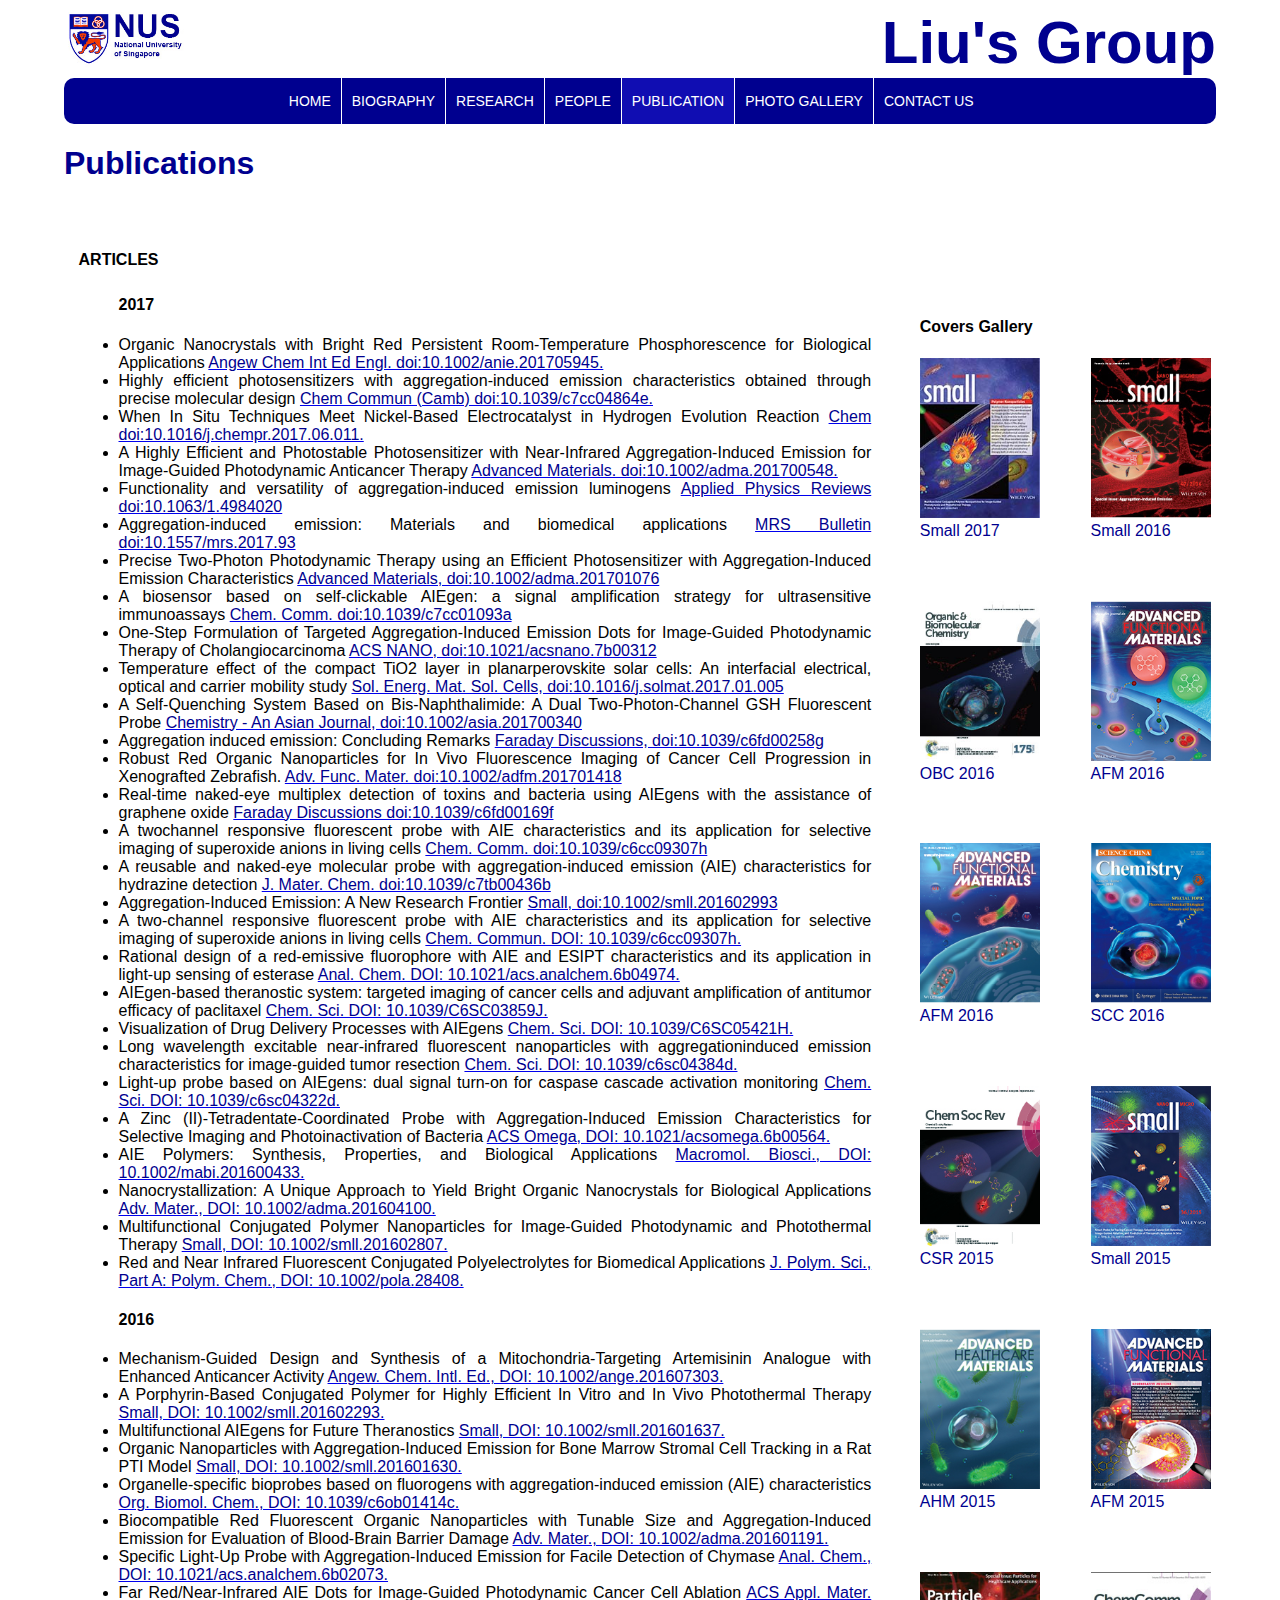
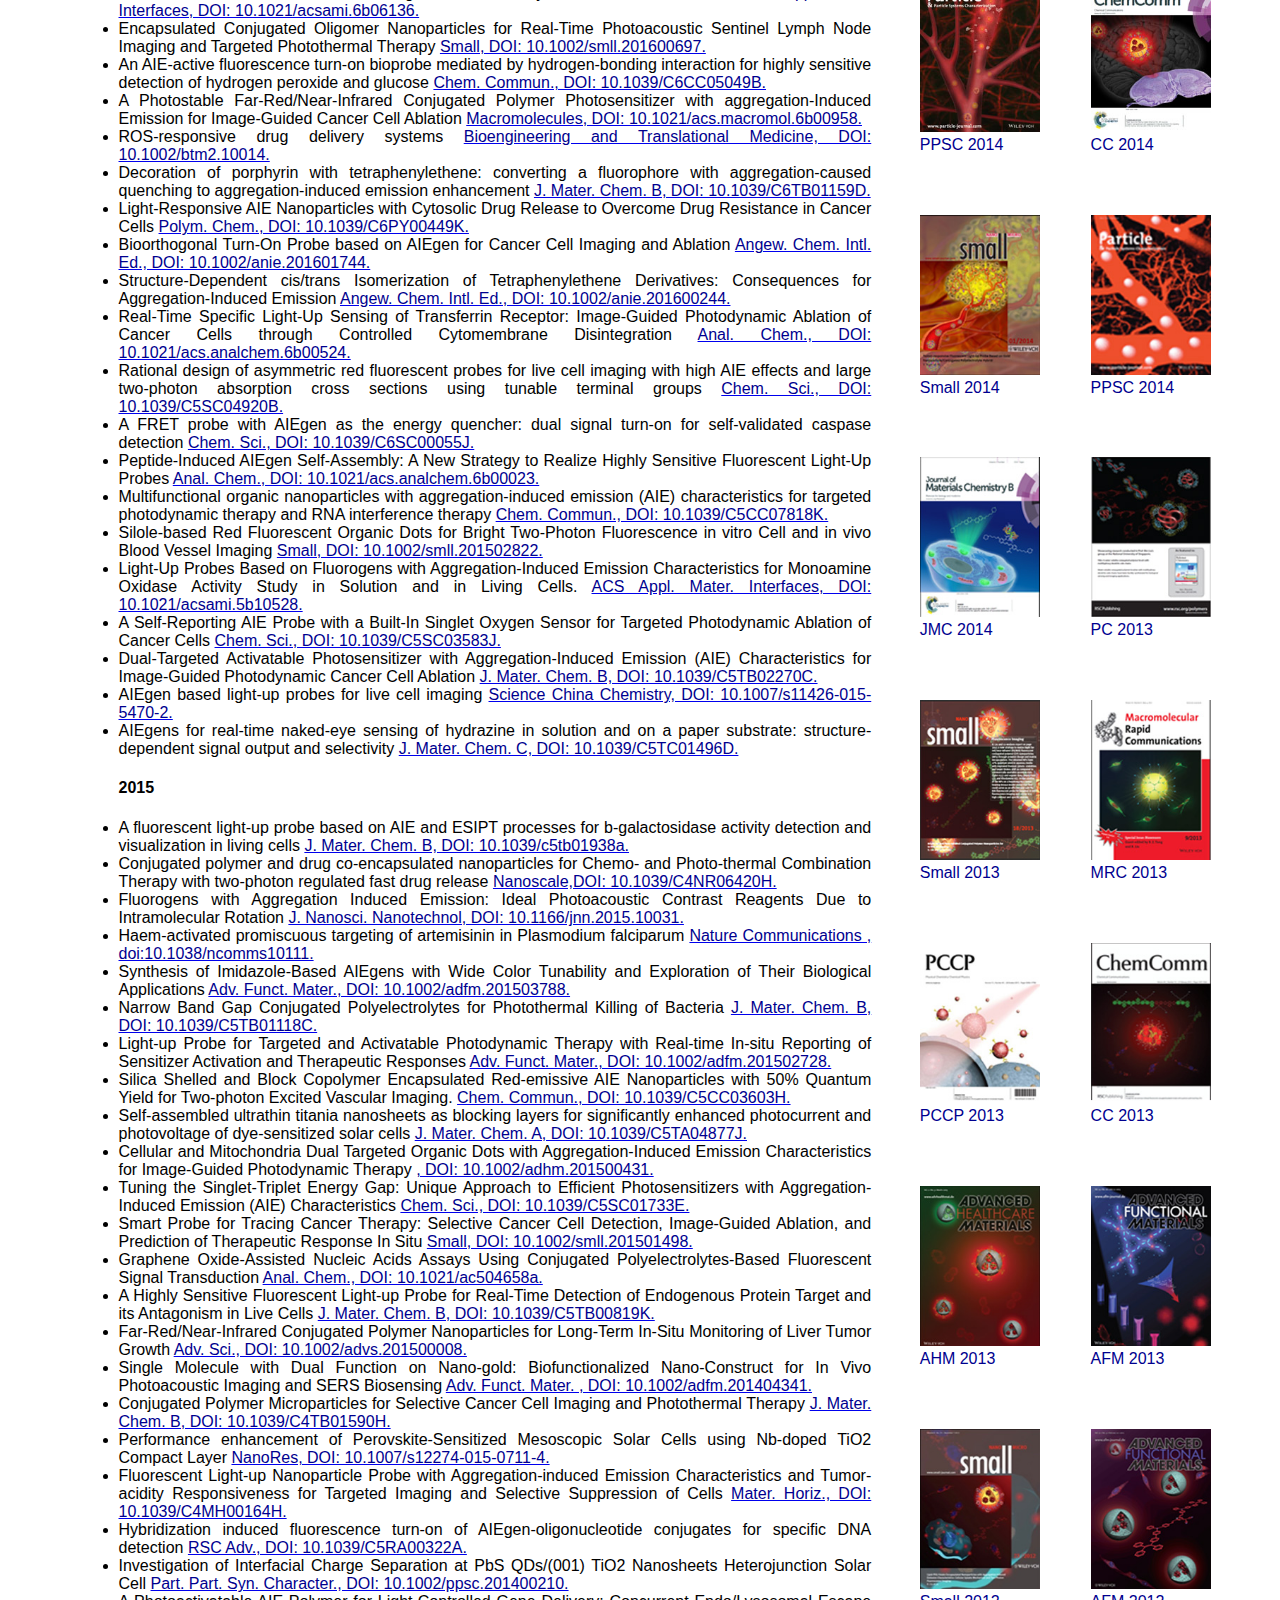
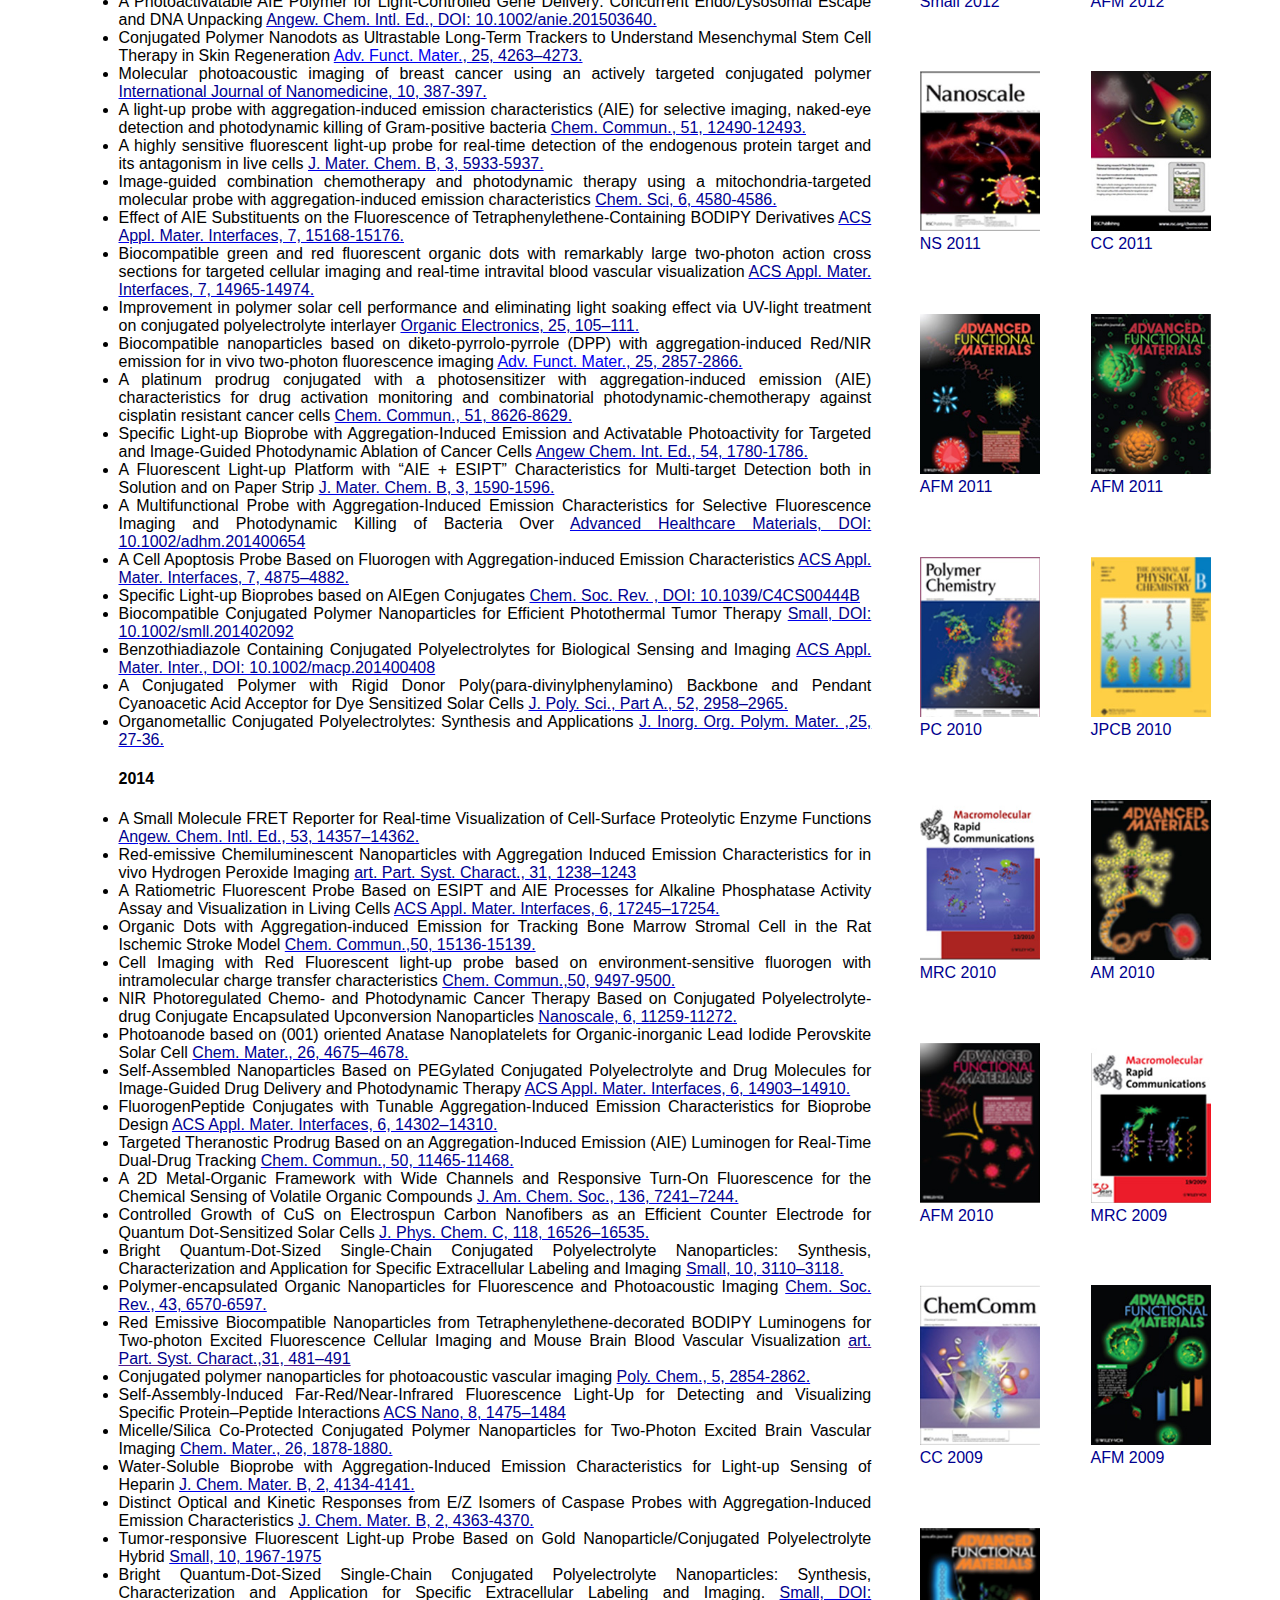
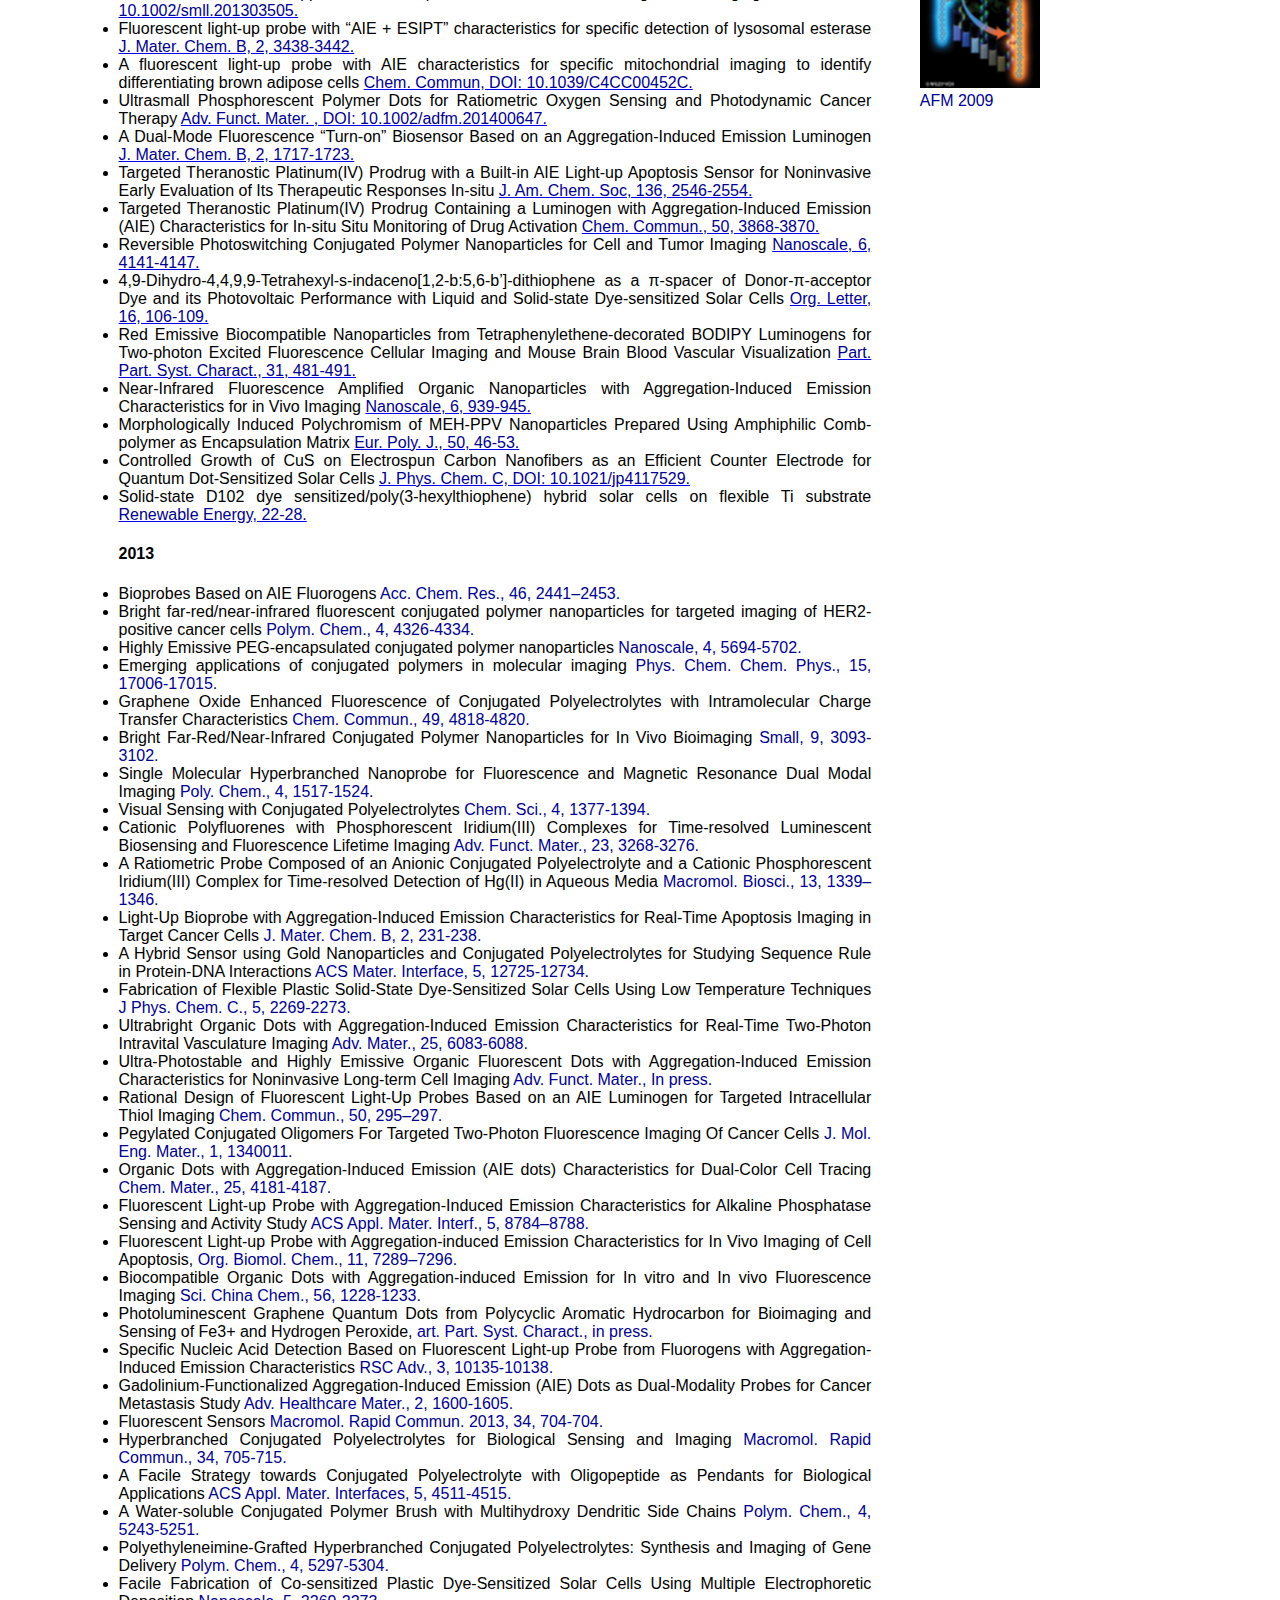
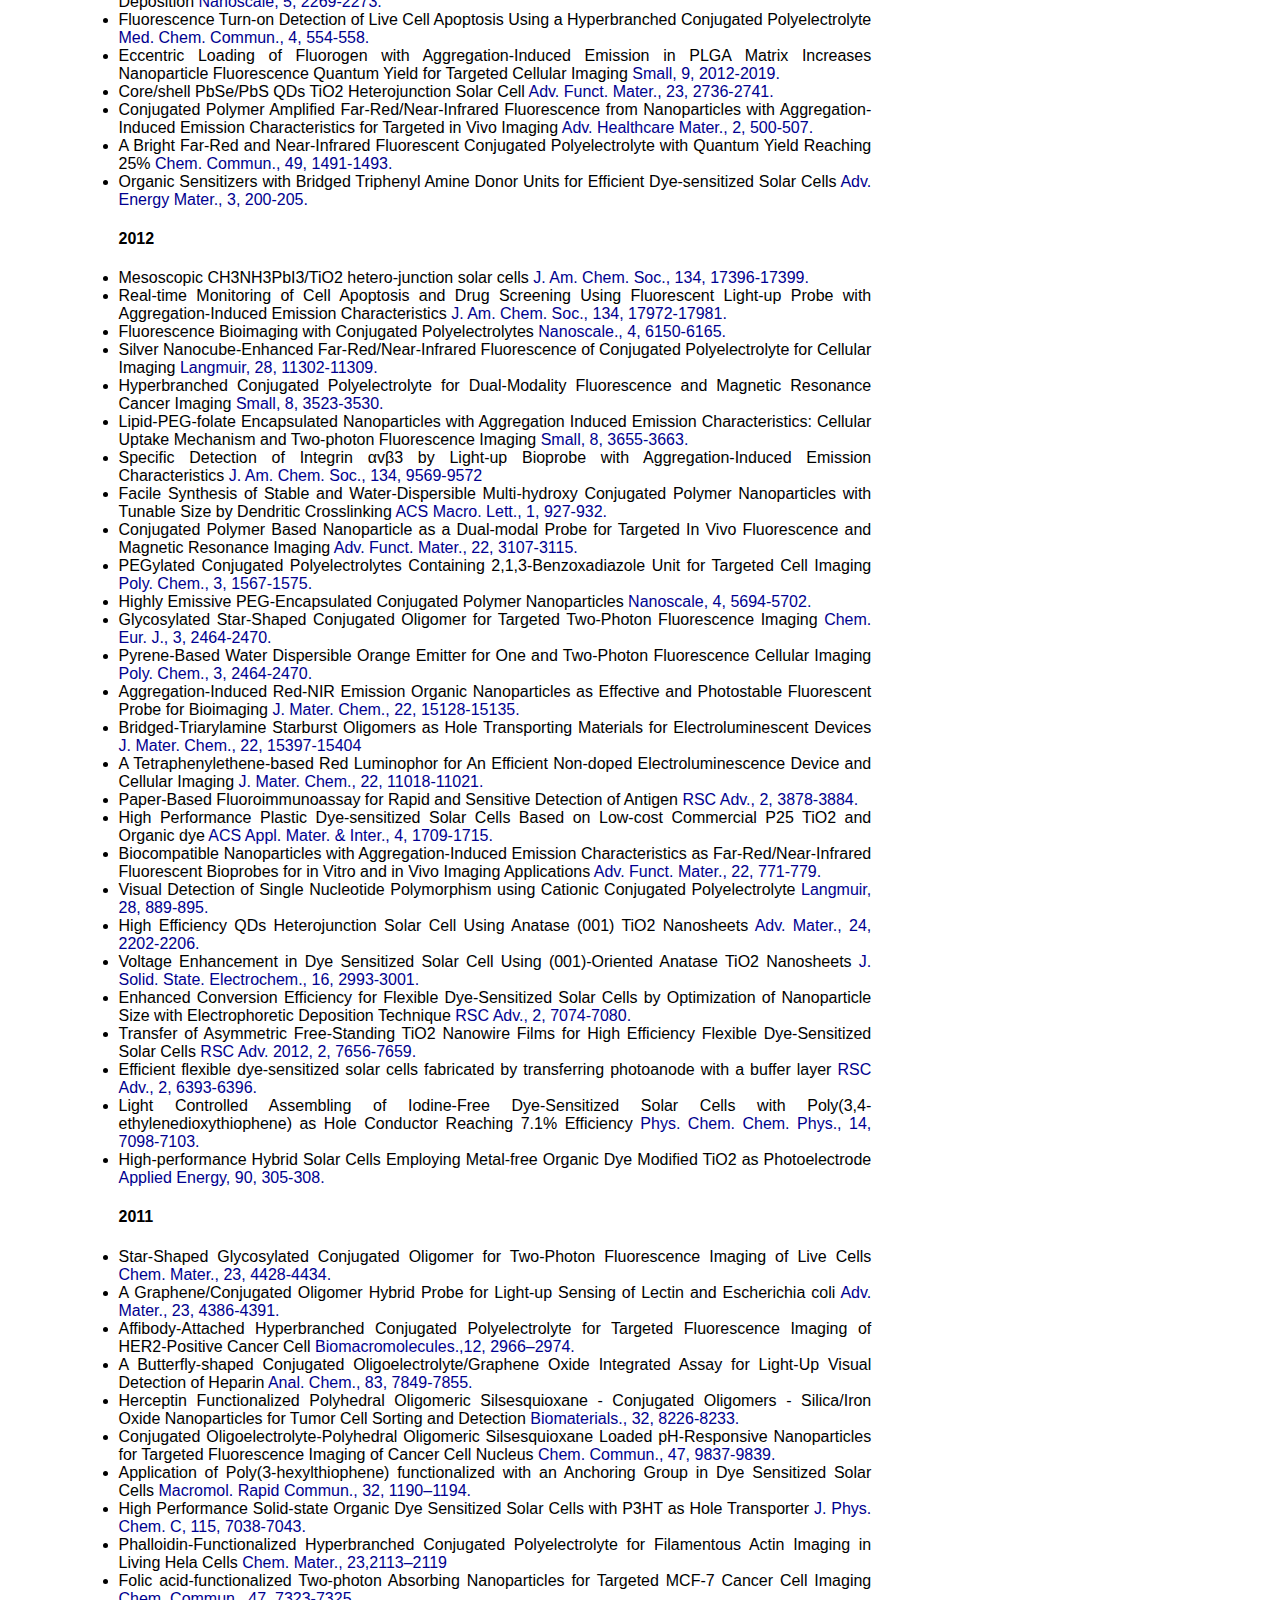
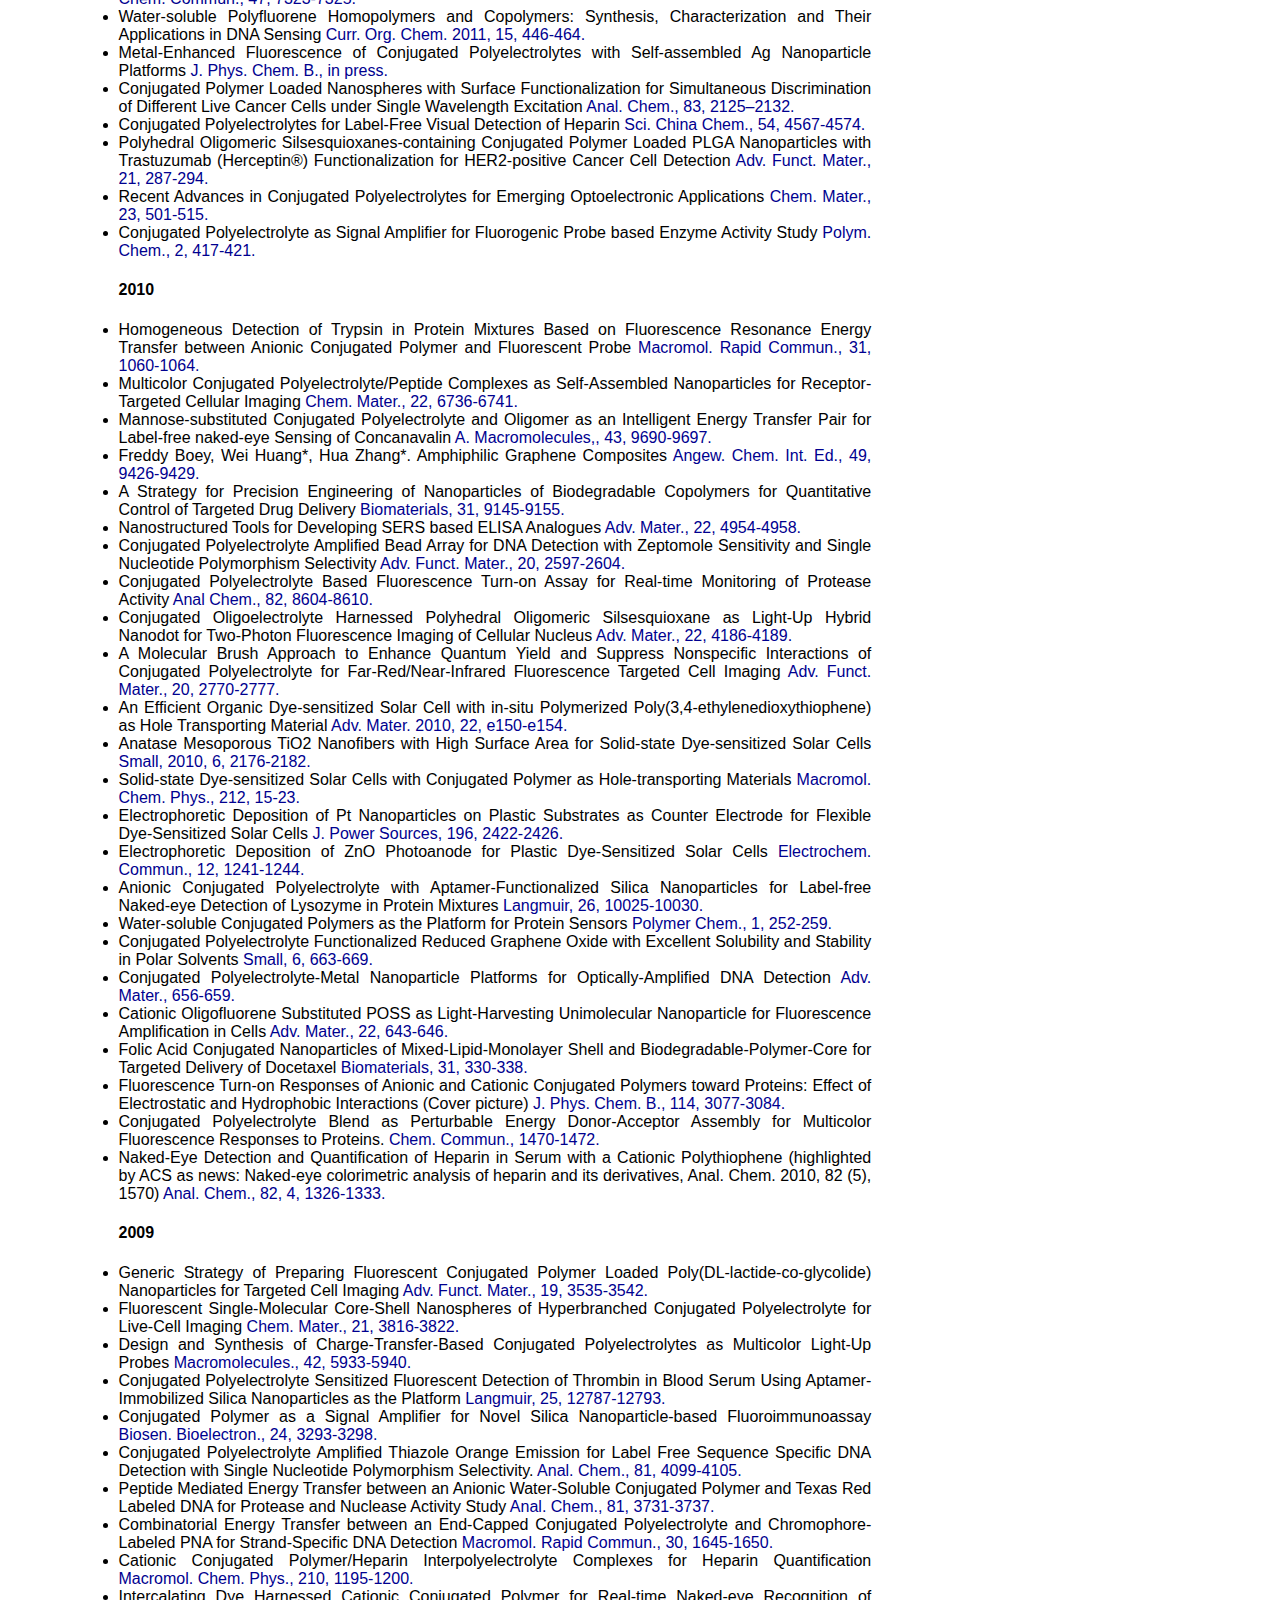
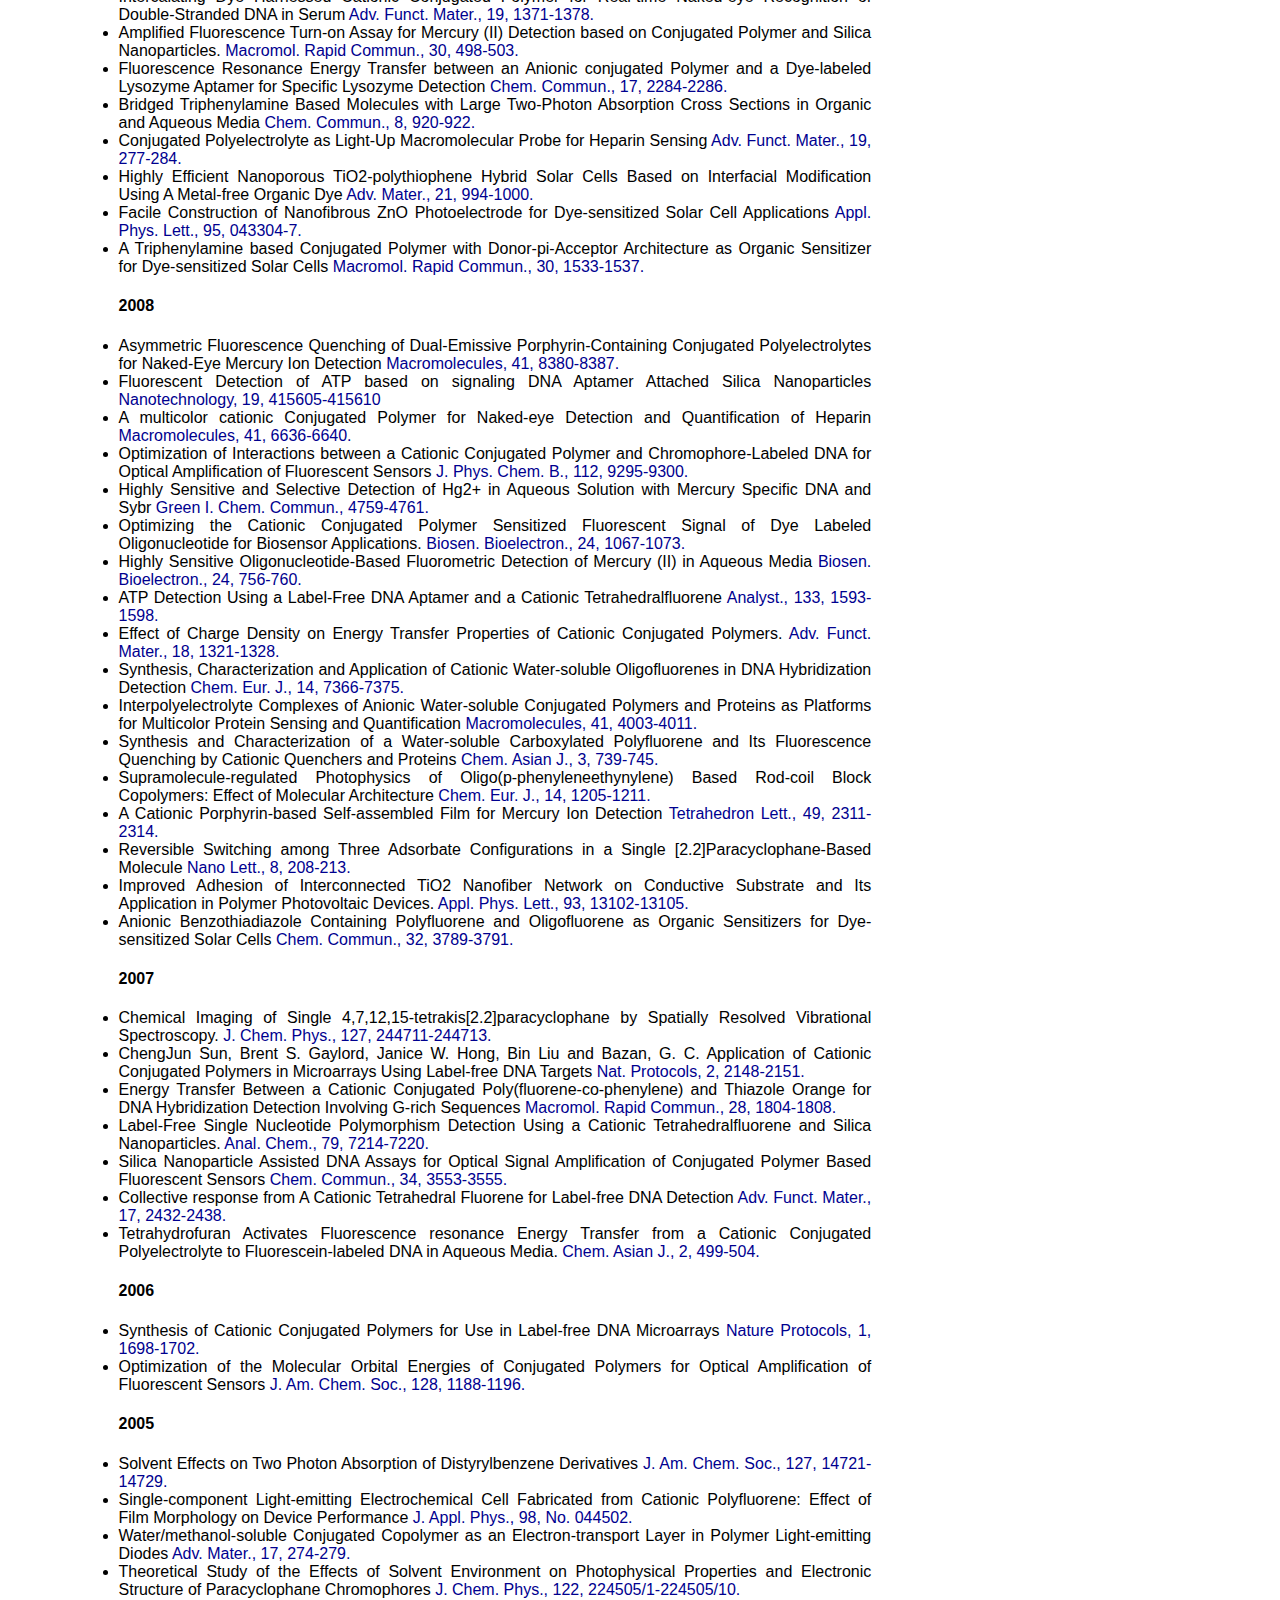
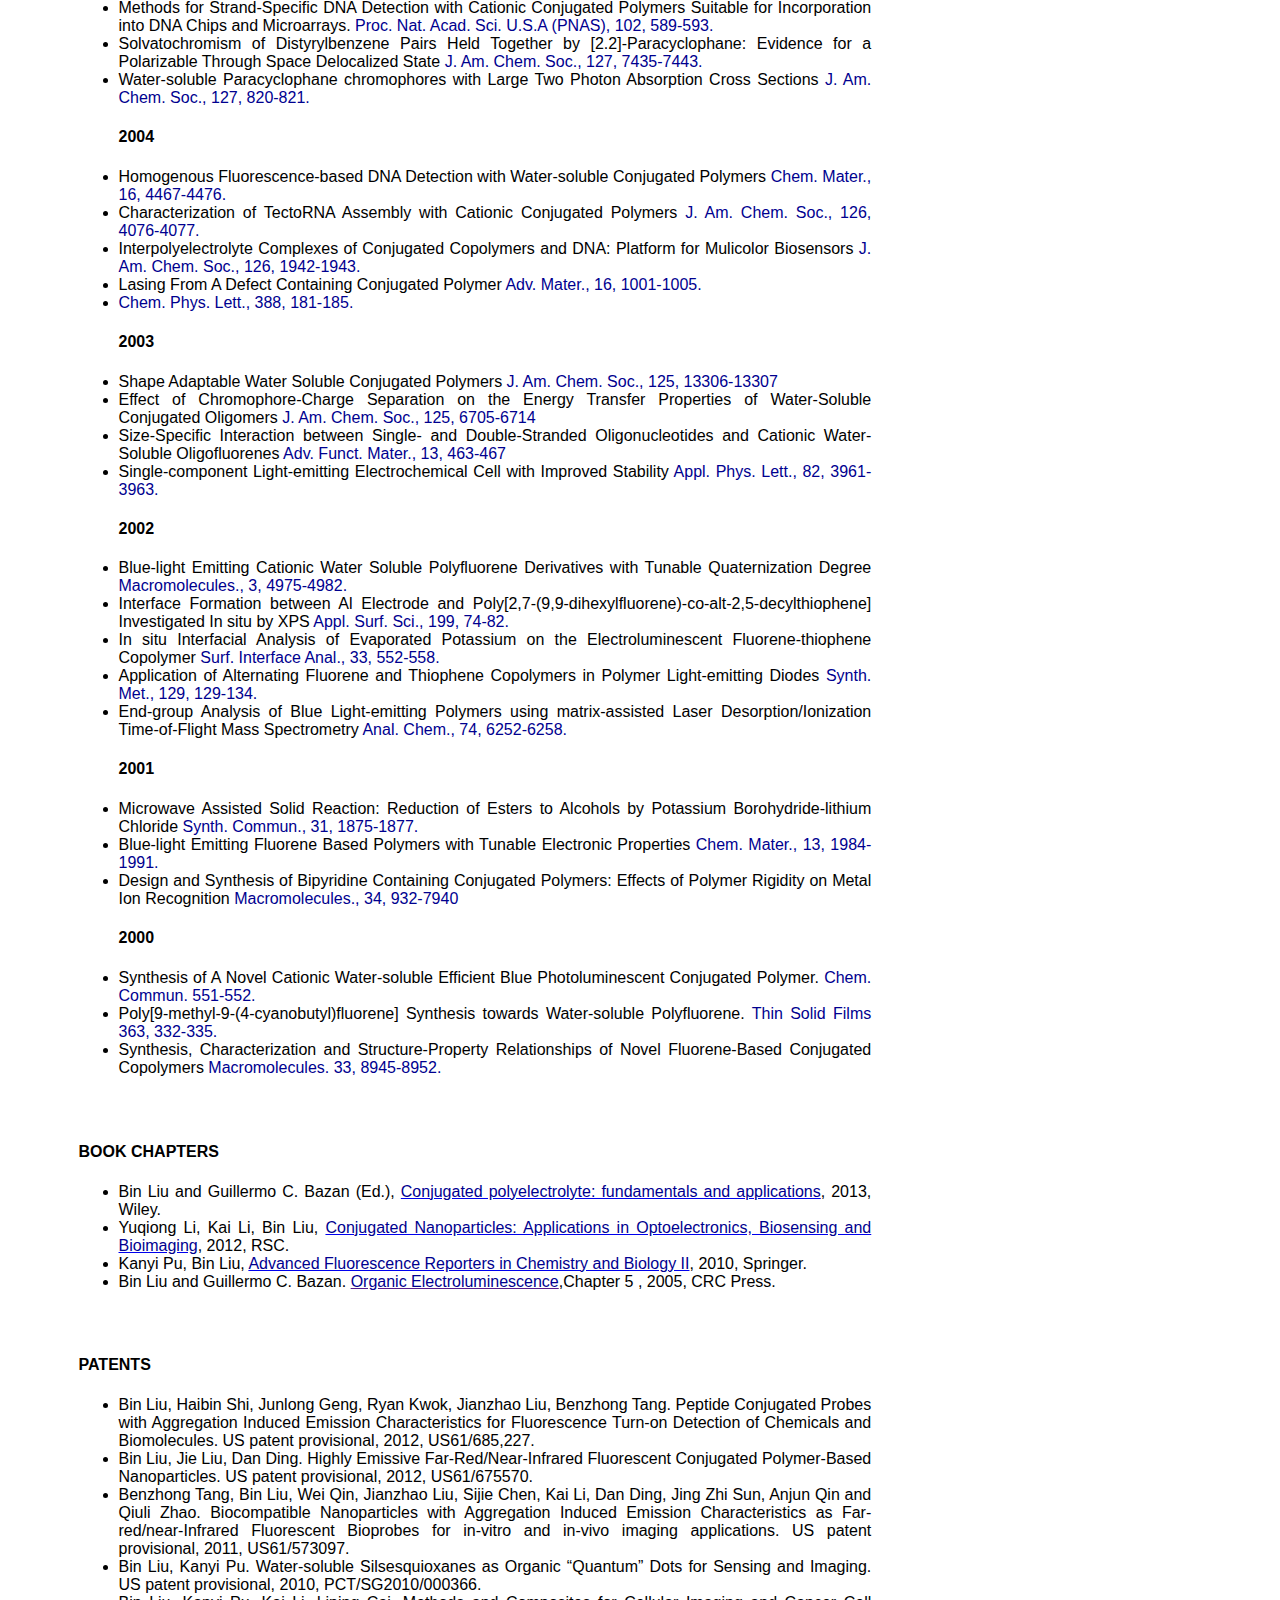
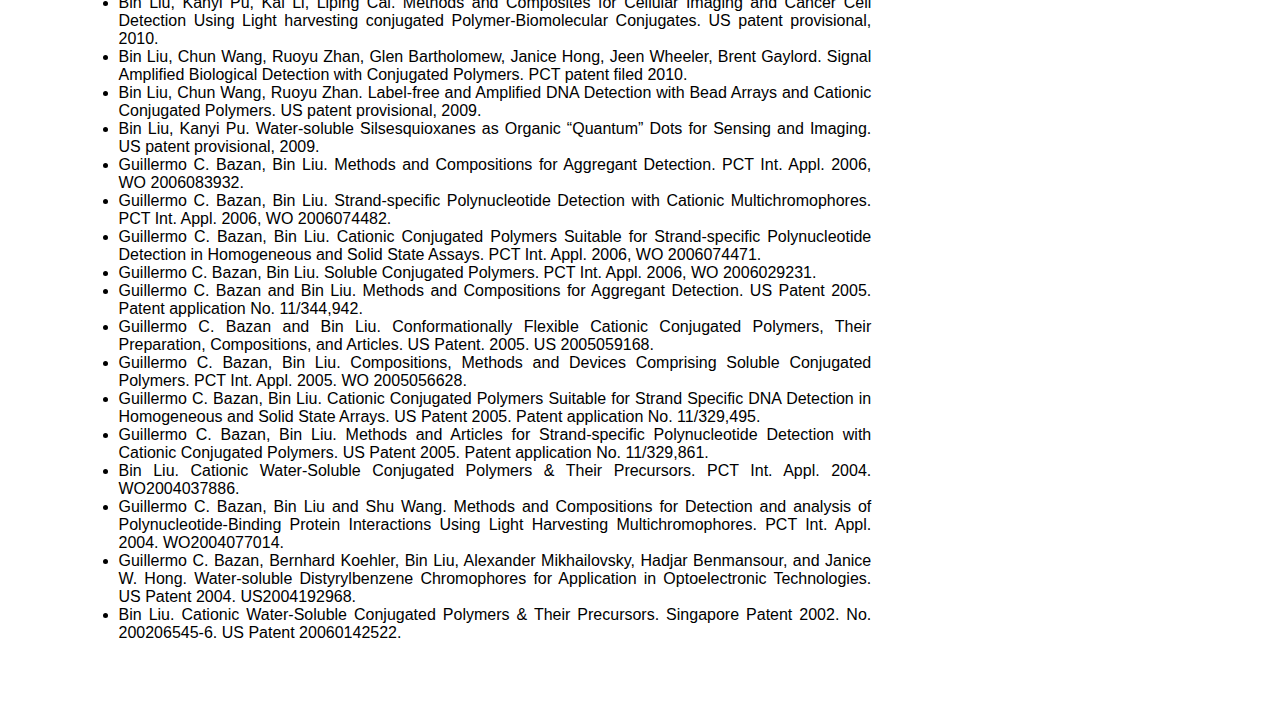
==== commit 3208dcf2: "2017 updated" ====
--- a/publication.html
+++ b/publication.html
@@ -50,6 +50,82 @@
 			</ul>
 			
 			<ul>
+			
+			<li>Organic Nanocrystals with Bright Red Persistent Room-Temperature Phosphorescence for Biological Applications
+			<a href="http://onlinelibrary.wiley.com/doi/10.1002/anie.201705945/abstract">
+			<span>Angew Chem Int Ed Engl. doi:10.1002/anie.201705945. </span></a></li>			
+			<li>Highly efficient photosensitizers with aggregation-induced emission characteristics obtained through precise molecular design 
+			<a href="http://pubs.rsc.org/en/Content/ArticleLanding/2017/CC/C7CC04864E#!divAbstract">
+			<span>Chem Commun (Camb) doi:10.1039/c7cc04864e. </span></a></li>				
+			<li>When In Situ Techniques Meet Nickel-Based Electrocatalyst in Hydrogen Evolution Reaction 
+			<a href="http://www.sciencedirect.com/science/article/pii/S2451929417302711?via%3Dihub">
+			<span>Chem doi:10.1016/j.chempr.2017.06.011. </span></a></li>				
+			<li>A Highly Efficient and Photostable Photosensitizer with Near-Infrared Aggregation-Induced Emission for Image-Guided Photodynamic Anticancer Therapy
+			<a href="http://onlinelibrary.wiley.com/doi/10.1002/adma.201700548/abstract">
+			<span>Advanced Materials. doi:10.1002/adma.201700548. </span></a></li>			
+			<li>Functionality and versatility of aggregation-induced emission luminogens
+			<a href="http://aip.scitation.org/doi/10.1063/1.4984020">
+			<span>Applied Physics Reviews doi:10.1063/1.4984020 </span></a></li>	
+			<li>Aggregation-induced emission: Materials and biomedical applications
+			<a href="https://www.cambridge.org/core/journals/mrs-bulletin/article/aggregationinduced-emission-materials-and-biomedical-applications/055F8DFDA4447512718D885B88A25270">
+			<span>MRS Bulletin doi:10.1557/mrs.2017.93 </span></a></li>
+			<li>Precise Two-Photon Photodynamic Therapy using an Efficient Photosensitizer with Aggregation-Induced Emission Characteristics
+			<a href="http://onlinelibrary.wiley.com/doi/10.1002/adma.201701076/abstract">
+			<span>Advanced Materials, doi:10.1002/adma.201701076 </span></a></li>
+			<li>A biosensor based on self-clickable AIEgen: a signal amplification strategy for ultrasensitive immunoassays
+			<a href="http://pubs.rsc.org/en/Content/ArticleLanding/2017/CC/C7CC01093A#!divAbstract">
+			<span>Chem. Comm.  doi:10.1039/c7cc01093a</span></a></li>
+			<li>One-Step Formulation of Targeted Aggregation-Induced Emission Dots for Image-Guided Photodynamic Therapy of Cholangiocarcinoma
+			<a href="http://pubs.acs.org/doi/abs/10.1021/acsnano.7b00312">
+			<span>ACS NANO, doi:10.1021/acsnano.7b00312 </span></a></li>
+			<li>Temperature effect of the compact TiO2 layer in planarperovskite solar cells: An interfacial electrical, optical and carrier mobility study
+			<a href="http://www.sciencedirect.com/science/article/pii/S0927024817300053?via%3Dihub">
+			<span>Sol. Energ. Mat. Sol. Cells, doi:10.1016/j.solmat.2017.01.005</span></a></li>			
+			<li>A Self-Quenching System Based on Bis-Naphthalimide: A Dual Two-Photon-Channel GSH Fluorescent Probe
+			<a href="http://onlinelibrary.wiley.com/doi/10.1002/asia.201700340/abstract">
+			<span>Chemistry - An Asian Journal, doi:10.1002/asia.201700340 </span></a></li>			
+			<li>Aggregation induced emission: Concluding Remarks
+			<a href="http://pubs.rsc.org/en/Content/ArticleLanding/2017/FD/C6FD00258G#!divAbstract">
+			<span>Faraday Discussions, doi:10.1039/c6fd00258g</span></a></li>			
+			<li>Robust Red Organic Nanoparticles for In Vivo Fluorescence Imaging of Cancer Cell Progression in Xenografted Zebrafish.
+			<a href="http://onlinelibrary.wiley.com/doi/10.1002/adfm.201701418/abstract">
+			<span>Adv. Func. Mater. doi:10.1002/adfm.201701418</span></a></li>			
+			<li>Real-time naked-eye multiplex detection of toxins and bacteria using AIEgens with the assistance of graphene oxide
+			<a href="http://onlinelibrary.wiley.com/doi/10.1002/adfm.201701418/abstract">
+			<span>Faraday Discussions doi:10.1039/c6fd00169f</span></a></li>
+			<li>A twochannel responsive fluorescent probe with AIE characteristics and its application for selective imaging of superoxide anions in living cells
+			<a href="http://pubs.rsc.org/en/Content/ArticleLanding/2017/CC/C6CC09307H#!divAbstract">
+			<span>Chem. Comm. doi:10.1039/c6cc09307h</span></a></li>		
+			
+			<li>A reusable and naked-eye molecular probe with aggregation-induced emission (AIE) characteristics for hydrazine detection
+			<a href="http://pubs.rsc.org/en/Content/ArticleLanding/2017/TB/C7TB00436B#!divAbstract">
+			<span>J. Mater. Chem. doi:10.1039/c7tb00436b</span></a></li>	
+			
+			<li>Aggregation-Induced Emission: A New Research Frontier
+			<a href="http://onlinelibrary.wiley.com/doi/10.1002/smll.201602993/abstract">
+			<span>Small, doi:10.1002/smll.201602993</span></a></li>				
+			
+			<li>A two-channel responsive fluorescent probe with AIE characteristics and its application for selective imaging of superoxide anions in living cells
+			<a href="http://pubs.rsc.org/en/content/articlelanding/2017/cc/c6cc09307h#!divAbstract ">
+			<span>Chem. Commun. DOI: 10.1039/c6cc09307h. </span></a></li>
+			<li>Rational design of a red-emissive fluorophore with AIE and ESIPT characteristics and its application in light-up sensing of esterase
+			<a href="http://pubs.acs.org/doi/abs/10.1021/acs.analchem.6b04974">
+			<span>Anal. Chem. DOI: 10.1021/acs.analchem.6b04974. </span></a></li>
+			<li>AIEgen-based theranostic system: targeted imaging of cancer cells and adjuvant amplification of antitumor efficacy of paclitaxel
+			<a href="http://pubs.rsc.org/en/content/articlelanding/2017/sc/c6sc03859j#!divAbstract ">
+			<span>Chem. Sci. DOI: 10.1039/C6SC03859J. </span></a></li>
+			<li>Visualization of Drug Delivery Processes with AIEgens
+			<a href="http://pubs.rsc.org/en/content/articlehtml/2017/sc/c6sc05421h ">
+			<span>Chem. Sci. DOI: 10.1039/C6SC05421H. </span></a></li>
+			<li>Long wavelength excitable near-infrared fluorescent nanoparticles with aggregationinduced emission characteristics for image-guided tumor resection
+			<a href="http://pubs.rsc.org/en/Content/ArticleLanding/2017/SC/C6SC04384D?utm_source=feedburner&utm_medium=feed&utm_campaign=Feed%3A+rss%2FSC+%28RSC+-+Chem.+Sci.+latest+articles%29&utm_content=Google+International#!divAbstract">
+			<span>Chem. Sci. DOI: 10.1039/c6sc04384d. </span></a></li>
+			<li>Light-up probe based on AIEgens: dual signal turn-on for caspase cascade activation monitoring 
+			<a href="http://pubs.rsc.org/en/content/articlelanding/2017/sc/c6sc04322d#!divAbstract">
+			<span>Chem. Sci.  DOI: 10.1039/c6sc04322d. </span></a></li>
+			<li>A Zinc (II)-Tetradentate-Coordinated Probe with Aggregation-Induced Emission Characteristics for Selective Imaging and Photoinactivation of Bacteria
+			<a href="http://pubs.acs.org/doi/abs/10.1021/acsomega.6b00564">
+			<span>ACS Omega, DOI: 10.1021/acsomega.6b00564. </span></a></li>
                                   
             <li>AIE Polymers: Synthesis, Properties, and Biological Applications 
             <a href="http://onlinelibrary.wiley.com/doi/10.1002/mabi.201600433/abstract">
